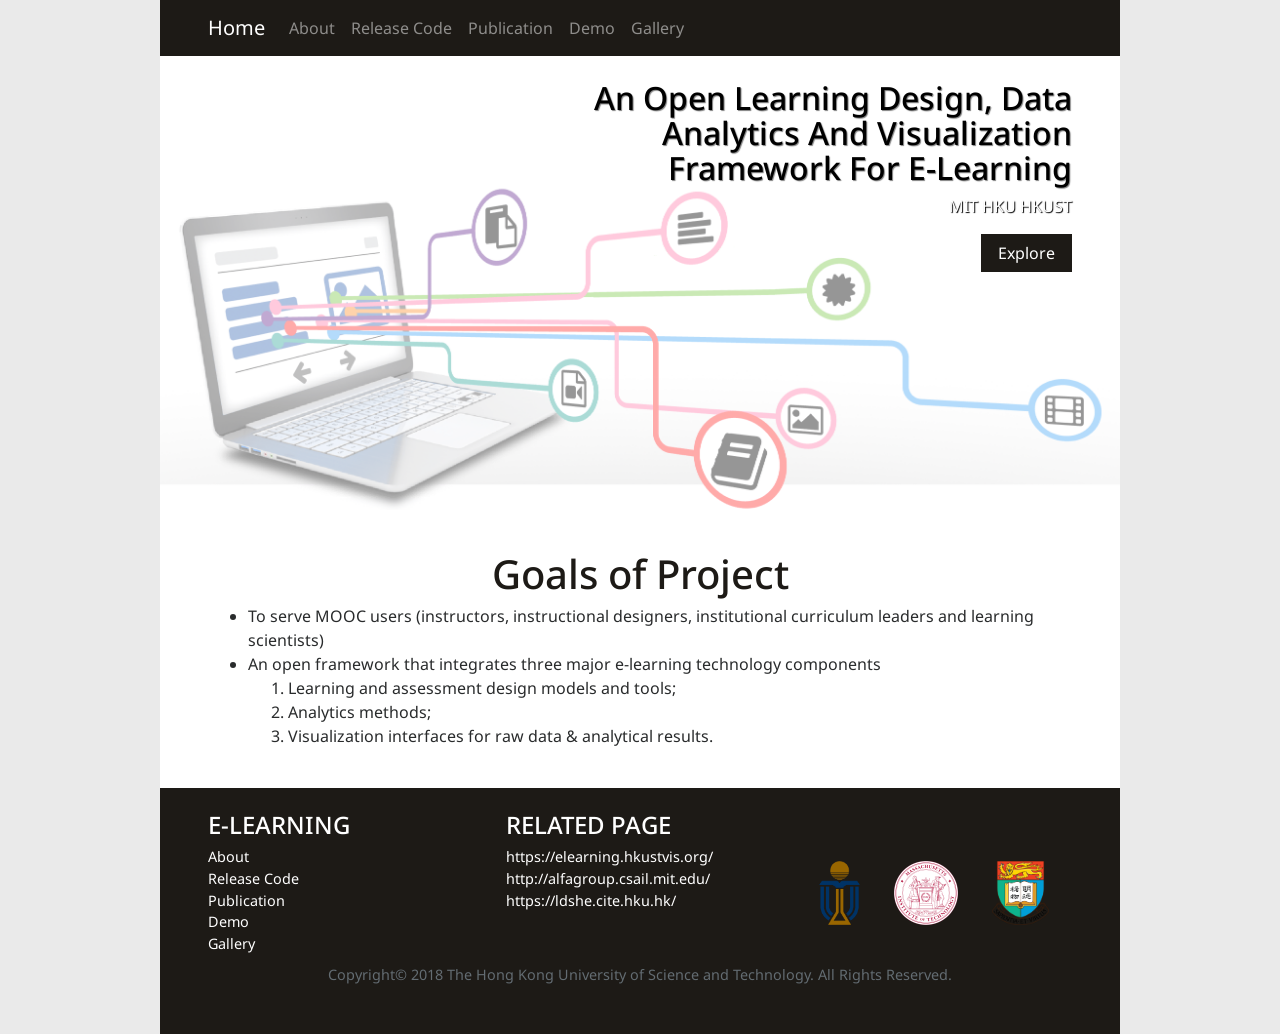
==== index.html @ c4282093 "update index.html" ====
<!DOCTYPE html>

<html class="elearning_phaseI">

<head>
    <meta http-equiv="Content-Type" content="text/html; charset=UTF-8">
    <title>
        E-Learning - Home
    </title>
    <meta content="width=device-width, initial-scale=1" name="viewport">
    <!-- Global site tag (gtag.js) - Google Analytics -->
    <script type="text/javascript" async="" src="./static/home/analytics.js"></script>
    <script async="async" src="./static/home/js"></script>
    <script>
        window.dataLayer = window.dataLayer || [];

        function gtag() {
            dataLayer.push(arguments);
        }
        gtag('js', new Date());
        gtag('config', 'UA-108470614-1');
    </script>
    <link href="./static/home/style.53ef7600775c3a3bb9e1368ebaf57f14.css" rel="stylesheet">
</head>

<body data-gr-c-s-loaded="true">
    <!-- start of header -->
    <!-- <div class="container-fluid">
        <div class="container">
            <div class="row banner">
                <div class="banner_details">
                    <a href="https://www.ust.hk/" target="external"><img src="./static/home/hkust-logo-9a3f146ae8b34b18f84bc801590f8dc1.png"></a>
                    <a href="http://web.mit.edu/" target="external"><img src="./static/home/mit-logo.png"></a>
                    <a href="https://hku.hk/" target="external"><img src="./static/home/hku-logo-eb2a0f9f11566d32be51b784f1034409.png"></a>
                </div>
            </div>
        </div>
    </div> -->
    <div class="container bg-primary">
        <div class="navbar-col">
            <nav class="navbar navbar-toggleable-md navbar-inverse bg-primary">
                <button aria-controls="navbarSupportedContent" aria-expanded="false" aria-label="Toggle navigation" class="navbar-toggler navbar-toggler-right" data-target="#navbarSupportedContent" data-toggle="collapse" type="button">
        <span class="navbar-toggler-icon"></span>
        </button>
                <a class="navbar-brand" href="./home.html">Home</a>
                <div class="collapse navbar-collapse" id="navbarSupportedContent">
                    <ul class="navbar-nav mr-auto">
                        <li class="nav-item">
                            <a aria-role="link" class="nav-link" href="./about.html">About</a>
                        </li>
                        <li class="nav-item">
                            <a aria-role="link" class="nav-link" href="./release_code.html">Release Code</a>
                        </li>
                        <li class="nav-item">
                            <a aria-role="link" class="nav-link" href="./publications.html">Publication</a>
                        </li>
                        <li class="nav-item">
                            <a aria-role="link" class="nav-link" href="./demo.html">Demo</a>
                        </li>
                        <li class="nav-item">
                            <a aria-role="link" class="nav-link" href="./gallery.html">Gallery</a>
                        </li>
                    </ul>
                </div>
            </nav>
        </div>
    </div>
    <!-- end of header -->

    <!-- page -->
    <!-- start of page specific content -->
    <div class="container-fluid">
        <div class="container container-hero">
            <div class="row">
                <div class="hero-content">
                    <h4>An Open Learning Design, Data Analytics and Visualization Framework for E-Learning</h4>
                    <p>MIT HKU HKUST</p>
                    <p>
                        <a class="btn btn-primary" href="./about.html">Explore</a>
                    </p>
                </div>
            </div>
        </div>
    </div>
    <div class="container-fluid content">
        <div class="container">
            <div class="row">
                <div class="col col-12 pt-3">
                    <h1 class="text-center">Goals of Project</h1>
                    <ul>
                        <li>
                            To serve MOOC users (instructors, instructional designers, institutional curriculum leaders and learning scientists) </li>

                        <li>An open framework that integrates three major e-learning technology components</li>
                        <ol>
                            <li>
                                Learning and assessment design models and tools;</li>
                            <li>
                                Analytics methods;</li>
                            <li>
                                Visualization interfaces for raw data & analytical results.</li>
                        </ol>
                    </ul>
                </div>
            </div>
        </div>
        <!-- end of fluid container -->
        <!-- end of page specific content -->
        <!-- end of data -->
        <!-- start of footer -->
        <footer class="container-fluid footer">
            <div class="container pt-4">
                <div class="row sitemap pb-2">
                    <div class="col-sm-6 col-md-4 col-lg-4">
                        <h4>E-Learning</h4>
                        <ul class="nav flex-column">
                            <li>
                                <a aria-role="link" href="./about.html">About</a>
                            </li>
                            <li>
                                <a aria-role="link" href="./release_code.html">Release Code</a>
                            </li>
                            <li>
                                <a aria-role="link" href="./publications.html">Publication</a>
                            </li>
                            <li>
                                <a aria-role="link" href="./demo.html">Demo</a>
                            </li>
                            <li>
                                <a aria-role="link" href="./gallery.html">Gallery</a>
                            </li>
                        </ul>
                    </div>
                    <div class="col-sm-6 col-md-4 col-lg-4">
                        <h4>Related Page</h4>
                        <ul class="nav flex-column">
                            <li>https://elearning.hkustvis.org/</li>
                            <li>http://alfagroup.csail.mit.edu/</li>
                            <li>https://ldshe.cite.hku.hk/</li>
                        </ul>
                    </div>
                    <div class="col-sm-6 col-md-4 col-lg-4 footer_logo">
                        <h4>&nbsp;</h4>
                        <p>
                            <a href="https://www.ust.hk/" target="external">
                                <img src="./static/home/hkust-logo-9a3f146ae8b34b18f84bc801590f8dc1.png">
                            </a>
                            <a href="https://web.mit.edu/" target="external">
                                <img src="./static/home/mit-logo.png">
                            </a>
                            <a href="https://hku.hk/" target="external">
                                <img src="./static/home/hku-logo-eb2a0f9f11566d32be51b784f1034409.png">
                            </a>


                        </p>
                    </div>
                </div>
                <!-- <div class="row mt-2 pb-2">
                <div class="d-flex col-12 d-flex justify-content-around">
                    <a href="./terms.html">
                        <span class="text-muted">Terms &amp; Conditions</span>
                    </a>
                    <a href="./privacy.html">
                        <span class="text-muted">Privacy &amp; Cookies</span>
                    </a>
                </div>
            </div> -->
                <div class="row pb-4">
                    <div class="col-12 d-flex justify-content-around">
                        <a href="./home.html#">
                            <span class="text-muted">Copyright© 2018 The Hong Kong University of Science and Technology. All Rights Reserved.</span>
                        </a>
                    </div>
                </div>
                <!-- row -->
            </div>
            <!-- container -->
        </footer>
        <!-- fluid -->
        <!-- end of footer -->
        <script type="text/javascript" src="./static/home/manifest.8e55c225d43cfbe69810.js"></script>
        <script type="text/javascript" src="./static/home/vendor.76dd07fa4b86179fdd1a.js"></script>
        <script type="text/javascript" src="./static/home/style.680dad9f1b88ca921df9.js"></script>

</body>

</html>
---- static/home/style.53ef7600775c3a3bb9e1368ebaf57f14.css ----
@import url(https://fonts.googleapis.com/css?family=Noto+Sans);

/*!
 * Bootstrap v4.0.0-alpha.6 (https://getbootstrap.com)
 * Copyright 2011-2017 The Bootstrap Authors
 * Copyright 2011-2017 Twitter, Inc.
 * Licensed under MIT (https://github.com/twbs/bootstrap/blob/master/LICENSE)
 */


/*! normalize.css v5.0.0 | MIT License | github.com/necolas/normalize.css */

html {
    font-family: sans-serif;
    line-height: 1.15;
    -ms-text-size-adjust: 100%;
    -webkit-text-size-adjust: 100%;
}

body {
    margin: 0;
}

article,
aside,
footer,
header,
nav,
section {
    display: block;
}

h1 {
    font-size: 2em;
    margin: 0.67em 0;
}

figcaption,
figure,
main {
    display: block;
}

figure {
    margin: 1em 40px;
}

hr {
    box-sizing: content-box;
    height: 0;
    overflow: visible;
}

pre {
    font-family: monospace, monospace;
    font-size: 1em;
}

a {
    background-color: transparent;
    -webkit-text-decoration-skip: objects;
}

a:active,
a:hover {
    outline-width: 0;
}

abbr[title] {
    border-bottom: none;
    text-decoration: underline;
    text-decoration: underline dotted;
}

b,
strong {
    font-weight: inherit;
}

b,
strong {
    font-weight: bolder;
}

code,
kbd,
samp {
    font-family: monospace, monospace;
    font-size: 1em;
}

dfn {
    font-style: italic;
}

mark {
    background-color: #ff0;
    color: #000;
}

small {
    font-size: 80%;
}

sub,
sup {
    font-size: 75%;
    line-height: 0;
    position: relative;
    vertical-align: baseline;
}

sub {
    bottom: -0.25em;
}

sup {
    top: -0.5em;
}

audio,
video {
    display: inline-block;
}

audio:not([controls]) {
    display: none;
    height: 0;
}

img {
    border-style: none;
}

svg:not(:root) {
    overflow: hidden;
}

button,
input,
optgroup,
select,
textarea {
    font-family: sans-serif;
    font-size: 100%;
    line-height: 1.15;
    margin: 0;
}

button,
input {
    overflow: visible;
}

button,
select {
    text-transform: none;
}

button,
html [type="button"],
[type="reset"],
[type="submit"] {
    -webkit-appearance: button;
}

button::-moz-focus-inner,
[type="button"]::-moz-focus-inner,
[type="reset"]::-moz-focus-inner,
[type="submit"]::-moz-focus-inner {
    border-style: none;
    padding: 0;
}

button:-moz-focusring,
[type="button"]:-moz-focusring,
[type="reset"]:-moz-focusring,
[type="submit"]:-moz-focusring {
    outline: 1px dotted ButtonText;
}

fieldset {
    border: 1px solid #c0c0c0;
    margin: 0 2px;
    padding: 0.35em 0.625em 0.75em;
}

legend {
    box-sizing: border-box;
    color: inherit;
    display: table;
    max-width: 100%;
    padding: 0;
    white-space: normal;
}

progress {
    display: inline-block;
    vertical-align: baseline;
}

textarea {
    overflow: auto;
}

[type="checkbox"],
[type="radio"] {
    box-sizing: border-box;
    padding: 0;
}

[type="number"]::-webkit-inner-spin-button,
[type="number"]::-webkit-outer-spin-button {
    height: auto;
}

[type="search"] {
    -webkit-appearance: textfield;
    outline-offset: -2px;
}

[type="search"]::-webkit-search-cancel-button,
[type="search"]::-webkit-search-decoration {
    -webkit-appearance: none;
}

::-webkit-file-upload-button {
    -webkit-appearance: button;
    font: inherit;
}

details,
menu {
    display: block;
}

summary {
    display: list-item;
}

canvas {
    display: inline-block;
}

template {
    display: none;
}

[hidden] {
    display: none;
}

@media print {
    *,
    *::before,
    *::after,
    p::first-letter,
    div::first-letter,
    blockquote::first-letter,
    li::first-letter,
    p::first-line,
    div::first-line,
    blockquote::first-line,
    li::first-line {
        text-shadow: none !important;
        box-shadow: none !important;
    }
    a,
    a:visited {
        text-decoration: underline;
    }
    abbr[title]::after {
        content: " (" attr(title) ")";
    }
    pre {
        white-space: pre-wrap !important;
    }
    pre,
    blockquote {
        border: 1px solid #999;
        page-break-inside: avoid;
    }
    thead {
        display: table-header-group;
    }
    tr,
    img {
        page-break-inside: avoid;
    }
    p,
    h2,
    h3 {
        orphans: 3;
        widows: 3;
    }
    h2,
    h3 {
        page-break-after: avoid;
    }
    .navbar {
        display: none;
    }
    .badge,
    .article-list li .article .article_tags li {
        border: 1px solid #000;
    }
    .table {
        border-collapse: collapse !important;
    }
    .table td,
    .table th {
        background-color: #fff !important;
    }
    .table-bordered th,
    .table-bordered td {
        border: 1px solid #ddd !important;
    }
}

html {
    box-sizing: border-box;
}

*,
*::before,
*::after {
    box-sizing: inherit;
}

@-ms-viewport {
    width: device-width;
}

html {
    -ms-overflow-style: scrollbar;
    -webkit-tap-highlight-color: rgba(0, 0, 0, 0);
}

body {
    font-family: "Noto Sans", -apple-system, system-ui, BlinkMacSystemFont, "Segoe UI", Roboto, "Helvetica Neue", Arial, sans-serif;
    font-size: 1rem;
    font-weight: normal;
    line-height: 1.5;
    color: #292b2c;
    background-color: #fff;
}

[tabindex="-1"]:focus {
    outline: none !important;
}

h1,
h2,
h3,
h4,
h5,
h6 {
    margin-top: 0;
    margin-bottom: .5rem;
}

p {
    margin-top: 0;
    margin-bottom: 1rem;
}

abbr[title],
abbr[data-original-title] {
    cursor: help;
}

address {
    margin-bottom: 1rem;
    font-style: normal;
    line-height: inherit;
}

ol,
ul,
dl {
    margin-top: 0;
    margin-bottom: 1rem;
}

ol ol,
ul ul,
ol ul,
ul ol {
    margin-bottom: 0;
}

dt {
    font-weight: bold;
}

dd {
    margin-bottom: .5rem;
    margin-left: 0;
}

blockquote {
    margin: 0 0 1rem;
}

a {
    color: #ffffff;
    text-decoration: none;
}

a:focus,
a:hover {
    color: #ac7a7a;
    text-decoration: underline;
}

a:not([href]):not([tabindex]) {
    color: inherit;
    text-decoration: none;
}

a:not([href]):not([tabindex]):focus,
a:not([href]):not([tabindex]):hover {
    color: inherit;
    text-decoration: none;
}

a:not([href]):not([tabindex]):focus {
    outline: 0;
}

pre {
    margin-top: 0;
    margin-bottom: 1rem;
    overflow: auto;
}

figure {
    margin: 0 0 1rem;
}

img {
    vertical-align: middle;
}

[role="button"] {
    cursor: pointer;
}

a,
area,
button,
[role="button"],
input,
label,
select,
summary,
textarea {
    touch-action: manipulation;
}

table {
    border-collapse: collapse;
    background-color: transparent;
}

caption {
    padding-top: 0.75rem;
    padding-bottom: 0.75rem;
    color: #636c72;
    text-align: left;
    caption-side: bottom;
}

th {
    text-align: left;
}

label {
    display: inline-block;
    margin-bottom: .5rem;
}

button:focus {
    outline: 1px dotted;
    outline: 5px auto -webkit-focus-ring-color;
}

input,
button,
select,
textarea {
    line-height: inherit;
}

input[type="radio"]:disabled,
input[type="checkbox"]:disabled {
    cursor: not-allowed;
}

input[type="date"],
input[type="time"],
input[type="datetime-local"],
input[type="month"] {
    -webkit-appearance: listbox;
}

textarea {
    resize: vertical;
}

fieldset {
    min-width: 0;
    padding: 0;
    margin: 0;
    border: 0;
}

legend {
    display: block;
    width: 100%;
    padding: 0;
    margin-bottom: .5rem;
    font-size: 1.5rem;
    line-height: inherit;
}

input[type="search"] {
    -webkit-appearance: none;
}

output {
    display: inline-block;
}

[hidden] {
    display: none !important;
}

h1,
h2,
h3,
h4,
h5,
h6,
.h1,
.h2,
.h3,
.h4,
.h5,
.h6 {
    margin-bottom: 0.5rem;
    font-family: "Noto Sans", -apple-system, system-ui, BlinkMacSystemFont, "Segoe UI", Roboto, "Helvetica Neue", Arial, sans-serif;
    font-weight: 500;
    line-height: 1.1;
    color: inherit;
}

h1,
.h1 {
    font-size: 2.5rem;
}

h2,
.h2 {
    font-size: 2rem;
}

h3,
.h3 {
    font-size: 1.75rem;
}

h4,
.h4 {
    font-size: 1.5rem;
}

h5,
.h5 {
    font-size: 1.25rem;
}

h6,
.h6 {
    font-size: 1rem;
}

.lead {
    font-size: 1.25rem;
    font-weight: 300;
}

.display-1 {
    font-size: 6rem;
    font-weight: 300;
    line-height: 1.1;
}

.display-2 {
    font-size: 5.5rem;
    font-weight: 300;
    line-height: 1.1;
}

.display-3 {
    font-size: 4.5rem;
    font-weight: 300;
    line-height: 1.1;
}

.display-4 {
    font-size: 3.5rem;
    font-weight: 300;
    line-height: 1.1;
}

hr {
    margin-top: 1rem;
    margin-bottom: 1rem;
    border: 0;
    border-top: 1px solid rgba(0, 0, 0, 0.1);
}

small,
.small {
    font-size: 80%;
    font-weight: normal;
}

mark,
.mark {
    padding: 0.2em;
    background-color: #fcf8e3;
}

.list-unstyled {
    padding-left: 0;
    list-style: none;
}

.list-inline {
    padding-left: 0;
    list-style: none;
}

.list-inline-item {
    display: inline-block;
}

.list-inline-item:not(:last-child) {
    margin-right: 5px;
}

.initialism {
    font-size: 90%;
    text-transform: uppercase;
}

.blockquote {
    padding: 0.5rem 1rem;
    margin-bottom: 1rem;
    font-size: 1.25rem;
    border-left: 0.25rem solid #eceeef;
}

.blockquote-footer {
    display: block;
    font-size: 80%;
    color: #636c72;
}

.blockquote-footer::before {
    content: "\2014   \A0";
}

.blockquote-reverse {
    padding-right: 1rem;
    padding-left: 0;
    text-align: right;
    border-right: 0.25rem solid #eceeef;
    border-left: 0;
}

.blockquote-reverse .blockquote-footer::before {
    content: "";
}

.blockquote-reverse .blockquote-footer::after {
    content: "\A0   \2014";
}

.img-fluid {
    max-width: 100%;
    height: auto;
}

.img-thumbnail {
    padding: 0.25rem;
    background-color: #fff;
    border: 1px solid #ddd;
    transition: all 0.2s ease-in-out;
    max-width: 100%;
    height: auto;
}

.figure {
    display: inline-block;
}

.figure-img {
    margin-bottom: 0.5rem;
    line-height: 1;
}

.figure-caption {
    font-size: 90%;
    color: #636c72;
}

code,
kbd,
pre,
samp {
    font-family: Menlo, Monaco, Consolas, "Liberation Mono", "Courier New", monospace;
}

code {
    padding: 0.2rem 0.4rem;
    font-size: 90%;
    color: #bd4147;
    background-color: #f7f7f9;
}

a>code {
    padding: 0;
    color: inherit;
    background-color: inherit;
}

kbd {
    padding: 0.2rem 0.4rem;
    font-size: 90%;
    color: #fff;
    background-color: #292b2c;
}

kbd kbd {
    padding: 0;
    font-size: 100%;
    font-weight: bold;
}

pre {
    display: block;
    margin-top: 0;
    margin-bottom: 1rem;
    font-size: 90%;
    color: #292b2c;
}

pre code {
    padding: 0;
    font-size: inherit;
    color: inherit;
    background-color: transparent;
    border-radius: 0;
}

.pre-scrollable {
    max-height: 340px;
    overflow-y: scroll;
}

.container {
    position: relative;
    margin-left: auto;
    margin-right: auto;
    padding-right: 15px;
    padding-left: 15px;
}

@media (min-width: 576px) {
    .container {
        padding-right: 15px;
        padding-left: 15px;
    }
}

@media (min-width: 768px) {
    .container {
        padding-right: 15px;
        padding-left: 15px;
    }
}

@media (min-width: 992px) {
    .container {
        padding-right: 15px;
        padding-left: 15px;
    }
}

@media (min-width: 1470px) {
    .container {
        padding-right: 15px;
        padding-left: 15px;
    }
}

@media (min-width: 576px) {
    .container {
        width: 540px;
        max-width: 100%;
    }
}

@media (min-width: 768px) {
    .container {
        width: 720px;
        max-width: 100%;
    }
}

@media (min-width: 992px) {
    .container {
        width: 960px;
        max-width: 100%;
    }
}

@media (min-width: 1470px) {
    .container {
        width: 1470px;
        max-width: 100%;
    }
}

.container-fluid {
    position: relative;
    margin-left: auto;
    margin-right: auto;
    padding-right: 15px;
    padding-left: 15px;
}

@media (min-width: 576px) {
    .container-fluid {
        padding-right: 15px;
        padding-left: 15px;
    }
}

@media (min-width: 768px) {
    .container-fluid {
        padding-right: 15px;
        padding-left: 15px;
    }
}

@media (min-width: 992px) {
    .container-fluid {
        padding-right: 15px;
        padding-left: 15px;
    }
}

@media (min-width: 1470px) {
    .container-fluid {
        padding-right: 15px;
        padding-left: 15px;
    }
}

.row,
.events-well {
    display: flex;
    flex-wrap: wrap;
    margin-right: -15px;
    margin-left: -15px;
}

@media (min-width: 576px) {
    .row,
    .events-well {
        margin-right: -15px;
        margin-left: -15px;
    }
}

@media (min-width: 768px) {
    .row,
    .events-well {
        margin-right: -15px;
        margin-left: -15px;
    }
}

@media (min-width: 992px) {
    .row,
    .events-well {
        margin-right: -15px;
        margin-left: -15px;
    }
}

@media (min-width: 1470px) {
    .row,
    .events-well {
        margin-right: -15px;
        margin-left: -15px;
    }
}

.no-gutters {
    margin-right: 0;
    margin-left: 0;
}

.no-gutters>.col,
.banner .no-gutters>.banner_logo,
.banner .no-gutters>.banner_logo-small,
.banner .no-gutters>.banner_details,
.container-hero .row .no-gutters>.hero-content,
.container-hero .events-well .no-gutters>.hero-content,
.events-well .no-gutters>li,
.page-content .row .no-gutters>.breadcrumb-col,
.page-content .events-well .no-gutters>.breadcrumb-col,
.page-content .row .no-gutters>.side-panel,
.page-content .events-well .no-gutters>.side-panel,
.page-content .row .no-gutters>aside,
.page-content .events-well .no-gutters>aside,
.page-content .row .no-gutters>.content-panel,
.page-content .events-well .no-gutters>.content-panel,
.page-content .row .no-gutters>main,
.page-content .events-well .no-gutters>main,
.no-gutters>[class*="col-"] {
    padding-right: 0;
    padding-left: 0;
}

.col-1,
.col-2,
.col-3,
.col-4,
.col-5,
.col-6,
.banner .banner_logo,
.banner .banner_logo-small,
.banner .banner_details,
.events-well li,
.col-7,
.col-8,
.col-9,
.col-10,
.work-package-card,
.col-11,
.col-12,
.page-content .row .breadcrumb-col,
.page-content .events-well .breadcrumb-col,
.page-content .row .side-panel,
.page-content .events-well .side-panel,
.page-content .row aside,
.page-content .events-well aside,
.page-content .row .content-panel,
.page-content .events-well .content-panel,
.page-content .row main,
.page-content .events-well main,
.col,
.container-hero .row .hero-content,
.container-hero .events-well .hero-content,
.col-sm-1,
.col-sm-2,
.col-sm-3,
.col-sm-4,
.col-sm-5,
.col-sm-6,
.col-sm-7,
.col-sm-8,
.col-sm-9,
.col-sm-10,
.col-sm-11,
.col-sm-12,
.col-sm,
.col-md-1,
.col-md-2,
.col-md-3,
.col-md-4,
.col-md-5,
.col-md-6,
.col-md-7,
.col-md-8,
.col-md-9,
.col-md-10,
.col-md-11,
.col-md-12,
.col-md,
.col-lg-1,
.col-lg-2,
.col-lg-3,
.col-lg-4,
.col-lg-5,
.col-lg-6,
.col-lg-7,
.col-lg-8,
.col-lg-9,
.col-lg-10,
.col-lg-11,
.col-lg-12,
.col-lg,
.col-xl-1,
.col-xl-2,
.col-xl-3,
.col-xl-4,
.col-xl-5,
.col-xl-6,
.col-xl-7,
.col-xl-8,
.col-xl-9,
.col-xl-10,
.col-xl-11,
.col-xl-12,
.col-xl {
    position: relative;
    width: 100%;
    min-height: 1px;
    padding-right: 15px;
    padding-left: 15px;
}

@media (min-width: 576px) {
    .col-1,
    .col-2,
    .col-3,
    .col-4,
    .col-5,
    .col-6,
    .banner .banner_logo,
    .banner .banner_logo-small,
    .banner .banner_details,
    .events-well li,
    .col-7,
    .col-8,
    .col-9,
    .col-10,
    .work-package-card,
    .col-11,
    .col-12,
    .page-content .row .breadcrumb-col,
    .page-content .events-well .breadcrumb-col,
    .page-content .row .side-panel,
    .page-content .events-well .side-panel,
    .page-content .row aside,
    .page-content .events-well aside,
    .page-content .row .content-panel,
    .page-content .events-well .content-panel,
    .page-content .row main,
    .page-content .events-well main,
    .col,
    .container-hero .row .hero-content,
    .container-hero .events-well .hero-content,
    .col-sm-1,
    .col-sm-2,
    .col-sm-3,
    .col-sm-4,
    .col-sm-5,
    .col-sm-6,
    .col-sm-7,
    .col-sm-8,
    .col-sm-9,
    .col-sm-10,
    .col-sm-11,
    .col-sm-12,
    .col-sm,
    .col-md-1,
    .col-md-2,
    .col-md-3,
    .col-md-4,
    .col-md-5,
    .col-md-6,
    .col-md-7,
    .col-md-8,
    .col-md-9,
    .col-md-10,
    .col-md-11,
    .col-md-12,
    .col-md,
    .col-lg-1,
    .col-lg-2,
    .col-lg-3,
    .col-lg-4,
    .col-lg-5,
    .col-lg-6,
    .col-lg-7,
    .col-lg-8,
    .col-lg-9,
    .col-lg-10,
    .col-lg-11,
    .col-lg-12,
    .col-lg,
    .col-xl-1,
    .col-xl-2,
    .col-xl-3,
    .col-xl-4,
    .col-xl-5,
    .col-xl-6,
    .col-xl-7,
    .col-xl-8,
    .col-xl-9,
    .col-xl-10,
    .col-xl-11,
    .col-xl-12,
    .col-xl {
        padding-right: 15px;
        padding-left: 15px;
    }
}

@media (min-width: 768px) {
    .col-1,
    .col-2,
    .col-3,
    .col-4,
    .col-5,
    .col-6,
    .banner .banner_logo,
    .banner .banner_logo-small,
    .banner .banner_details,
    .events-well li,
    .col-7,
    .col-8,
    .col-9,
    .col-10,
    .work-package-card,
    .col-11,
    .col-12,
    .page-content .row .breadcrumb-col,
    .page-content .events-well .breadcrumb-col,
    .page-content .row .side-panel,
    .page-content .events-well .side-panel,
    .page-content .row aside,
    .page-content .events-well aside,
    .page-content .row .content-panel,
    .page-content .events-well .content-panel,
    .page-content .row main,
    .page-content .events-well main,
    .col,
    .container-hero .row .hero-content,
    .container-hero .events-well .hero-content,
    .col-sm-1,
    .col-sm-2,
    .col-sm-3,
    .col-sm-4,
    .col-sm-5,
    .col-sm-6,
    .col-sm-7,
    .col-sm-8,
    .col-sm-9,
    .col-sm-10,
    .col-sm-11,
    .col-sm-12,
    .col-sm,
    .col-md-1,
    .col-md-2,
    .col-md-3,
    .col-md-4,
    .col-md-5,
    .col-md-6,
    .col-md-7,
    .col-md-8,
    .col-md-9,
    .col-md-10,
    .col-md-11,
    .col-md-12,
    .col-md,
    .col-lg-1,
    .col-lg-2,
    .col-lg-3,
    .col-lg-4,
    .col-lg-5,
    .col-lg-6,
    .col-lg-7,
    .col-lg-8,
    .col-lg-9,
    .col-lg-10,
    .col-lg-11,
    .col-lg-12,
    .col-lg,
    .col-xl-1,
    .col-xl-2,
    .col-xl-3,
    .col-xl-4,
    .col-xl-5,
    .col-xl-6,
    .col-xl-7,
    .col-xl-8,
    .col-xl-9,
    .col-xl-10,
    .col-xl-11,
    .col-xl-12,
    .col-xl {
        padding-right: 15px;
        padding-left: 15px;
    }
}

@media (min-width: 992px) {
    .col-1,
    .col-2,
    .col-3,
    .col-4,
    .col-5,
    .col-6,
    .banner .banner_logo,
    .banner .banner_logo-small,
    .banner .banner_details,
    .events-well li,
    .col-7,
    .col-8,
    .col-9,
    .col-10,
    .work-package-card,
    .col-11,
    .col-12,
    .page-content .row .breadcrumb-col,
    .page-content .events-well .breadcrumb-col,
    .page-content .row .side-panel,
    .page-content .events-well .side-panel,
    .page-content .row aside,
    .page-content .events-well aside,
    .page-content .row .content-panel,
    .page-content .events-well .content-panel,
    .page-content .row main,
    .page-content .events-well main,
    .col,
    .container-hero .row .hero-content,
    .container-hero .events-well .hero-content,
    .col-sm-1,
    .col-sm-2,
    .col-sm-3,
    .col-sm-4,
    .col-sm-5,
    .col-sm-6,
    .col-sm-7,
    .col-sm-8,
    .col-sm-9,
    .col-sm-10,
    .col-sm-11,
    .col-sm-12,
    .col-sm,
    .col-md-1,
    .col-md-2,
    .col-md-3,
    .col-md-4,
    .col-md-5,
    .col-md-6,
    .col-md-7,
    .col-md-8,
    .col-md-9,
    .col-md-10,
    .col-md-11,
    .col-md-12,
    .col-md,
    .col-lg-1,
    .col-lg-2,
    .col-lg-3,
    .col-lg-4,
    .col-lg-5,
    .col-lg-6,
    .col-lg-7,
    .col-lg-8,
    .col-lg-9,
    .col-lg-10,
    .col-lg-11,
    .col-lg-12,
    .col-lg,
    .col-xl-1,
    .col-xl-2,
    .col-xl-3,
    .col-xl-4,
    .col-xl-5,
    .col-xl-6,
    .col-xl-7,
    .col-xl-8,
    .col-xl-9,
    .col-xl-10,
    .col-xl-11,
    .col-xl-12,
    .col-xl {
        padding-right: 15px;
        padding-left: 15px;
    }
}

@media (min-width: 1470px) {
    .col-1,
    .col-2,
    .col-3,
    .col-4,
    .col-5,
    .col-6,
    .banner .banner_logo,
    .banner .banner_logo-small,
    .banner .banner_details,
    .events-well li,
    .col-7,
    .col-8,
    .col-9,
    .col-10,
    .work-package-card,
    .col-11,
    .col-12,
    .page-content .row .breadcrumb-col,
    .page-content .events-well .breadcrumb-col,
    .page-content .row .side-panel,
    .page-content .events-well .side-panel,
    .page-content .row aside,
    .page-content .events-well aside,
    .page-content .row .content-panel,
    .page-content .events-well .content-panel,
    .page-content .row main,
    .page-content .events-well main,
    .col,
    .container-hero .row .hero-content,
    .container-hero .events-well .hero-content,
    .col-sm-1,
    .col-sm-2,
    .col-sm-3,
    .col-sm-4,
    .col-sm-5,
    .col-sm-6,
    .col-sm-7,
    .col-sm-8,
    .col-sm-9,
    .col-sm-10,
    .col-sm-11,
    .col-sm-12,
    .col-sm,
    .col-md-1,
    .col-md-2,
    .col-md-3,
    .col-md-4,
    .col-md-5,
    .col-md-6,
    .col-md-7,
    .col-md-8,
    .col-md-9,
    .col-md-10,
    .col-md-11,
    .col-md-12,
    .col-md,
    .col-lg-1,
    .col-lg-2,
    .col-lg-3,
    .col-lg-4,
    .col-lg-5,
    .col-lg-6,
    .col-lg-7,
    .col-lg-8,
    .col-lg-9,
    .col-lg-10,
    .col-lg-11,
    .col-lg-12,
    .col-lg,
    .col-xl-1,
    .col-xl-2,
    .col-xl-3,
    .col-xl-4,
    .col-xl-5,
    .col-xl-6,
    .col-xl-7,
    .col-xl-8,
    .col-xl-9,
    .col-xl-10,
    .col-xl-11,
    .col-xl-12,
    .col-xl {
        padding-right: 15px;
        padding-left: 15px;
    }
}

.col,
.banner .banner_logo,
.banner .banner_logo-small,
.banner .banner_details,
.container-hero .row .hero-content,
.container-hero .events-well .hero-content,
.events-well li,
.page-content .row .breadcrumb-col,
.page-content .events-well .breadcrumb-col,
.page-content .row .side-panel,
.page-content .events-well .side-panel,
.page-content .row aside,
.page-content .events-well aside,
.page-content .row .content-panel,
.page-content .events-well .content-panel,
.page-content .row main,
.page-content .events-well main {
    flex-basis: 0;
    flex-grow: 1;
    max-width: 100%;
}

.col-auto {
    flex: 0 0 auto;
    width: auto;
}

.col-1 {
    flex: 0 0 8.33333%;
    max-width: 8.33333%;
}

.col-2 {
    flex: 0 0 16.66667%;
    max-width: 16.66667%;
}

.col-3 {
    flex: 0 0 25%;
    max-width: 25%;
}

.col-4 {
    flex: 0 0 33.33333%;
    max-width: 33.33333%;
}

.col-5 {
    flex: 0 0 41.66667%;
    max-width: 41.66667%;
}

.col-6,
.banner .banner_logo,
.banner .banner_logo-small,
.banner .banner_details,
.events-well li {
    flex: 0 0 50%;
    max-width: 50%;
}

.col-7 {
    flex: 0 0 58.33333%;
    max-width: 58.33333%;
}

.col-8 {
    flex: 0 0 66.66667%;
    max-width: 66.66667%;
}

.col-9 {
    flex: 0 0 75%;
    max-width: 75%;
}

.col-10,
.work-package-card {
    flex: 0 0 83.33333%;
    max-width: 83.33333%;
}

.col-11 {
    flex: 0 0 91.66667%;
    max-width: 91.66667%;
}

.col-12,
.page-content .row .breadcrumb-col,
.page-content .events-well .breadcrumb-col,
.page-content .row .side-panel,
.page-content .events-well .side-panel,
.page-content .row aside,
.page-content .events-well aside,
.page-content .row .content-panel,
.page-content .events-well .content-panel,
.page-content .row main,
.page-content .events-well main {
    flex: 0 0 100%;
    max-width: 100%;
}

.pull-0 {
    right: auto;
}

.pull-1 {
    right: 8.33333%;
}

.pull-2 {
    right: 16.66667%;
}

.pull-3 {
    right: 25%;
}

.pull-4 {
    right: 33.33333%;
}

.pull-5 {
    right: 41.66667%;
}

.pull-6 {
    right: 50%;
}

.pull-7 {
    right: 58.33333%;
}

.pull-8 {
    right: 66.66667%;
}

.pull-9 {
    right: 75%;
}

.pull-10 {
    right: 83.33333%;
}

.pull-11 {
    right: 91.66667%;
}

.pull-12 {
    right: 100%;
}

.push-0 {
    left: auto;
}

.push-1 {
    left: 8.33333%;
}

.push-2 {
    left: 16.66667%;
}

.push-3 {
    left: 25%;
}

.push-4 {
    left: 33.33333%;
}

.push-5 {
    left: 41.66667%;
}

.push-6 {
    left: 50%;
}

.push-7 {
    left: 58.33333%;
}

.push-8 {
    left: 66.66667%;
}

.push-9 {
    left: 75%;
}

.push-10 {
    left: 83.33333%;
}

.push-11 {
    left: 91.66667%;
}

.push-12 {
    left: 100%;
}

.offset-1,
.work-package-card {
    margin-left: 8.33333%;
}

.offset-2 {
    margin-left: 16.66667%;
}

.offset-3 {
    margin-left: 25%;
}

.offset-4 {
    margin-left: 33.33333%;
}

.offset-5 {
    margin-left: 41.66667%;
}

.offset-6 {
    margin-left: 50%;
}

.offset-7 {
    margin-left: 58.33333%;
}

.offset-8 {
    margin-left: 66.66667%;
}

.offset-9 {
    margin-left: 75%;
}

.offset-10 {
    margin-left: 83.33333%;
}

.offset-11 {
    margin-left: 91.66667%;
}

@media (min-width: 576px) {
    .col-sm {
        flex-basis: 0;
        flex-grow: 1;
        max-width: 100%;
    }
    .col-sm-auto {
        flex: 0 0 auto;
        width: auto;
    }
    .col-sm-1 {
        flex: 0 0 8.33333%;
        max-width: 8.33333%;
    }
    .col-sm-2 {
        flex: 0 0 16.66667%;
        max-width: 16.66667%;
    }
    .col-sm-3 {
        flex: 0 0 25%;
        max-width: 25%;
    }
    .col-sm-4 {
        flex: 0 0 33.33333%;
        max-width: 33.33333%;
    }
    .col-sm-5 {
        flex: 0 0 41.66667%;
        max-width: 41.66667%;
    }
    .col-sm-6 {
        flex: 0 0 50%;
        max-width: 50%;
    }
    .col-sm-7 {
        flex: 0 0 58.33333%;
        max-width: 58.33333%;
    }
    .col-sm-8 {
        flex: 0 0 66.66667%;
        max-width: 66.66667%;
    }
    .col-sm-9 {
        flex: 0 0 75%;
        max-width: 75%;
    }
    .col-sm-10 {
        flex: 0 0 83.33333%;
        max-width: 83.33333%;
    }
    .col-sm-11 {
        flex: 0 0 91.66667%;
        max-width: 91.66667%;
    }
    .col-sm-12,
    .page-content .row .side-panel,
    .page-content .events-well .side-panel,
    .page-content .row aside,
    .page-content .events-well aside,
    .page-content .row .content-panel,
    .page-content .events-well .content-panel,
    .page-content .row main,
    .page-content .events-well main {
        flex: 0 0 100%;
        max-width: 100%;
    }
    .pull-sm-0 {
        right: auto;
    }
    .pull-sm-1 {
        right: 8.33333%;
    }
    .pull-sm-2 {
        right: 16.66667%;
    }
    .pull-sm-3 {
        right: 25%;
    }
    .pull-sm-4 {
        right: 33.33333%;
    }
    .pull-sm-5 {
        right: 41.66667%;
    }
    .pull-sm-6 {
        right: 50%;
    }
    .pull-sm-7 {
        right: 58.33333%;
    }
    .pull-sm-8 {
        right: 66.66667%;
    }
    .pull-sm-9 {
        right: 75%;
    }
    .pull-sm-10 {
        right: 83.33333%;
    }
    .pull-sm-11 {
        right: 91.66667%;
    }
    .pull-sm-12 {
        right: 100%;
    }
    .push-sm-0 {
        left: auto;
    }
    .push-sm-1 {
        left: 8.33333%;
    }
    .push-sm-2 {
        left: 16.66667%;
    }
    .push-sm-3 {
        left: 25%;
    }
    .push-sm-4 {
        left: 33.33333%;
    }
    .push-sm-5 {
        left: 41.66667%;
    }
    .push-sm-6 {
        left: 50%;
    }
    .push-sm-7 {
        left: 58.33333%;
    }
    .push-sm-8 {
        left: 66.66667%;
    }
    .push-sm-9 {
        left: 75%;
    }
    .push-sm-10 {
        left: 83.33333%;
    }
    .push-sm-11 {
        left: 91.66667%;
    }
    .push-sm-12 {
        left: 100%;
    }
    .offset-sm-0 {
        margin-left: 0%;
    }
    .offset-sm-1 {
        margin-left: 8.33333%;
    }
    .offset-sm-2 {
        margin-left: 16.66667%;
    }
    .offset-sm-3 {
        margin-left: 25%;
    }
    .offset-sm-4 {
        margin-left: 33.33333%;
    }
    .offset-sm-5 {
        margin-left: 41.66667%;
    }
    .offset-sm-6 {
        margin-left: 50%;
    }
    .offset-sm-7 {
        margin-left: 58.33333%;
    }
    .offset-sm-8 {
        margin-left: 66.66667%;
    }
    .offset-sm-9 {
        margin-left: 75%;
    }
    .offset-sm-10 {
        margin-left: 83.33333%;
    }
    .offset-sm-11 {
        margin-left: 91.66667%;
    }
}

@media (min-width: 768px) {
    .col-md {
        flex-basis: 0;
        flex-grow: 1;
        max-width: 100%;
    }
    .col-md-auto {
        flex: 0 0 auto;
        width: auto;
    }
    .col-md-1 {
        flex: 0 0 8.33333%;
        max-width: 8.33333%;
    }
    .col-md-2,
    .page-content .row .side-panel,
    .page-content .events-well .side-panel,
    .page-content .row aside,
    .page-content .events-well aside {
        flex: 0 0 16.66667%;
        max-width: 16.66667%;
    }
    .col-md-3 {
        flex: 0 0 25%;
        max-width: 25%;
    }
    .col-md-4 {
        flex: 0 0 33.33333%;
        max-width: 33.33333%;
    }
    .col-md-5 {
        flex: 0 0 41.66667%;
        max-width: 41.66667%;
    }
    .col-md-6,
    .container-hero .row .hero-content,
    .container-hero .events-well .hero-content {
        flex: 1 0.6 200px;
        max-width: 100%;
    }
    .col-md-7 {
        flex: 0 0 58.33333%;
        max-width: 58.33333%;
    }
    .col-md-8 {
        flex: 0 0 66.66667%;
        max-width: 66.66667%;
    }
    .col-md-9 {
        flex: 0 0 75%;
        max-width: 75%;
    }
    .col-md-10,
    .page-content .row .content-panel,
    .page-content .events-well .content-panel,
    .page-content .row main,
    .page-content .events-well main {
        flex: 0 0 83.33333%;
        max-width: 83.33333%;
    }
    .col-md-11 {
        flex: 0 0 91.66667%;
        max-width: 91.66667%;
    }
    .col-md-12 {
        flex: 0 0 100%;
        max-width: 100%;
    }
    .pull-md-0 {
        right: auto;
    }
    .pull-md-1 {
        right: 8.33333%;
    }
    .pull-md-2 {
        right: 16.66667%;
    }
    .pull-md-3 {
        right: 25%;
    }
    .pull-md-4 {
        right: 33.33333%;
    }
    .pull-md-5 {
        right: 41.66667%;
    }
    .pull-md-6 {
        right: 50%;
    }
    .pull-md-7 {
        right: 58.33333%;
    }
    .pull-md-8 {
        right: 66.66667%;
    }
    .pull-md-9 {
        right: 75%;
    }
    .pull-md-10 {
        right: 83.33333%;
    }
    .pull-md-11 {
        right: 91.66667%;
    }
    .pull-md-12 {
        right: 100%;
    }
    .push-md-0 {
        left: auto;
    }
    .push-md-1 {
        left: 8.33333%;
    }
    .push-md-2 {
        left: 16.66667%;
    }
    .push-md-3 {
        left: 25%;
    }
    .push-md-4 {
        left: 33.33333%;
    }
    .push-md-5 {
        left: 41.66667%;
    }
    .push-md-6 {
        left: 50%;
    }
    .push-md-7 {
        left: 58.33333%;
    }
    .push-md-8 {
        left: 66.66667%;
    }
    .push-md-9 {
        left: 75%;
    }
    .push-md-10 {
        left: 83.33333%;
    }
    .push-md-11 {
        left: 91.66667%;
    }
    .push-md-12 {
        left: 100%;
    }
    .offset-md-0 {
        margin-left: 0%;
    }
    .offset-md-1 {
        margin-left: 8.33333%;
    }
    .offset-md-2 {
        margin-left: 16.66667%;
    }
    .offset-md-3 {
        margin-left: 25%;
    }
    .offset-md-4 {
        margin-left: 33.33333%;
    }
    .offset-md-5 {
        margin-left: 41.66667%;
    }
    .offset-md-6,
    .container-hero .row .hero-content,
    .container-hero .events-well .hero-content {
        margin-left: 35%;
    }
    .offset-md-7 {
        margin-left: 58.33333%;
    }
    .offset-md-8 {
        margin-left: 66.66667%;
    }
    .offset-md-9 {
        margin-left: 75%;
    }
    .offset-md-10 {
        margin-left: 83.33333%;
    }
    .offset-md-11 {
        margin-left: 91.66667%;
    }
}

@media (min-width: 992px) {
    .col-lg {
        flex-basis: 0;
        flex-grow: 1;
        max-width: 100%;
    }
    .col-lg-auto {
        flex: 0 0 auto;
        width: auto;
    }
    .col-lg-1 {
        flex: 0 0 8.33333%;
        max-width: 8.33333%;
    }
    .col-lg-2 {
        flex: 0 0 16.66667%;
        max-width: 16.66667%;
    }
    .col-lg-3 {
        flex: 0 0 25%;
        max-width: 25%;
    }
    .col-lg-4 {
        flex: 0 0 33.33333%;
        max-width: 33.33333%;
    }
    .col-lg-5 {
        flex: 0 0 41.66667%;
        max-width: 41.66667%;
    }
    .col-lg-6 {
        flex: 0 0 50%;
        max-width: 50%;
    }
    .col-lg-7 {
        flex: 0 0 58.33333%;
        max-width: 58.33333%;
    }
    .col-lg-8 {
        flex: 0 0 66.66667%;
        max-width: 66.66667%;
    }
    .col-lg-9 {
        flex: 0 0 75%;
        max-width: 75%;
    }
    .col-lg-10 {
        flex: 0 0 83.33333%;
        max-width: 83.33333%;
    }
    .col-lg-11 {
        flex: 0 0 91.66667%;
        max-width: 91.66667%;
    }
    .col-lg-12 {
        flex: 0 0 100%;
        max-width: 100%;
    }
    .pull-lg-0 {
        right: auto;
    }
    .pull-lg-1 {
        right: 8.33333%;
    }
    .pull-lg-2 {
        right: 16.66667%;
    }
    .pull-lg-3 {
        right: 25%;
    }
    .pull-lg-4 {
        right: 33.33333%;
    }
    .pull-lg-5 {
        right: 41.66667%;
    }
    .pull-lg-6 {
        right: 50%;
    }
    .pull-lg-7 {
        right: 58.33333%;
    }
    .pull-lg-8 {
        right: 66.66667%;
    }
    .pull-lg-9 {
        right: 75%;
    }
    .pull-lg-10 {
        right: 83.33333%;
    }
    .pull-lg-11 {
        right: 91.66667%;
    }
    .pull-lg-12 {
        right: 100%;
    }
    .push-lg-0 {
        left: auto;
    }
    .push-lg-1 {
        left: 8.33333%;
    }
    .push-lg-2 {
        left: 16.66667%;
    }
    .push-lg-3 {
        left: 25%;
    }
    .push-lg-4 {
        left: 33.33333%;
    }
    .push-lg-5 {
        left: 41.66667%;
    }
    .push-lg-6 {
        left: 50%;
    }
    .push-lg-7 {
        left: 58.33333%;
    }
    .push-lg-8 {
        left: 66.66667%;
    }
    .push-lg-9 {
        left: 75%;
    }
    .push-lg-10 {
        left: 83.33333%;
    }
    .push-lg-11 {
        left: 91.66667%;
    }
    .push-lg-12 {
        left: 100%;
    }
    .offset-lg-0 {
        margin-left: 0%;
    }
    .offset-lg-1 {
        margin-left: 8.33333%;
    }
    .offset-lg-2 {
        margin-left: 16.66667%;
    }
    .offset-lg-3 {
        margin-left: 25%;
    }
    .offset-lg-4 {
        margin-left: 33.33333%;
    }
    .offset-lg-5 {
        margin-left: 41.66667%;
    }
    .offset-lg-6 {
        margin-left: 50%;
    }
    .offset-lg-7 {
        margin-left: 58.33333%;
    }
    .offset-lg-8 {
        margin-left: 66.66667%;
    }
    .offset-lg-9 {
        margin-left: 75%;
    }
    .offset-lg-10 {
        margin-left: 83.33333%;
    }
    .offset-lg-11 {
        margin-left: 91.66667%;
    }
}

@media (min-width: 1470px) {
    .col-xl {
        flex-basis: 0;
        flex-grow: 1;
        max-width: 100%;
    }
    .col-xl-auto {
        flex: 0 0 auto;
        width: auto;
    }
    .col-xl-1 {
        flex: 0 0 8.33333%;
        max-width: 8.33333%;
    }
    .col-xl-2 {
        flex: 0 0 16.66667%;
        max-width: 16.66667%;
    }
    .col-xl-3 {
        flex: 0 0 25%;
        max-width: 25%;
    }
    .col-xl-4 {
        flex: 0 0 33.33333%;
        max-width: 33.33333%;
    }
    .col-xl-5 {
        flex: 0 0 41.66667%;
        max-width: 41.66667%;
    }
    .col-xl-6 {
        flex: 0 0 50%;
        max-width: 50%;
    }
    .col-xl-7 {
        flex: 0 0 58.33333%;
        max-width: 58.33333%;
    }
    .col-xl-8 {
        flex: 0 0 66.66667%;
        max-width: 66.66667%;
    }
    .col-xl-9 {
        flex: 0 0 75%;
        max-width: 75%;
    }
    .col-xl-10 {
        flex: 0 0 83.33333%;
        max-width: 83.33333%;
    }
    .col-xl-11 {
        flex: 0 0 91.66667%;
        max-width: 91.66667%;
    }
    .col-xl-12 {
        flex: 0 0 100%;
        max-width: 100%;
    }
    .pull-xl-0 {
        right: auto;
    }
    .pull-xl-1 {
        right: 8.33333%;
    }
    .pull-xl-2 {
        right: 16.66667%;
    }
    .pull-xl-3 {
        right: 25%;
    }
    .pull-xl-4 {
        right: 33.33333%;
    }
    .pull-xl-5 {
        right: 41.66667%;
    }
    .pull-xl-6 {
        right: 50%;
    }
    .pull-xl-7 {
        right: 58.33333%;
    }
    .pull-xl-8 {
        right: 66.66667%;
    }
    .pull-xl-9 {
        right: 75%;
    }
    .pull-xl-10 {
        right: 83.33333%;
    }
    .pull-xl-11 {
        right: 91.66667%;
    }
    .pull-xl-12 {
        right: 100%;
    }
    .push-xl-0 {
        left: auto;
    }
    .push-xl-1 {
        left: 8.33333%;
    }
    .push-xl-2 {
        left: 16.66667%;
    }
    .push-xl-3 {
        left: 25%;
    }
    .push-xl-4 {
        left: 33.33333%;
    }
    .push-xl-5 {
        left: 41.66667%;
    }
    .push-xl-6 {
        left: 50%;
    }
    .push-xl-7 {
        left: 58.33333%;
    }
    .push-xl-8 {
        left: 66.66667%;
    }
    .push-xl-9 {
        left: 75%;
    }
    .push-xl-10 {
        left: 83.33333%;
    }
    .push-xl-11 {
        left: 91.66667%;
    }
    .push-xl-12 {
        left: 100%;
    }
    .offset-xl-0 {
        margin-left: 0%;
    }
    .offset-xl-1 {
        margin-left: 8.33333%;
    }
    .offset-xl-2 {
        margin-left: 16.66667%;
    }
    .offset-xl-3 {
        margin-left: 25%;
    }
    .offset-xl-4 {
        margin-left: 33.33333%;
    }
    .offset-xl-5 {
        margin-left: 41.66667%;
    }
    .offset-xl-6 {
        margin-left: 50%;
    }
    .offset-xl-7 {
        margin-left: 58.33333%;
    }
    .offset-xl-8 {
        margin-left: 66.66667%;
    }
    .offset-xl-9 {
        margin-left: 75%;
    }
    .offset-xl-10 {
        margin-left: 83.33333%;
    }
    .offset-xl-11 {
        margin-left: 91.66667%;
    }
}

.table {
    width: 100%;
    max-width: 100%;
    margin-bottom: 1rem;
}

.table th,
.table td {
    padding: 0.75rem;
    vertical-align: top;
    border-top: 1px solid #eceeef;
}

.table thead th {
    vertical-align: bottom;
    border-bottom: 2px solid #eceeef;
}

.table tbody+tbody {
    border-top: 2px solid #eceeef;
}

.table .table {
    background-color: #fff;
}

.table-sm th,
.table-sm td {
    padding: 0.3rem;
}

.table-bordered {
    border: 1px solid #eceeef;
}

.table-bordered th,
.table-bordered td {
    border: 1px solid #eceeef;
}

.table-bordered thead th,
.table-bordered thead td {
    border-bottom-width: 2px;
}

.table-striped tbody tr:nth-of-type(odd) {
    background-color: rgba(0, 0, 0, 0.05);
}

.table-hover tbody tr:hover {
    background-color: rgba(0, 0, 0, 0.075);
}

.table-active,
.table-active>th,
.table-active>td {
    background-color: rgba(0, 0, 0, 0.075);
}

.table-hover .table-active:hover {
    background-color: rgba(0, 0, 0, 0.075);
}

.table-hover .table-active:hover>td,
.table-hover .table-active:hover>th {
    background-color: rgba(0, 0, 0, 0.075);
}

.table-success,
.table-success>th,
.table-success>td {
    background-color: #dff0d8;
}

.table-hover .table-success:hover {
    background-color: #d0e9c6;
}

.table-hover .table-success:hover>td,
.table-hover .table-success:hover>th {
    background-color: #d0e9c6;
}

.table-info,
.table-info>th,
.table-info>td {
    background-color: #d9edf7;
}

.table-hover .table-info:hover {
    background-color: #c4e3f3;
}

.table-hover .table-info:hover>td,
.table-hover .table-info:hover>th {
    background-color: #c4e3f3;
}

.table-warning,
.table-warning>th,
.table-warning>td {
    background-color: #fcf8e3;
}

.table-hover .table-warning:hover {
    background-color: #faf2cc;
}

.table-hover .table-warning:hover>td,
.table-hover .table-warning:hover>th {
    background-color: #faf2cc;
}

.table-danger,
.table-danger>th,
.table-danger>td {
    background-color: #f2dede;
}

.table-hover .table-danger:hover {
    background-color: #ebcccc;
}

.table-hover .table-danger:hover>td,
.table-hover .table-danger:hover>th {
    background-color: #ebcccc;
}

.thead-inverse th {
    color: #fff;
    background-color: #292b2c;
}

.thead-default th {
    color: #464a4c;
    background-color: #eceeef;
}

.table-inverse {
    color: #fff;
    background-color: #292b2c;
}

.table-inverse th,
.table-inverse td,
.table-inverse thead th {
    border-color: #fff;
}

.table-inverse.table-bordered {
    border: 0;
}

.table-responsive {
    display: block;
    width: 100%;
    overflow-x: auto;
    -ms-overflow-style: -ms-autohiding-scrollbar;
}

.table-responsive.table-bordered {
    border: 0;
}

.form-control {
    display: block;
    width: 100%;
    padding: 0.5rem 0.75rem;
    font-size: 1rem;
    line-height: 1.25;
    color: #464a4c;
    background-color: #fff;
    background-image: none;
    background-clip: padding-box;
    border: 1px solid rgba(0, 0, 0, 0.15);
    border-radius: 0;
    transition: border-color ease-in-out 0.15s, box-shadow ease-in-out 0.15s;
}

.form-control::-ms-expand {
    background-color: transparent;
    border: 0;
}

.form-control:focus {
    color: #464a4c;
    background-color: #fff;
    border-color: #5cb3fd;
    outline: none;
}

.form-control::placeholder {
    color: #636c72;
    opacity: 1;
}

.form-control:disabled,
.form-control[readonly] {
    background-color: #eceeef;
    opacity: 1;
}

.form-control:disabled {
    cursor: not-allowed;
}

select.form-control:not([size]):not([multiple]) {
    height: calc(2.25rem + 2px);
}

select.form-control:focus::-ms-value {
    color: #464a4c;
    background-color: #fff;
}

.form-control-file,
.form-control-range {
    display: block;
}

.col-form-label {
    padding-top: calc(0.5rem - 1px * 2);
    padding-bottom: calc(0.5rem - 1px * 2);
    margin-bottom: 0;
}

.col-form-label-lg {
    padding-top: calc(0.75rem - 1px * 2);
    padding-bottom: calc(0.75rem - 1px * 2);
    font-size: 1.25rem;
}

.col-form-label-sm {
    padding-top: calc(0.25rem - 1px * 2);
    padding-bottom: calc(0.25rem - 1px * 2);
    font-size: 0.875rem;
}

.col-form-legend {
    padding-top: 0.5rem;
    padding-bottom: 0.5rem;
    margin-bottom: 0;
    font-size: 1rem;
}

.form-control-static {
    padding-top: 0.5rem;
    padding-bottom: 0.5rem;
    margin-bottom: 0;
    line-height: 1.25;
    border: solid transparent;
    border-width: 1px 0;
}

.form-control-static.form-control-sm,
.input-group-sm>.form-control-static.form-control,
.input-group-sm>.form-control-static.input-group-addon,
.input-group-sm>.input-group-btn>.form-control-static.btn,
.form-control-static.form-control-lg,
.input-group-lg>.form-control-static.form-control,
.input-group-lg>.form-control-static.input-group-addon,
.input-group-lg>.input-group-btn>.form-control-static.btn {
    padding-right: 0;
    padding-left: 0;
}

.form-control-sm,
.input-group-sm>.form-control,
.input-group-sm>.input-group-addon,
.input-group-sm>.input-group-btn>.btn {
    padding: 0.25rem 0.5rem;
    font-size: 0.875rem;
}

select.form-control-sm:not([size]):not([multiple]),
.input-group-sm>select.form-control:not([size]):not([multiple]),
.input-group-sm>select.input-group-addon:not([size]):not([multiple]),
.input-group-sm>.input-group-btn>select.btn:not([size]):not([multiple]) {
    height: 1.8125rem;
}

.form-control-lg,
.input-group-lg>.form-control,
.input-group-lg>.input-group-addon,
.input-group-lg>.input-group-btn>.btn {
    padding: 0.75rem 1.5rem;
    font-size: 1.25rem;
}

select.form-control-lg:not([size]):not([multiple]),
.input-group-lg>select.form-control:not([size]):not([multiple]),
.input-group-lg>select.input-group-addon:not([size]):not([multiple]),
.input-group-lg>.input-group-btn>select.btn:not([size]):not([multiple]) {
    height: 3.16667rem;
}

.form-group {
    margin-bottom: 1rem;
}

.form-text {
    display: block;
    margin-top: 0.25rem;
}

.form-check {
    position: relative;
    display: block;
    margin-bottom: 0.5rem;
}

.form-check.disabled .form-check-label {
    color: #636c72;
    cursor: not-allowed;
}

.form-check-label {
    padding-left: 1.25rem;
    margin-bottom: 0;
    cursor: pointer;
}

.form-check-input {
    position: absolute;
    margin-top: 0.25rem;
    margin-left: -1.25rem;
}

.form-check-input:only-child {
    position: static;
}

.form-check-inline {
    display: inline-block;
}

.form-check-inline .form-check-label {
    vertical-align: middle;
}

.form-check-inline+.form-check-inline {
    margin-left: 0.75rem;
}

.form-control-feedback {
    margin-top: 0.25rem;
}

.form-control-success,
.form-control-warning,
.form-control-danger {
    padding-right: 2.25rem;
    background-repeat: no-repeat;
    background-position: center right 0.5625rem;
    background-size: 1.125rem 1.125rem;
}

.has-success .form-control-feedback,
.has-success .form-control-label,
.has-success .col-form-label,
.has-success .form-check-label,
.has-success .custom-control {
    color: #a93ba9;
}

.has-success .form-control {
    border-color: #a93ba9;
}

.has-success .input-group-addon {
    color: #a93ba9;
    border-color: #a93ba9;
    background-color: #ebc5eb;
}

.has-success .form-control-success {
    background-image: url("data:image/svg+xml;charset=utf8,%3Csvg xmlns='http://www.w3.org/2000/svg' viewBox='0 0 8 8'%3E%3Cpath fill='%235cb85c' d='M2.3 6.73L.6 4.53c-.4-1.04.46-1.4 1.1-.8l1.1 1.4 3.4-3.8c.6-.63 1.6-.27 1.2.7l-4 4.6c-.43.5-.8.4-1.1.1z'/%3E%3C/svg%3E");
}

.has-warning .form-control-feedback,
.has-warning .form-control-label,
.has-warning .col-form-label,
.has-warning .form-check-label,
.has-warning .custom-control {
    color: #ffa93b;
}

.has-warning .form-control {
    border-color: #ffa93b;
}

.has-warning .input-group-addon {
    color: #ffa93b;
    border-color: #ffa93b;
    background-color: white;
}

.has-warning .form-control-warning {
    background-image: url("data:image/svg+xml;charset=utf8,%3Csvg xmlns='http://www.w3.org/2000/svg' viewBox='0 0 8 8'%3E%3Cpath fill='%23f0ad4e' d='M4.4 5.324h-.8v-2.46h.8zm0 1.42h-.8V5.89h.8zM3.76.63L.04 7.075c-.115.2.016.425.26.426h7.397c.242 0 .372-.226.258-.426C6.726 4.924 5.47 2.79 4.253.63c-.113-.174-.39-.174-.494 0z'/%3E%3C/svg%3E");
}

.has-danger .form-control-feedback,
.has-danger .form-control-label,
.has-danger .col-form-label,
.has-danger .form-check-label,
.has-danger .custom-control {
    color: #a93b3b;
}

.has-danger .form-control {
    border-color: #a93b3b;
}

.has-danger .input-group-addon {
    color: #a93b3b;
    border-color: #a93b3b;
    background-color: #ebc5c5;
}

.has-danger .form-control-danger {
    background-image: url("data:image/svg+xml;charset=utf8,%3Csvg xmlns='http://www.w3.org/2000/svg' fill='%23d9534f' viewBox='-2 -2 7 7'%3E%3Cpath stroke='%23d9534f' d='M0 0l3 3m0-3L0 3'/%3E%3Ccircle r='.5'/%3E%3Ccircle cx='3' r='.5'/%3E%3Ccircle cy='3' r='.5'/%3E%3Ccircle cx='3' cy='3' r='.5'/%3E%3C/svg%3E");
}

.form-inline {
    display: flex;
    flex-flow: row wrap;
    align-items: center;
}

.form-inline .form-check {
    width: 100%;
}

@media (min-width: 576px) {
    .form-inline label {
        display: flex;
        align-items: center;
        justify-content: center;
        margin-bottom: 0;
    }
    .form-inline .form-group {
        display: flex;
        flex: 0 0 auto;
        flex-flow: row wrap;
        align-items: center;
        margin-bottom: 0;
    }
    .form-inline .form-control {
        display: inline-block;
        width: auto;
        vertical-align: middle;
    }
    .form-inline .form-control-static {
        display: inline-block;
    }
    .form-inline .input-group {
        width: auto;
    }
    .form-inline .form-control-label {
        margin-bottom: 0;
        vertical-align: middle;
    }
    .form-inline .form-check {
        display: flex;
        align-items: center;
        justify-content: center;
        width: auto;
        margin-top: 0;
        margin-bottom: 0;
    }
    .form-inline .form-check-label {
        padding-left: 0;
    }
    .form-inline .form-check-input {
        position: relative;
        margin-top: 0;
        margin-right: 0.25rem;
        margin-left: 0;
    }
    .form-inline .custom-control {
        display: flex;
        align-items: center;
        justify-content: center;
        padding-left: 0;
    }
    .form-inline .custom-control-indicator {
        position: static;
        display: inline-block;
        margin-right: 0.25rem;
        vertical-align: text-bottom;
    }
    .form-inline .has-feedback .form-control-feedback {
        top: 0;
    }
}

.btn {
    display: inline-block;
    font-weight: normal;
    line-height: 1.25;
    text-align: center;
    white-space: nowrap;
    vertical-align: middle;
    user-select: none;
    border: 1px solid transparent;
    padding: 0.5rem 1rem;
    font-size: 1rem;
    transition: all 0.2s ease-in-out;
}

.btn:focus,
.btn:hover {
    text-decoration: none;
}

.btn:focus,
.btn.focus {
    outline: 0;
    box-shadow: 0 0 0 2px rgba(238, 128, 2, 0.25);
}

.btn.disabled,
.btn:disabled {
    cursor: not-allowed;
    opacity: .65;
}

.btn:active,
.btn.active {
    background-image: none;
}

a.btn.disabled,
fieldset[disabled] a.btn {
    pointer-events: none;
}

.btn-primary {
    color: #fff;
    background-color: #6b300c;
    border-color: #6b300c;
}

.btn-primary:hover {
    color: #fff;
    background-color: #6b300c;
    border-color: #6b300c;
}

.btn-primary:focus,
.btn-primary.focus {
    box-shadow: 0 0 0 2px rgba(216, 148, 2, 0.5);
}

.btn-primary.disabled,
.btn-primary:disabled {
    background-color: #6b300c;
    border-color: #6b300c;
}

.btn-primary:active,
.btn-primary.active,
.show>.btn-primary.dropdown-toggle {
    color: #fff;
    background-color: #6b300c;
    background-image: none;
    border-color: #6b300c;
}

.btn-secondary {
    color: #292b2c;
    background-color: #fff;
    border-color: #ccc;
}

.btn-secondary:hover {
    color: #292b2c;
    background-color: #e6e6e6;
    border-color: #adadad;
}

.btn-secondary:focus,
.btn-secondary.focus {
    box-shadow: 0 0 0 2px rgba(204, 204, 204, 0.5);
}

.btn-secondary.disabled,
.btn-secondary:disabled {
    background-color: #fff;
    border-color: #ccc;
}

.btn-secondary:active,
.btn-secondary.active,
.show>.btn-secondary.dropdown-toggle {
    color: #292b2c;
    background-color: #e6e6e6;
    background-image: none;
    border-color: #adadad;
}

.btn-info {
    color: #fff;
    background-color: #5bc0de;
    border-color: #5bc0de;
}

.btn-info:hover {
    color: #fff;
    background-color: #31b0d5;
    border-color: #2aabd2;
}

.btn-info:focus,
.btn-info.focus {
    box-shadow: 0 0 0 2px rgba(222, 165, 91, 0.5);
}

.btn-info.disabled,
.btn-info:disabled {
    background-color: #5bc0de;
    border-color: #5bc0de;
}

.btn-info:active,
.btn-info.active,
.show>.btn-info.dropdown-toggle {
    color: #fff;
    background-color: #d5a931;
    background-image: none;
    border-color: #d2842a;
}

.btn-success {
    color: #fff;
    background-color: #5cb85c;
    border-color: #5cb85c;
}

.btn-success:hover {
    color: #fff;
    background-color: #449d44;
    border-color: #419641;
}

.btn-success:focus,
.btn-success.focus {
    box-shadow: 0 0 0 2px rgba(184, 155, 92, 0.5);
}

.btn-success.disabled,
.btn-success:disabled {
    background-color: #5cb85c;
    border-color: #5cb85c;
}

.btn-success:active,
.btn-success.active,
.show>.btn-success.dropdown-toggle {
    color: #fff;
    background-color: #449d44;
    background-image: none;
    border-color: #419641;
}

.btn-warning {
    color: #fff;
    background-color: #f0ad4e;
    border-color: #f0ad4e;
}

.btn-warning:hover {
    color: #fff;
    background-color: #ec971f;
    border-color: #eb9316;
}

.btn-warning:focus,
.btn-warning.focus {
    box-shadow: 0 0 0 2px rgba(240, 173, 78, 0.5);
}

.btn-warning.disabled,
.btn-warning:disabled {
    background-color: #f0ad4e;
    border-color: #f0ad4e;
}

.btn-warning:active,
.btn-warning.active,
.show>.btn-warning.dropdown-toggle {
    color: #fff;
    background-color: #ec971f;
    background-image: none;
    border-color: #eb9316;
}

.btn-danger {
    color: #fff;
    background-color: #d9534f;
    border-color: #d9534f;
}

.btn-danger:hover {
    color: #fff;
    background-color: #c9302c;
    border-color: #c12e2a;
}

.btn-danger:focus,
.btn-danger.focus {
    box-shadow: 0 0 0 2px rgba(217, 83, 79, 0.5);
}

.btn-danger.disabled,
.btn-danger:disabled {
    background-color: #d9534f;
    border-color: #d9534f;
}

.btn-danger:active,
.btn-danger.active,
.show>.btn-danger.dropdown-toggle {
    color: #fff;
    background-color: #c9302c;
    background-image: none;
    border-color: #c12e2a;
}

.btn-outline-primary {
    color: #6b300c;
    background-image: none;
    background-color: transparent;
    border-color: #6b300c;
}

.btn-outline-primary:hover {
    color: #fff;
    background-color: #6b300c;
    border-color: #6b300c;
}

.btn-outline-primary:focus,
.btn-outline-primary.focus {
    box-shadow: 0 0 0 2px rgba(216, 148, 2, 0.5);
}

.btn-outline-primary.disabled,
.btn-outline-primary:disabled {
    color: #6b300c;
    background-color: transparent;
}

.btn-outline-primary:active,
.btn-outline-primary.active,
.show>.btn-outline-primary.dropdown-toggle {
    color: #fff;
    background-color: #6b300c;
    border-color: #6b300c;
}

.btn-outline-secondary {
    color: #ccc;
    background-image: none;
    background-color: transparent;
    border-color: #ccc;
}

.btn-outline-secondary:hover {
    color: #fff;
    background-color: #ccc;
    border-color: #ccc;
}

.btn-outline-secondary:focus,
.btn-outline-secondary.focus {
    box-shadow: 0 0 0 2px rgba(204, 204, 204, 0.5);
}

.btn-outline-secondary.disabled,
.btn-outline-secondary:disabled {
    color: #ccc;
    background-color: transparent;
}

.btn-outline-secondary:active,
.btn-outline-secondary.active,
.show>.btn-outline-secondary.dropdown-toggle {
    color: #fff;
    background-color: #ccc;
    border-color: #ccc;
}

.btn-outline-info {
    color: #5bc0de;
    background-image: none;
    background-color: transparent;
    border-color: #5bc0de;
}

.btn-outline-info:hover {
    color: #fff;
    background-color: #5bc0de;
    border-color: #5bc0de;
}

.btn-outline-info:focus,
.btn-outline-info.focus {
    box-shadow: 0 0 0 2px rgba(222, 176, 91, 0.5);
}

.btn-outline-info.disabled,
.btn-outline-info:disabled {
    color: #5bc0de;
    background-color: transparent;
}

.btn-outline-info:active,
.btn-outline-info.active,
.show>.btn-outline-info.dropdown-toggle {
    color: #fff;
    background-color: #5bc0de;
    border-color: #5bc0de;
}

.btn-outline-success {
    color: #5cb85c;
    background-image: none;
    background-color: transparent;
    border-color: #5cb85c;
}

.btn-outline-success:hover {
    color: #fff;
    background-color: #5cb85c;
    border-color: #5cb85c;
}

.btn-outline-success:focus,
.btn-outline-success.focus {
    box-shadow: 0 0 0 2px rgba(184, 137, 92, 0.5);
}

.btn-outline-success.disabled,
.btn-outline-success:disabled {
    color: #5cb85c;
    background-color: transparent;
}

.btn-outline-success:active,
.btn-outline-success.active,
.show>.btn-outline-success.dropdown-toggle {
    color: #fff;
    background-color: #5cb85c;
    border-color: #5cb85c;
}

.btn-outline-warning {
    color: #f0ad4e;
    background-image: none;
    background-color: transparent;
    border-color: #f0ad4e;
}

.btn-outline-warning:hover {
    color: #fff;
    background-color: #f0ad4e;
    border-color: #f0ad4e;
}

.btn-outline-warning:focus,
.btn-outline-warning.focus {
    box-shadow: 0 0 0 2px rgba(240, 173, 78, 0.5);
}

.btn-outline-warning.disabled,
.btn-outline-warning:disabled {
    color: #f0ad4e;
    background-color: transparent;
}

.btn-outline-warning:active,
.btn-outline-warning.active,
.show>.btn-outline-warning.dropdown-toggle {
    color: #fff;
    background-color: #f0ad4e;
    border-color: #f0ad4e;
}

.btn-outline-danger {
    color: #d9534f;
    background-image: none;
    background-color: transparent;
    border-color: #d9534f;
}

.btn-outline-danger:hover {
    color: #fff;
    background-color: #d9534f;
    border-color: #d9534f;
}

.btn-outline-danger:focus,
.btn-outline-danger.focus {
    box-shadow: 0 0 0 2px rgba(217, 83, 79, 0.5);
}

.btn-outline-danger.disabled,
.btn-outline-danger:disabled {
    color: #d9534f;
    background-color: transparent;
}

.btn-outline-danger:active,
.btn-outline-danger.active,
.show>.btn-outline-danger.dropdown-toggle {
    color: #fff;
    background-color: #d9534f;
    border-color: #d9534f;
}

.btn-link {
    font-weight: normal;
    color: #6b300c;
    border-radius: 0;
}

.btn-link,
.btn-link:active,
.btn-link.active,
.btn-link:disabled {
    background-color: transparent;
}

.btn-link,
.btn-link:focus,
.btn-link:active {
    border-color: transparent;
}

.btn-link:hover {
    border-color: transparent;
}

.btn-link:focus,
.btn-link:hover {
    color: #ac7a7a;
    text-decoration: underline;
    background-color: transparent;
}

.btn-link:disabled {
    color: #636c72;
}

.btn-link:disabled:focus,
.btn-link:disabled:hover {
    text-decoration: none;
}

.btn-lg,
.btn-group-lg>.btn {
    padding: 0.75rem 1.5rem;
    font-size: 1.25rem;
}

.btn-sm,
.btn-group-sm>.btn {
    padding: 0.25rem 0.5rem;
    font-size: 0.875rem;
}

.btn-block {
    display: block;
    width: 100%;
}

.btn-block+.btn-block {
    margin-top: 0.5rem;
}

input[type="submit"].btn-block,
input[type="reset"].btn-block,
input[type="button"].btn-block {
    width: 100%;
}

.fade {
    opacity: 0;
    transition: opacity 0.15s linear;
}

.fade.show {
    opacity: 1;
}

.collapse {
    display: none;
}

.collapse.show {
    display: block;
}

tr.collapse.show {
    display: table-row;
}

tbody.collapse.show {
    display: table-row-group;
}

.collapsing {
    position: relative;
    height: 0;
    overflow: hidden;
    transition: height 0.35s ease;
}

.dropup,
.dropdown {
    position: relative;
}

.dropdown-toggle::after {
    display: inline-block;
    width: 0;
    height: 0;
    margin-left: 0.3em;
    vertical-align: middle;
    content: "";
    border-top: 0.3em solid;
    border-right: 0.3em solid transparent;
    border-left: 0.3em solid transparent;
}

.dropdown-toggle:focus {
    outline: 0;
}

.dropup .dropdown-toggle::after {
    border-top: 0;
    border-bottom: 0.3em solid;
}

.dropdown-menu {
    position: absolute;
    top: 100%;
    left: 0;
    z-index: 1000;
    display: none;
    float: left;
    min-width: 10rem;
    padding: 0.5rem 0;
    margin: 0.125rem 0 0;
    font-size: 1rem;
    color: #292b2c;
    text-align: left;
    list-style: none;
    background-color: #fff;
    background-clip: padding-box;
    border: 1px solid rgba(0, 0, 0, 0.15);
}

.dropdown-divider {
    height: 1px;
    margin: 0.5rem 0;
    overflow: hidden;
    background-color: #eceeef;
}

.dropdown-item,
.dropdown-menu a {
    display: block;
    width: 100%;
    padding: 3px 1.5rem;
    clear: both;
    font-weight: normal;
    color: #292b2c;
    text-align: inherit;
    white-space: nowrap;
    background: none;
    border: 0;
}

.dropdown-item:focus,
.dropdown-menu a:focus,
.dropdown-item:hover,
.dropdown-menu a:hover {
    color: #1d1e1f;
    text-decoration: none;
    background-color: #f7f7f9;
}

.dropdown-item.active,
.dropdown-menu a.active,
.dropdown-item:active,
.dropdown-menu a:active {
    color: #fff;
    text-decoration: none;
    background-color: #6b300c;
}

.dropdown-item.disabled,
.dropdown-menu a.disabled,
.dropdown-item:disabled,
.dropdown-menu a:disabled {
    color: #636c72;
    cursor: not-allowed;
    background-color: transparent;
}

.show>.dropdown-menu {
    display: block;
}

.show>a {
    outline: 0;
}

.dropdown-menu-right {
    right: 0;
    left: auto;
}

.dropdown-menu-left {
    right: auto;
    left: 0;
}

.dropdown-header {
    display: block;
    padding: 0.5rem 1.5rem;
    margin-bottom: 0;
    font-size: 0.875rem;
    color: #636c72;
    white-space: nowrap;
}

.dropdown-backdrop {
    position: fixed;
    top: 0;
    right: 0;
    bottom: 0;
    left: 0;
    z-index: 990;
}

.dropup .dropdown-menu {
    top: auto;
    bottom: 100%;
    margin-bottom: 0.125rem;
}

.btn-group,
.btn-group-vertical {
    position: relative;
    display: inline-flex;
    vertical-align: middle;
}

.btn-group>.btn,
.btn-group-vertical>.btn {
    position: relative;
    flex: 0 1 auto;
}

.btn-group>.btn:hover,
.btn-group-vertical>.btn:hover {
    z-index: 2;
}

.btn-group>.btn:focus,
.btn-group>.btn:active,
.btn-group>.btn.active,
.btn-group-vertical>.btn:focus,
.btn-group-vertical>.btn:active,
.btn-group-vertical>.btn.active {
    z-index: 2;
}

.btn-group .btn+.btn,
.btn-group .btn+.btn-group,
.btn-group .btn-group+.btn,
.btn-group .btn-group+.btn-group,
.btn-group-vertical .btn+.btn,
.btn-group-vertical .btn+.btn-group,
.btn-group-vertical .btn-group+.btn,
.btn-group-vertical .btn-group+.btn-group {
    margin-left: -1px;
}

.btn-toolbar {
    display: flex;
    justify-content: flex-start;
}

.btn-toolbar .input-group {
    width: auto;
}

.btn-group>.btn:not(:first-child):not(:last-child):not(.dropdown-toggle) {
    border-radius: 0;
}

.btn-group>.btn:first-child {
    margin-left: 0;
}

.btn-group>.btn-group {
    float: left;
}

.btn-group>.btn-group:not(:first-child):not(:last-child)>.btn {
    border-radius: 0;
}

.btn-group .dropdown-toggle:active,
.btn-group.open .dropdown-toggle {
    outline: 0;
}

.btn+.dropdown-toggle-split {
    padding-right: 0.75rem;
    padding-left: 0.75rem;
}

.btn+.dropdown-toggle-split::after {
    margin-left: 0;
}

.btn-sm+.dropdown-toggle-split,
.btn-group-sm>.btn+.dropdown-toggle-split {
    padding-right: 0.375rem;
    padding-left: 0.375rem;
}

.btn-lg+.dropdown-toggle-split,
.btn-group-lg>.btn+.dropdown-toggle-split {
    padding-right: 1.125rem;
    padding-left: 1.125rem;
}

.btn-group-vertical {
    display: inline-flex;
    flex-direction: column;
    align-items: flex-start;
    justify-content: center;
}

.btn-group-vertical .btn,
.btn-group-vertical .btn-group {
    width: 100%;
}

.btn-group-vertical>.btn+.btn,
.btn-group-vertical>.btn+.btn-group,
.btn-group-vertical>.btn-group+.btn,
.btn-group-vertical>.btn-group+.btn-group {
    margin-top: -1px;
    margin-left: 0;
}

.btn-group-vertical>.btn:not(:first-child):not(:last-child) {
    border-radius: 0;
}

.btn-group-vertical>.btn-group:not(:first-child):not(:last-child)>.btn {
    border-radius: 0;
}

[data-toggle="buttons"]>.btn input[type="radio"],
[data-toggle="buttons"]>.btn input[type="checkbox"],
[data-toggle="buttons"]>.btn-group>.btn input[type="radio"],
[data-toggle="buttons"]>.btn-group>.btn input[type="checkbox"] {
    position: absolute;
    clip: rect(0, 0, 0, 0);
    pointer-events: none;
}

.input-group {
    position: relative;
    display: flex;
    width: 100%;
}

.input-group .form-control {
    position: relative;
    z-index: 2;
    flex: 1 1 auto;
    width: 1%;
    margin-bottom: 0;
}

.input-group .form-control:focus,
.input-group .form-control:active,
.input-group .form-control:hover {
    z-index: 3;
}

.input-group-addon,
.input-group-btn,
.input-group .form-control {
    display: flex;
    flex-direction: column;
    justify-content: center;
}

.input-group-addon,
.input-group-btn {
    white-space: nowrap;
    vertical-align: middle;
}

.input-group-addon {
    padding: 0.5rem 0.75rem;
    margin-bottom: 0;
    font-size: 1rem;
    font-weight: normal;
    line-height: 1.25;
    color: #464a4c;
    text-align: center;
    background-color: #eceeef;
    border: 1px solid rgba(0, 0, 0, 0.15);
}

.input-group-addon.form-control-sm,
.input-group-sm>.input-group-addon,
.input-group-sm>.input-group-btn>.input-group-addon.btn {
    padding: 0.25rem 0.5rem;
    font-size: 0.875rem;
}

.input-group-addon.form-control-lg,
.input-group-lg>.input-group-addon,
.input-group-lg>.input-group-btn>.input-group-addon.btn {
    padding: 0.75rem 1.5rem;
    font-size: 1.25rem;
}

.input-group-addon input[type="radio"],
.input-group-addon input[type="checkbox"] {
    margin-top: 0;
}

.input-group-addon:not(:last-child) {
    border-right: 0;
}

.form-control+.input-group-addon:not(:first-child) {
    border-left: 0;
}

.input-group-btn {
    position: relative;
    font-size: 0;
    white-space: nowrap;
}

.input-group-btn>.btn {
    position: relative;
    flex: 1;
}

.input-group-btn>.btn+.btn {
    margin-left: -1px;
}

.input-group-btn>.btn:focus,
.input-group-btn>.btn:active,
.input-group-btn>.btn:hover {
    z-index: 3;
}

.input-group-btn:not(:last-child)>.btn,
.input-group-btn:not(:last-child)>.btn-group {
    margin-right: -1px;
}

.input-group-btn:not(:first-child)>.btn,
.input-group-btn:not(:first-child)>.btn-group {
    z-index: 2;
    margin-left: -1px;
}

.input-group-btn:not(:first-child)>.btn:focus,
.input-group-btn:not(:first-child)>.btn:active,
.input-group-btn:not(:first-child)>.btn:hover,
.input-group-btn:not(:first-child)>.btn-group:focus,
.input-group-btn:not(:first-child)>.btn-group:active,
.input-group-btn:not(:first-child)>.btn-group:hover {
    z-index: 3;
}

.custom-control {
    position: relative;
    display: inline-flex;
    min-height: 1.5rem;
    padding-left: 1.5rem;
    margin-right: 1rem;
    cursor: pointer;
}

.custom-control-input {
    position: absolute;
    z-index: -1;
    opacity: 0;
}

.custom-control-input:checked~.custom-control-indicator {
    color: #fff;
    background-color: #6b300c;
}

.custom-control-input:focus~.custom-control-indicator {
    box-shadow: 0 0 0 1px #fff, 0 0 0 3px #6b300c;
}

.custom-control-input:active~.custom-control-indicator {
    color: #fff;
    background-color: #8fcafe;
}

.custom-control-input:disabled~.custom-control-indicator {
    cursor: not-allowed;
    background-color: #eceeef;
}

.custom-control-input:disabled~.custom-control-description {
    color: #636c72;
    cursor: not-allowed;
}

.custom-control-indicator {
    position: absolute;
    top: 0.25rem;
    left: 0;
    display: block;
    width: 1rem;
    height: 1rem;
    pointer-events: none;
    user-select: none;
    background-color: #ddd;
    background-repeat: no-repeat;
    background-position: center center;
    background-size: 50% 50%;
}

.custom-checkbox .custom-control-input:checked~.custom-control-indicator {
    background-image: url("data:image/svg+xml;charset=utf8,%3Csvg xmlns='http://www.w3.org/2000/svg' viewBox='0 0 8 8'%3E%3Cpath fill='%23fff' d='M6.564.75l-3.59 3.612-1.538-1.55L0 4.26 2.974 7.25 8 2.193z'/%3E%3C/svg%3E");
}

.custom-checkbox .custom-control-input:indeterminate~.custom-control-indicator {
    background-color: #6b300c;
    background-image: url("data:image/svg+xml;charset=utf8,%3Csvg xmlns='http://www.w3.org/2000/svg' viewBox='0 0 4 4'%3E%3Cpath stroke='%23fff' d='M0 2h4'/%3E%3C/svg%3E");
}

.custom-radio .custom-control-indicator {
    border-radius: 50%;
}

.custom-radio .custom-control-input:checked~.custom-control-indicator {
    background-image: url("data:image/svg+xml;charset=utf8,%3Csvg xmlns='http://www.w3.org/2000/svg' viewBox='-4 -4 8 8'%3E%3Ccircle r='3' fill='%23fff'/%3E%3C/svg%3E");
}

.custom-controls-stacked {
    display: flex;
    flex-direction: column;
}

.custom-controls-stacked .custom-control {
    margin-bottom: 0.25rem;
}

.custom-controls-stacked .custom-control+.custom-control {
    margin-left: 0;
}

.custom-select {
    display: inline-block;
    max-width: 100%;
    height: calc(2.25rem + 2px);
    padding: 0.375rem 1.75rem 0.375rem 0.75rem;
    line-height: 1.25;
    color: #464a4c;
    vertical-align: middle;
    background: #fff url("data:image/svg+xml;charset=utf8,%3Csvg xmlns='http://www.w3.org/2000/svg' viewBox='0 0 4 5'%3E%3Cpath fill='%23333' d='M2 0L0 2h4zm0 5L0 3h4z'/%3E%3C/svg%3E") no-repeat right 0.75rem center;
    background-size: 8px 10px;
    border: 1px solid rgba(0, 0, 0, 0.15);
    -moz-appearance: none;
    -webkit-appearance: none;
}

.custom-select:focus {
    border-color: #5cb3fd;
    outline: none;
}

.custom-select:focus::-ms-value {
    color: #464a4c;
    background-color: #fff;
}

.custom-select:disabled {
    color: #636c72;
    cursor: not-allowed;
    background-color: #eceeef;
}

.custom-select::-ms-expand {
    opacity: 0;
}

.custom-select-sm {
    padding-top: 0.375rem;
    padding-bottom: 0.375rem;
    font-size: 75%;
}

.custom-file {
    position: relative;
    display: inline-block;
    max-width: 100%;
    height: 2.5rem;
    margin-bottom: 0;
    cursor: pointer;
}

.custom-file-input {
    min-width: 14rem;
    max-width: 100%;
    height: 2.5rem;
    margin: 0;
    filter: alpha(opacity=0);
    opacity: 0;
}

.custom-file-control {
    position: absolute;
    top: 0;
    right: 0;
    left: 0;
    z-index: 5;
    height: 2.5rem;
    padding: 0.5rem 1rem;
    line-height: 1.5;
    color: #464a4c;
    pointer-events: none;
    user-select: none;
    background-color: #fff;
    border: 1px solid rgba(0, 0, 0, 0.15);
}

.custom-file-control:lang(en)::after {
    content: "Choose file...";
}

.custom-file-control::before {
    position: absolute;
    top: -1px;
    right: -1px;
    bottom: -1px;
    z-index: 6;
    display: block;
    height: 2.5rem;
    padding: 0.5rem 1rem;
    line-height: 1.5;
    color: #464a4c;
    background-color: #eceeef;
    border: 1px solid rgba(0, 0, 0, 0.15);
}

.custom-file-control:lang(en)::before {
    content: "Browse";
}

.nav {
    display: flex;
    padding-left: 0;
    margin-bottom: 0;
    list-style: none;
}

.nav-link {
    display: block;
    padding: 0.5em 1em;
}

.nav-link:focus,
.nav-link:hover {
    text-decoration: none;
}

.nav-link.disabled {
    color: #636c72;
    cursor: not-allowed;
}

.nav-tabs {
    border-bottom: 1px solid #ddd;
}

.nav-tabs .nav-item {
    margin-bottom: -1px;
}

.nav-tabs .nav-link {
    border: 1px solid transparent;
}

.nav-tabs .nav-link:focus,
.nav-tabs .nav-link:hover {
    border-color: #eceeef #eceeef #ddd;
}

.nav-tabs .nav-link.disabled {
    color: #636c72;
    background-color: transparent;
    border-color: transparent;
}

.nav-tabs .nav-link.active,
.nav-tabs .nav-item.show .nav-link {
    color: #464a4c;
    background-color: #fff;
    border-color: #ddd #ddd #fff;
}

.nav-tabs .dropdown-menu {
    margin-top: -1px;
}

.nav-pills .nav-link.active,
.nav-pills .nav-item.show .nav-link {
    color: #fff;
    cursor: default;
    background-color: #6b300c;
}

.nav-fill .nav-item {
    flex: 1 1 auto;
    text-align: center;
}

.nav-justified .nav-item {
    flex: 1 1 100%;
    text-align: center;
}

.tab-content>.tab-pane {
    display: none;
}

.tab-content>.active {
    display: block;
}

.navbar {
    position: relative;
    display: flex;
    flex-direction: column;
    padding: 0.5rem 1rem;
}

.navbar-brand {
    display: inline-block;
    padding-top: .25rem;
    padding-bottom: .25rem;
    margin-right: 1rem;
    font-size: 1.25rem;
    line-height: inherit;
    white-space: nowrap;
}

.navbar-brand:focus,
.navbar-brand:hover {
    text-decoration: none;
}

.navbar-nav {
    display: flex;
    flex-direction: column;
    padding-left: 0;
    margin-bottom: 0;
    list-style: none;
}

.navbar-nav .nav-link {
    padding-right: 0;
    padding-left: 0;
}

.navbar-text {
    display: inline-block;
    padding-top: .425rem;
    padding-bottom: .425rem;
}

.navbar-toggler {
    align-self: flex-start;
    padding: 0.25rem 0.75rem;
    font-size: 1.25rem;
    line-height: 1;
    background: transparent;
    border: 1px solid transparent;
}

.navbar-toggler:focus,
.navbar-toggler:hover {
    text-decoration: none;
}

.navbar-toggler-icon {
    display: inline-block;
    width: 1.5em;
    height: 1.5em;
    vertical-align: middle;
    content: "";
    background: no-repeat center center;
    background-size: 100% 100%;
}

.navbar-toggler-left {
    position: absolute;
    left: 1rem;
}

.navbar-toggler-right {
    position: absolute;
    right: 1rem;
}

@media (max-width: 575px) {
    .navbar-toggleable .navbar-nav .dropdown-menu {
        position: static;
        float: none;
    }
    .navbar-toggleable>.container {
        padding-right: 0;
        padding-left: 0;
    }
}

@media (min-width: 576px) {
    .navbar-toggleable {
        flex-direction: row;
        flex-wrap: nowrap;
        align-items: center;
    }
    .navbar-toggleable .navbar-nav {
        flex-direction: row;
    }
    .navbar-toggleable .navbar-nav .nav-link {
        padding-right: .5rem;
        padding-left: .5rem;
    }
    .navbar-toggleable>.container {
        display: flex;
        flex-wrap: nowrap;
        align-items: center;
    }
    .navbar-toggleable .navbar-collapse {
        display: flex !important;
        width: 100%;
    }
    .navbar-toggleable .navbar-toggler {
        display: none;
    }
}

@media (max-width: 767px) {
    .navbar-toggleable-sm .navbar-nav .dropdown-menu {
        position: static;
        float: none;
    }
    .navbar-toggleable-sm>.container {
        padding-right: 0;
        padding-left: 0;
    }
}

@media (min-width: 768px) {
    .navbar-toggleable-sm {
        flex-direction: row;
        flex-wrap: nowrap;
        align-items: center;
    }
    .navbar-toggleable-sm .navbar-nav {
        flex-direction: row;
    }
    .navbar-toggleable-sm .navbar-nav .nav-link {
        padding-right: .5rem;
        padding-left: .5rem;
    }
    .navbar-toggleable-sm>.container {
        display: flex;
        flex-wrap: nowrap;
        align-items: center;
    }
    .navbar-toggleable-sm .navbar-collapse {
        display: flex !important;
        width: 100%;
    }
    .navbar-toggleable-sm .navbar-toggler {
        display: none;
    }
}

@media (max-width: 991px) {
    .navbar-toggleable-md .navbar-nav .dropdown-menu {
        position: static;
        float: none;
    }
    .navbar-toggleable-md>.container {
        padding-right: 0;
        padding-left: 0;
    }
}

@media (min-width: 992px) {
    .navbar-toggleable-md {
        flex-direction: row;
        flex-wrap: nowrap;
        align-items: center;
    }
    .navbar-toggleable-md .navbar-nav {
        flex-direction: row;
    }
    .navbar-toggleable-md .navbar-nav .nav-link {
        padding-right: .5rem;
        padding-left: .5rem;
    }
    .navbar-toggleable-md>.container {
        display: flex;
        flex-wrap: nowrap;
        align-items: center;
    }
    .navbar-toggleable-md .navbar-collapse {
        display: flex !important;
        width: 100%;
    }
    .navbar-toggleable-md .navbar-toggler {
        display: none;
    }
}

@media (max-width: 1469px) {
    .navbar-toggleable-lg .navbar-nav .dropdown-menu {
        position: static;
        float: none;
    }
    .navbar-toggleable-lg>.container {
        padding-right: 0;
        padding-left: 0;
    }
}

@media (min-width: 1470px) {
    .navbar-toggleable-lg {
        flex-direction: row;
        flex-wrap: nowrap;
        align-items: center;
    }
    .navbar-toggleable-lg .navbar-nav {
        flex-direction: row;
    }
    .navbar-toggleable-lg .navbar-nav .nav-link {
        padding-right: .5rem;
        padding-left: .5rem;
    }
    .navbar-toggleable-lg>.container {
        display: flex;
        flex-wrap: nowrap;
        align-items: center;
    }
    .navbar-toggleable-lg .navbar-collapse {
        display: flex !important;
        width: 100%;
    }
    .navbar-toggleable-lg .navbar-toggler {
        display: none;
    }
}

.navbar-toggleable-xl {
    flex-direction: row;
    flex-wrap: nowrap;
    align-items: center;
}

.navbar-toggleable-xl .navbar-nav .dropdown-menu {
    position: static;
    float: none;
}

.navbar-toggleable-xl>.container {
    padding-right: 0;
    padding-left: 0;
}

.navbar-toggleable-xl .navbar-nav {
    flex-direction: row;
}

.navbar-toggleable-xl .navbar-nav .nav-link {
    padding-right: .5rem;
    padding-left: .5rem;
}

.navbar-toggleable-xl>.container {
    display: flex;
    flex-wrap: nowrap;
    align-items: center;
}

.navbar-toggleable-xl .navbar-collapse {
    display: flex !important;
    width: 100%;
}

.navbar-toggleable-xl .navbar-toggler {
    display: none;
}

.navbar-light .navbar-brand,
.navbar-light .navbar-toggler {
    color: rgba(0, 0, 0, 0.9);
}

.navbar-light .navbar-brand:focus,
.navbar-light .navbar-brand:hover,
.navbar-light .navbar-toggler:focus,
.navbar-light .navbar-toggler:hover {
    color: rgba(0, 0, 0, 0.9);
}

.navbar-light .navbar-nav .nav-link {
    color: rgba(0, 0, 0, 0.5);
}

.navbar-light .navbar-nav .nav-link:focus,
.navbar-light .navbar-nav .nav-link:hover {
    color: rgba(0, 0, 0, 0.7);
}

.navbar-light .navbar-nav .nav-link.disabled {
    color: rgba(0, 0, 0, 0.3);
}

.navbar-light .navbar-nav .open>.nav-link,
.navbar-light .navbar-nav .active>.nav-link,
.navbar-light .navbar-nav .nav-link.open,
.navbar-light .navbar-nav .nav-link.active {
    color: rgba(0, 0, 0, 0.9);
}

.navbar-light .navbar-toggler {
    border-color: rgba(0, 0, 0, 0.1);
}

.navbar-light .navbar-toggler-icon {
    background-image: url("data:image/svg+xml;charset=utf8,%3Csvg viewBox='0 0 32 32' xmlns='http://www.w3.org/2000/svg'%3E%3Cpath stroke='rgba(0, 0, 0, 0.5)' stroke-width='2' stroke-linecap='round' stroke-miterlimit='10' d='M4 8h24M4 16h24M4 24h24'/%3E%3C/svg%3E");
}

.navbar-light .navbar-text {
    color: rgba(0, 0, 0, 0.5);
}

.navbar-inverse .navbar-brand,
.navbar-inverse .navbar-toggler {
    color: white;
}

.navbar-inverse .navbar-brand:focus,
.navbar-inverse .navbar-brand:hover,
.navbar-inverse .navbar-toggler:focus,
.navbar-inverse .navbar-toggler:hover {
    color: white;
}

.navbar-inverse .navbar-nav .nav-link {
    color: rgba(255, 255, 255, 0.5);
}

.navbar-inverse .navbar-nav .nav-link:focus,
.navbar-inverse .navbar-nav .nav-link:hover {
    color: rgba(255, 255, 255, 0.75);
}

.navbar-inverse .navbar-nav .nav-link.disabled {
    color: rgba(255, 255, 255, 0.25);
}

.navbar-inverse .navbar-nav .open>.nav-link,
.navbar-inverse .navbar-nav .active>.nav-link,
.navbar-inverse .navbar-nav .nav-link.open,
.navbar-inverse .navbar-nav .nav-link.active {
    color: white;
}

.navbar-inverse .navbar-toggler {
    border-color: rgba(255, 255, 255, 0.1);
}

.navbar-inverse .navbar-toggler-icon {
    background-image: url("data:image/svg+xml;charset=utf8,%3Csvg viewBox='0 0 32 32' xmlns='http://www.w3.org/2000/svg'%3E%3Cpath stroke='rgba(255, 255, 255, 0.5)' stroke-width='2' stroke-linecap='round' stroke-miterlimit='10' d='M4 8h24M4 16h24M4 24h24'/%3E%3C/svg%3E");
}

.navbar-inverse .navbar-text {
    color: rgba(255, 255, 255, 0.5);
}

.card {
    position: relative;
    display: flex;
    flex-direction: column;
    background-color: #fff;
    border: 1px solid rgba(0, 0, 0, 0.125);
}

.card-block {
    flex: 1 1 auto;
    padding: 1.25rem;
}

.card-title {
    margin-bottom: 0.75rem;
}

.card-subtitle {
    margin-top: -0.375rem;
    margin-bottom: 0;
}

.card-text:last-child {
    margin-bottom: 0;
}

.card-link:hover {
    text-decoration: none;
}

.card-link+.card-link {
    margin-left: 1.25rem;
}

.card-header {
    padding: 0.75rem 1.25rem;
    margin-bottom: 0;
    background-color: #f7f7f9;
    border-bottom: 1px solid rgba(0, 0, 0, 0.125);
}

.card-footer {
    padding: 0.75rem 1.25rem;
    background-color: #f7f7f9;
    border-top: 1px solid rgba(0, 0, 0, 0.125);
}

.card-header-tabs {
    margin-right: -0.625rem;
    margin-bottom: -0.75rem;
    margin-left: -0.625rem;
    border-bottom: 0;
}

.card-header-pills {
    margin-right: -0.625rem;
    margin-left: -0.625rem;
}

.card-primary {
    background-color: #1d1a16;
    border-color: #1d1a16;
}

.card-primary .card-header,
.card-primary .card-footer {
    background-color: transparent;
}

.card-success {
    background-color: #a93ba9;
    border-color: #a93ba9;
}

.card-success .card-header,
.card-success .card-footer {
    background-color: transparent;
}

.card-info {
    background-color: #3ba93b;
    border-color: #3ba93b;
}

.card-info .card-header,
.card-info .card-footer {
    background-color: transparent;
}

.card-warning {
    background-color: #ffa93b;
    border-color: #ffa93b;
}

.card-warning .card-header,
.card-warning .card-footer {
    background-color: transparent;
}

.card-danger {
    background-color: #a93b3b;
    border-color: #a93b3b;
}

.card-danger .card-header,
.card-danger .card-footer {
    background-color: transparent;
}

.card-outline-primary {
    background-color: transparent;
    border-color: #6b300c;
}

.card-outline-secondary {
    background-color: transparent;
    border-color: #ccc;
}

.card-outline-info {
    background-color: transparent;
    border-color: #5bc0de;
}

.card-outline-success {
    background-color: transparent;
    border-color: #5cb85c;
}

.card-outline-warning {
    background-color: transparent;
    border-color: #f0ad4e;
}

.card-outline-danger {
    background-color: transparent;
    border-color: #d9534f;
}

.card-inverse {
    color: rgba(255, 255, 255, 0.65);
}

.card-inverse .card-header,
.card-inverse .card-footer {
    background-color: transparent;
    border-color: rgba(255, 255, 255, 0.2);
}

.card-inverse .card-header,
.card-inverse .card-footer,
.card-inverse .card-title,
.card-inverse .card-blockquote {
    color: #fff;
}

.card-inverse .card-link,
.card-inverse .card-text,
.card-inverse .card-subtitle,
.card-inverse .card-blockquote .blockquote-footer {
    color: rgba(255, 255, 255, 0.65);
}

.card-inverse .card-link:focus,
.card-inverse .card-link:hover {
    color: #fff;
}

.card-blockquote {
    padding: 0;
    margin-bottom: 0;
    border-left: 0;
}

.card-img-overlay {
    position: absolute;
    top: 0;
    right: 0;
    bottom: 0;
    left: 0;
    padding: 1.25rem;
}

@media (min-width: 576px) {
    .card-deck {
        display: flex;
        flex-flow: row wrap;
    }
    .card-deck .card {
        display: flex;
        flex: 1 0 0;
        flex-direction: column;
    }
    .card-deck .card:not(:first-child) {
        margin-left: 15px;
    }
    .card-deck .card:not(:last-child) {
        margin-right: 15px;
    }
}

@media (min-width: 576px) {
    .card-group {
        display: flex;
        flex-flow: row wrap;
    }
    .card-group .card {
        flex: 1 0 0;
    }
    .card-group .card+.card {
        margin-left: 0;
        border-left: 0;
    }
}

@media (min-width: 576px) {
    .card-columns {
        column-count: 3;
        column-gap: 1.25rem;
    }
    .card-columns .card {
        display: inline-block;
        width: 100%;
        margin-bottom: 0.75rem;
    }
}

.breadcrumb {
    padding: 0.75rem 1rem;
    margin-bottom: 1rem;
    list-style: none;
    background-color: #eceeef;
}

.breadcrumb::after {
    display: block;
    content: "";
    clear: both;
}

.breadcrumb-item {
    float: left;
}

.breadcrumb-item+.breadcrumb-item::before {
    display: inline-block;
    padding-right: 0.5rem;
    padding-left: 0.5rem;
    color: #636c72;
    content: "/";
}

.breadcrumb-item+.breadcrumb-item:hover::before {
    text-decoration: underline;
}

.breadcrumb-item+.breadcrumb-item:hover::before {
    text-decoration: none;
}

.breadcrumb-item.active {
    color: #636c72;
}

.pagination {
    display: flex;
    padding-left: 0;
    list-style: none;
}

.page-item:first-child .page-link {
    margin-left: 0;
}

.page-item.active .page-link {
    z-index: 2;
    color: #fff;
    background-color: #6b300c;
    border-color: #6b300c;
}

.page-item.disabled .page-link {
    color: #636c72;
    pointer-events: none;
    cursor: not-allowed;
    background-color: #fff;
    border-color: #ddd;
}

.page-link {
    position: relative;
    display: block;
    padding: 0.5rem 0.75rem;
    margin-left: -1px;
    line-height: 1.25;
    color: #6b300c;
    background-color: #fff;
    border: 1px solid #ddd;
}

.page-link:focus,
.page-link:hover {
    color: #ac7a7a;
    text-decoration: none;
    background-color: #eceeef;
    border-color: #ddd;
}

.pagination-lg .page-link {
    padding: 0.75rem 1.5rem;
    font-size: 1.25rem;
}

.pagination-sm .page-link {
    padding: 0.25rem 0.5rem;
    font-size: 0.875rem;
}

.badge,
.article-list li .article .article_tags li {
    display: inline-block;
    padding: 0.25em 0.4em;
    font-size: 75%;
    font-weight: bold;
    line-height: 1;
    color: #fff;
    text-align: center;
    white-space: nowrap;
    vertical-align: baseline;
}

.badge:empty,
.article-list li .article .article_tags li:empty {
    display: none;
}

.btn .badge,
.btn .article-list li .article .article_tags li,
.article-list li .article .article_tags .btn li {
    position: relative;
    top: -1px;
}

a.badge:focus,
a.badge:hover {
    color: #fff;
    text-decoration: none;
    cursor: pointer;
}

.badge-pill {
    padding-right: 0.6em;
    padding-left: 0.6em;
}

.badge-default {
    background-color: #636c72;
}

.badge-default[href]:focus,
.badge-default[href]:hover {
    background-color: #4b5257;
}

.badge-primary {
    background-color: #6b300c;
}

.badge-primary[href]:focus,
.badge-primary[href]:hover {
    background-color: #6b300c;
}

.badge-success {
    background-color: #5cb85c;
}

.badge-success[href]:focus,
.badge-success[href]:hover {
    background-color: #449d44;
}

.badge-info,
.article-list li .article .article_tags li {
    background-color: #5bc0de;
}

.badge-info[href]:focus,
.article-list li .article .article_tags li[href]:focus,
.badge-info[href]:hover,
.article-list li .article .article_tags li[href]:hover {
    background-color: #31b0d5;
}

.badge-warning {
    background-color: #f0ad4e;
}

.badge-warning[href]:focus,
.badge-warning[href]:hover {
    background-color: #ec971f;
}

.badge-danger {
    background-color: #d9534f;
}

.badge-danger[href]:focus,
.badge-danger[href]:hover {
    background-color: #c9302c;
}

.jumbotron {
    padding: 2rem 1rem;
    margin-bottom: 2rem;
    background-color: #eceeef;
}

@media (min-width: 576px) {
    .jumbotron {
        padding: 4rem 2rem;
    }
}

.jumbotron-hr {
    border-top-color: #d0d5d8;
}

.jumbotron-fluid {
    padding-right: 0;
    padding-left: 0;
}

.alert {
    padding: 0.75rem 1.25rem;
    margin-bottom: 1rem;
    border: 1px solid transparent;
}

.alert-heading {
    color: inherit;
}

.alert-link {
    font-weight: bold;
}

.alert-dismissible .close {
    position: relative;
    top: -0.75rem;
    right: -1.25rem;
    padding: 0.75rem 1.25rem;
    color: inherit;
}

.alert-success {
    background-color: #dff0d8;
    border-color: #d0e9c6;
    color: #6b300c;
}

.alert-success hr {
    border-top-color: #c1e2b3;
}

.alert-success .alert-link {
    color: #2b542c;
}

.alert-info {
    background-color: #d9edf7;
    border-color: #bcdff1;
    color: #6b300c;
}

.alert-info hr {
    border-top-color: #a6d5ec;
}

.alert-info .alert-link {
    color: #245269;
}

.alert-warning {
    background-color: #fcf8e3;
    border-color: #faf2cc;
    color: #8a6d3b;
}

.alert-warning hr {
    border-top-color: #f7ecb5;
}

.alert-warning .alert-link {
    color: #66512c;
}

.alert-danger {
    background-color: #f2dede;
    border-color: #ebcccc;
    color: #a94442;
}

.alert-danger hr {
    border-top-color: #e4b9b9;
}

.alert-danger .alert-link {
    color: #843534;
}

@keyframes progress-bar-stripes {
    from {
        background-position: 1rem 0;
    }
    to {
        background-position: 0 0;
    }
}

.progress {
    display: flex;
    overflow: hidden;
    font-size: 0.75rem;
    line-height: 1rem;
    text-align: center;
    background-color: #eceeef;
}

.progress-bar {
    height: 1rem;
    color: #fff;
    background-color: #6b300c;
}

.progress-bar-striped {
    background-image: linear-gradient(45deg, rgba(255, 255, 255, 0.15) 25%, transparent 25%, transparent 50%, rgba(255, 255, 255, 0.15) 50%, rgba(255, 255, 255, 0.15) 75%, transparent 75%, transparent);
    background-size: 1rem 1rem;
}

.progress-bar-animated {
    animation: progress-bar-stripes 1s linear infinite;
}

.media,
.banner {
    display: flex;
    align-items: flex-start;
}

.media-body {
    flex: 1;
}

.list-group {
    display: flex;
    flex-direction: column;
    padding-left: 0;
    margin-bottom: 0;
}

.list-group-item-action {
    width: 100%;
    color: #464a4c;
    text-align: inherit;
}

.list-group-item-action .list-group-item-heading {
    color: #292b2c;
}

.list-group-item-action:focus,
.list-group-item-action:hover {
    color: #464a4c;
    text-decoration: none;
    background-color: #f7f7f9;
}

.list-group-item-action:active {
    color: #292b2c;
    background-color: #eceeef;
}

.list-group-item {
    position: relative;
    display: flex;
    flex-flow: row wrap;
    align-items: center;
    padding: 0.75rem 1.25rem;
    margin-bottom: -1px;
    background-color: #fff;
    border: 1px solid rgba(0, 0, 0, 0.125);
}

.list-group-item:last-child {
    margin-bottom: 0;
}

.list-group-item:focus,
.list-group-item:hover {
    text-decoration: none;
}

.list-group-item.disabled,
.list-group-item:disabled {
    color: #636c72;
    cursor: not-allowed;
    background-color: #fff;
}

.list-group-item.disabled .list-group-item-heading,
.list-group-item:disabled .list-group-item-heading {
    color: inherit;
}

.list-group-item.disabled .list-group-item-text,
.list-group-item:disabled .list-group-item-text {
    color: #636c72;
}

.list-group-item.active {
    z-index: 2;
    color: #fff;
    background-color: #6b300c;
    border-color: #6b300c;
}

.list-group-item.active .list-group-item-heading,
.list-group-item.active .list-group-item-heading>small,
.list-group-item.active .list-group-item-heading>.small {
    color: inherit;
}

.list-group-item.active .list-group-item-text {
    color: #daeeff;
}

.list-group-flush .list-group-item {
    border-right: 0;
    border-left: 0;
    border-radius: 0;
}

.list-group-flush:first-child .list-group-item:first-child {
    border-top: 0;
}

.list-group-flush:last-child .list-group-item:last-child {
    border-bottom: 0;
}

.list-group-item-success {
    color: #6b300c;
    background-color: #dff0d8;
}

a.list-group-item-success,
button.list-group-item-success {
    color: #6b300c;
}

a.list-group-item-success .list-group-item-heading,
button.list-group-item-success .list-group-item-heading {
    color: inherit;
}

a.list-group-item-success:focus,
a.list-group-item-success:hover,
button.list-group-item-success:focus,
button.list-group-item-success:hover {
    color: #6b300c;
    background-color: #d0e9c6;
}

a.list-group-item-success.active,
button.list-group-item-success.active {
    color: #fff;
    background-color: #6b300c;
    border-color: #6b300c;
}

.list-group-item-info {
    color: #6b300c;
    background-color: #d9edf7;
}

a.list-group-item-info,
button.list-group-item-info {
    color: #6b300c;
}

a.list-group-item-info .list-group-item-heading,
button.list-group-item-info .list-group-item-heading {
    color: inherit;
}

a.list-group-item-info:focus,
a.list-group-item-info:hover,
button.list-group-item-info:focus,
button.list-group-item-info:hover {
    color: #6b300c;
    background-color: #c4e3f3;
}

a.list-group-item-info.active,
button.list-group-item-info.active {
    color: #fff;
    background-color: #6b300c;
    border-color: #6b300c;
}

.list-group-item-warning {
    color: #8a6d3b;
    background-color: #fcf8e3;
}

a.list-group-item-warning,
button.list-group-item-warning {
    color: #8a6d3b;
}

a.list-group-item-warning .list-group-item-heading,
button.list-group-item-warning .list-group-item-heading {
    color: inherit;
}

a.list-group-item-warning:focus,
a.list-group-item-warning:hover,
button.list-group-item-warning:focus,
button.list-group-item-warning:hover {
    color: #8a6d3b;
    background-color: #faf2cc;
}

a.list-group-item-warning.active,
button.list-group-item-warning.active {
    color: #fff;
    background-color: #8a6d3b;
    border-color: #8a6d3b;
}

.list-group-item-danger {
    color: #a94442;
    background-color: #f2dede;
}

a.list-group-item-danger,
button.list-group-item-danger {
    color: #a94442;
}

a.list-group-item-danger .list-group-item-heading,
button.list-group-item-danger .list-group-item-heading {
    color: inherit;
}

a.list-group-item-danger:focus,
a.list-group-item-danger:hover,
button.list-group-item-danger:focus,
button.list-group-item-danger:hover {
    color: #a94442;
    background-color: #ebcccc;
}

a.list-group-item-danger.active,
button.list-group-item-danger.active {
    color: #fff;
    background-color: #a94442;
    border-color: #a94442;
}

.embed-responsive {
    position: relative;
    display: block;
    width: 100%;
    padding: 0;
    overflow: hidden;
}

.embed-responsive::before {
    display: block;
    content: "";
}

.embed-responsive .embed-responsive-item,
.embed-responsive iframe,
.embed-responsive embed,
.embed-responsive object,
.embed-responsive video {
    position: absolute;
    top: 0;
    bottom: 0;
    left: 0;
    width: 100%;
    height: 100%;
    border: 0;
}

.embed-responsive-21by9::before {
    padding-top: 42.85714%;
}

.embed-responsive-16by9::before {
    padding-top: 56.25%;
}

.embed-responsive-4by3::before {
    padding-top: 75%;
}

.embed-responsive-1by1::before {
    padding-top: 100%;
}

.close {
    float: right;
    font-size: 1.5rem;
    font-weight: bold;
    line-height: 1;
    color: #000;
    text-shadow: 0 1px 0 #fff;
    opacity: .5;
}

.close:focus,
.close:hover {
    color: #000;
    text-decoration: none;
    cursor: pointer;
    opacity: .75;
}

button.close {
    padding: 0;
    cursor: pointer;
    background: transparent;
    border: 0;
    -webkit-appearance: none;
}

.modal-open {
    overflow: hidden;
}

.modal {
    position: fixed;
    top: 0;
    right: 0;
    bottom: 0;
    left: 0;
    z-index: 1050;
    display: none;
    overflow: hidden;
    outline: 0;
}

.modal.fade .modal-dialog {
    transition: transform 0.3s ease-out;
    transform: translate(0, -25%);
}

.modal.show .modal-dialog {
    transform: translate(0, 0);
}

.modal-open .modal {
    overflow-x: hidden;
    overflow-y: auto;
}

.modal-dialog {
    position: relative;
    width: auto;
    margin: 10px;
}

.modal-content {
    position: relative;
    display: flex;
    flex-direction: column;
    background-color: #fff;
    background-clip: padding-box;
    border: 1px solid rgba(0, 0, 0, 0.2);
    outline: 0;
}

.modal-backdrop {
    position: fixed;
    top: 0;
    right: 0;
    bottom: 0;
    left: 0;
    z-index: 1040;
    background-color: #000;
}

.modal-backdrop.fade {
    opacity: 0;
}

.modal-backdrop.show {
    opacity: 0.5;
}

.modal-header {
    display: flex;
    align-items: center;
    justify-content: space-between;
    padding: 15px;
    border-bottom: 1px solid #eceeef;
}

.modal-title {
    margin-bottom: 0;
    line-height: 1.5;
}

.modal-body {
    position: relative;
    flex: 1 1 auto;
    padding: 15px;
}

.modal-footer {
    display: flex;
    align-items: center;
    justify-content: flex-end;
    padding: 15px;
    border-top: 1px solid #eceeef;
}

.modal-footer> :not(:first-child) {
    margin-left: .25rem;
}

.modal-footer> :not(:last-child) {
    margin-right: .25rem;
}

.modal-scrollbar-measure {
    position: absolute;
    top: -9999px;
    width: 50px;
    height: 50px;
    overflow: scroll;
}

@media (min-width: 576px) {
    .modal-dialog {
        max-width: 500px;
        margin: 30px auto;
    }
    .modal-sm {
        max-width: 300px;
    }
}

@media (min-width: 992px) {
    .modal-lg {
        max-width: 800px;
    }
}

.tooltip {
    position: absolute;
    z-index: 1070;
    display: block;
    font-family: "Noto Sans", -apple-system, system-ui, BlinkMacSystemFont, "Segoe UI", Roboto, "Helvetica Neue", Arial, sans-serif;
    font-style: normal;
    font-weight: normal;
    letter-spacing: normal;
    line-break: auto;
    line-height: 1.5;
    text-align: left;
    text-align: start;
    text-decoration: none;
    text-shadow: none;
    text-transform: none;
    white-space: normal;
    word-break: normal;
    word-spacing: normal;
    font-size: 0.875rem;
    word-wrap: break-word;
    opacity: 0;
}

.tooltip.show {
    opacity: 0.9;
}

.tooltip.tooltip-top,
.tooltip.bs-tether-element-attached-bottom {
    padding: 5px 0;
    margin-top: -3px;
}

.tooltip.tooltip-top .tooltip-inner::before,
.tooltip.bs-tether-element-attached-bottom .tooltip-inner::before {
    bottom: 0;
    left: 50%;
    margin-left: -5px;
    content: "";
    border-width: 5px 5px 0;
    border-top-color: #000;
}

.tooltip.tooltip-right,
.tooltip.bs-tether-element-attached-left {
    padding: 0 5px;
    margin-left: 3px;
}

.tooltip.tooltip-right .tooltip-inner::before,
.tooltip.bs-tether-element-attached-left .tooltip-inner::before {
    top: 50%;
    left: 0;
    margin-top: -5px;
    content: "";
    border-width: 5px 5px 5px 0;
    border-right-color: #000;
}

.tooltip.tooltip-bottom,
.tooltip.bs-tether-element-attached-top {
    padding: 5px 0;
    margin-top: 3px;
}

.tooltip.tooltip-bottom .tooltip-inner::before,
.tooltip.bs-tether-element-attached-top .tooltip-inner::before {
    top: 0;
    left: 50%;
    margin-left: -5px;
    content: "";
    border-width: 0 5px 5px;
    border-bottom-color: #000;
}

.tooltip.tooltip-left,
.tooltip.bs-tether-element-attached-right {
    padding: 0 5px;
    margin-left: -3px;
}

.tooltip.tooltip-left .tooltip-inner::before,
.tooltip.bs-tether-element-attached-right .tooltip-inner::before {
    top: 50%;
    right: 0;
    margin-top: -5px;
    content: "";
    border-width: 5px 0 5px 5px;
    border-left-color: #000;
}

.tooltip-inner {
    max-width: 200px;
    padding: 3px 8px;
    color: #fff;
    text-align: center;
    background-color: #000;
}

.tooltip-inner::before {
    position: absolute;
    width: 0;
    height: 0;
    border-color: transparent;
    border-style: solid;
}

.popover {
    position: absolute;
    top: 0;
    left: 0;
    z-index: 1060;
    display: block;
    max-width: 276px;
    padding: 1px;
    font-family: "Noto Sans", -apple-system, system-ui, BlinkMacSystemFont, "Segoe UI", Roboto, "Helvetica Neue", Arial, sans-serif;
    font-style: normal;
    font-weight: normal;
    letter-spacing: normal;
    line-break: auto;
    line-height: 1.5;
    text-align: left;
    text-align: start;
    text-decoration: none;
    text-shadow: none;
    text-transform: none;
    white-space: normal;
    word-break: normal;
    word-spacing: normal;
    font-size: 0.875rem;
    word-wrap: break-word;
    background-color: #fff;
    background-clip: padding-box;
    border: 1px solid rgba(0, 0, 0, 0.2);
}

.popover.popover-top,
.popover.bs-tether-element-attached-bottom {
    margin-top: -10px;
}

.popover.popover-top::before,
.popover.popover-top::after,
.popover.bs-tether-element-attached-bottom::before,
.popover.bs-tether-element-attached-bottom::after {
    left: 50%;
    border-bottom-width: 0;
}

.popover.popover-top::before,
.popover.bs-tether-element-attached-bottom::before {
    bottom: -11px;
    margin-left: -11px;
    border-top-color: rgba(0, 0, 0, 0.25);
}

.popover.popover-top::after,
.popover.bs-tether-element-attached-bottom::after {
    bottom: -10px;
    margin-left: -10px;
    border-top-color: #fff;
}

.popover.popover-right,
.popover.bs-tether-element-attached-left {
    margin-left: 10px;
}

.popover.popover-right::before,
.popover.popover-right::after,
.popover.bs-tether-element-attached-left::before,
.popover.bs-tether-element-attached-left::after {
    top: 50%;
    border-left-width: 0;
}

.popover.popover-right::before,
.popover.bs-tether-element-attached-left::before {
    left: -11px;
    margin-top: -11px;
    border-right-color: rgba(0, 0, 0, 0.25);
}

.popover.popover-right::after,
.popover.bs-tether-element-attached-left::after {
    left: -10px;
    margin-top: -10px;
    border-right-color: #fff;
}

.popover.popover-bottom,
.popover.bs-tether-element-attached-top {
    margin-top: 10px;
}

.popover.popover-bottom::before,
.popover.popover-bottom::after,
.popover.bs-tether-element-attached-top::before,
.popover.bs-tether-element-attached-top::after {
    left: 50%;
    border-top-width: 0;
}

.popover.popover-bottom::before,
.popover.bs-tether-element-attached-top::before {
    top: -11px;
    margin-left: -11px;
    border-bottom-color: rgba(0, 0, 0, 0.25);
}

.popover.popover-bottom::after,
.popover.bs-tether-element-attached-top::after {
    top: -10px;
    margin-left: -10px;
    border-bottom-color: #f7f7f7;
}

.popover.popover-bottom .popover-title::before,
.popover.bs-tether-element-attached-top .popover-title::before {
    position: absolute;
    top: 0;
    left: 50%;
    display: block;
    width: 20px;
    margin-left: -10px;
    content: "";
    border-bottom: 1px solid #f7f7f7;
}

.popover.popover-left,
.popover.bs-tether-element-attached-right {
    margin-left: -10px;
}

.popover.popover-left::before,
.popover.popover-left::after,
.popover.bs-tether-element-attached-right::before,
.popover.bs-tether-element-attached-right::after {
    top: 50%;
    border-right-width: 0;
}

.popover.popover-left::before,
.popover.bs-tether-element-attached-right::before {
    right: -11px;
    margin-top: -11px;
    border-left-color: rgba(0, 0, 0, 0.25);
}

.popover.popover-left::after,
.popover.bs-tether-element-attached-right::after {
    right: -10px;
    margin-top: -10px;
    border-left-color: #fff;
}

.popover-title {
    padding: 8px 14px;
    margin-bottom: 0;
    font-size: 1rem;
    background-color: #f7f7f7;
    border-bottom: 1px solid #ebebeb;
}

.popover-title:empty {
    display: none;
}

.popover-content {
    padding: 9px 14px;
}

.popover::before,
.popover::after {
    position: absolute;
    display: block;
    width: 0;
    height: 0;
    border-color: transparent;
    border-style: solid;
}

.popover::before {
    content: "";
    border-width: 11px;
}

.popover::after {
    content: "";
    border-width: 10px;
}

.carousel {
    position: relative;
}

.carousel-inner {
    position: relative;
    width: 100%;
    overflow: hidden;
}

.carousel-item {
    position: relative;
    display: none;
    width: 100%;
}

@media (-webkit-transform-3d) {
    .carousel-item {
        transition: transform 0.6s ease-in-out;
        backface-visibility: hidden;
        perspective: 1000px;
    }
}

@supports (transform: translate3d(0,
0,
0)) {
    .carousel-item {
        transition: transform 0.6s ease-in-out;
        backface-visibility: hidden;
        perspective: 1000px;
    }
}

.carousel-item.active,
.carousel-item-next,
.carousel-item-prev {
    display: flex;
}

.carousel-item-next,
.carousel-item-prev {
    position: absolute;
    top: 0;
}

@media (-webkit-transform-3d) {
    .carousel-item-next.carousel-item-left,
    .carousel-item-prev.carousel-item-right {
        transform: translate3d(0, 0, 0);
    }
    .carousel-item-next,
    .active.carousel-item-right {
        transform: translate3d(100%, 0, 0);
    }
    .carousel-item-prev,
    .active.carousel-item-left {
        transform: translate3d(-100%, 0, 0);
    }
}

@supports (transform: translate3d(0,
0,
0)) {
    .carousel-item-next.carousel-item-left,
    .carousel-item-prev.carousel-item-right {
        transform: translate3d(0, 0, 0);
    }
    .carousel-item-next,
    .active.carousel-item-right {
        transform: translate3d(100%, 0, 0);
    }
    .carousel-item-prev,
    .active.carousel-item-left {
        transform: translate3d(-100%, 0, 0);
    }
}

.carousel-control-prev,
.carousel-control-next {
    position: absolute;
    top: 0;
    bottom: 0;
    display: flex;
    align-items: center;
    justify-content: center;
    width: 15%;
    color: #fff;
    text-align: center;
    opacity: 0.5;
}

.carousel-control-prev:focus,
.carousel-control-prev:hover,
.carousel-control-next:focus,
.carousel-control-next:hover {
    color: #fff;
    text-decoration: none;
    outline: 0;
    opacity: .9;
}

.carousel-control-prev {
    left: 0;
}

.carousel-control-next {
    right: 0;
}

.carousel-control-prev-icon,
.carousel-control-next-icon {
    display: inline-block;
    width: 20px;
    height: 20px;
    background: transparent no-repeat center center;
    background-size: 100% 100%;
}

.carousel-control-prev-icon {
    background-image: url("data:image/svg+xml;charset=utf8,%3Csvg xmlns='http://www.w3.org/2000/svg' fill='%23fff' viewBox='0 0 8 8'%3E%3Cpath d='M4 0l-4 4 4 4 1.5-1.5-2.5-2.5 2.5-2.5-1.5-1.5z'/%3E%3C/svg%3E");
}

.carousel-control-next-icon {
    background-image: url("data:image/svg+xml;charset=utf8,%3Csvg xmlns='http://www.w3.org/2000/svg' fill='%23fff' viewBox='0 0 8 8'%3E%3Cpath d='M1.5 0l-1.5 1.5 2.5 2.5-2.5 2.5 1.5 1.5 4-4-4-4z'/%3E%3C/svg%3E");
}

.carousel-indicators {
    position: absolute;
    right: 0;
    bottom: 10px;
    left: 0;
    z-index: 15;
    display: flex;
    justify-content: center;
    padding-left: 0;
    margin-right: 15%;
    margin-left: 15%;
    list-style: none;
}

.carousel-indicators li {
    position: relative;
    flex: 1 0 auto;
    max-width: 30px;
    height: 3px;
    margin-right: 3px;
    margin-left: 3px;
    text-indent: -999px;
    cursor: pointer;
    background-color: rgba(255, 255, 255, 0.5);
}

.carousel-indicators li::before {
    position: absolute;
    top: -10px;
    left: 0;
    display: inline-block;
    width: 100%;
    height: 10px;
    content: "";
}

.carousel-indicators li::after {
    position: absolute;
    bottom: -10px;
    left: 0;
    display: inline-block;
    width: 100%;
    height: 10px;
    content: "";
}

.carousel-indicators .active {
    background-color: #fff;
}

.carousel-caption {
    position: absolute;
    right: 15%;
    bottom: 20px;
    left: 15%;
    z-index: 10;
    padding-top: 20px;
    padding-bottom: 20px;
    color: #fff;
    text-align: center;
}

.align-baseline {
    vertical-align: baseline !important;
}

.align-top {
    vertical-align: top !important;
}

.align-middle {
    vertical-align: middle !important;
}

.align-bottom {
    vertical-align: bottom !important;
}

.align-text-bottom {
    vertical-align: text-bottom !important;
}

.align-text-top {
    vertical-align: text-top !important;
}

.bg-faded {
    background-color: #f7f7f7;
}

.bg-primary {
    background-color: #1d1a16 !important;
}

a.bg-primary:focus,
a.bg-primary:hover {
    background-color: #6b300c !important;
}

.bg-success {
    background-color: #a93ba9 !important;
}

a.bg-success:focus,
a.bg-success:hover {
    background-color: #832e83 !important;
}

.bg-info {
    background-color: #3ba93b !important;
}

a.bg-info:focus,
a.bg-info:hover {
    background-color: #2e832e !important;
}

.bg-warning {
    background-color: #ffa93b !important;
}

a.bg-warning:focus,
a.bg-warning:hover {
    background-color: #ff9308 !important;
}

.bg-danger {
    background-color: #a93b3b !important;
}

a.bg-danger:focus,
a.bg-danger:hover {
    background-color: #832e2e !important;
}

.bg-inverse {
    background-color: #292b2c !important;
}

a.bg-inverse:focus,
a.bg-inverse:hover {
    background-color: #101112 !important;
}

.border-0 {
    border: 0 !important;
}

.border-top-0 {
    border-top: 0 !important;
}

.border-right-0 {
    border-right: 0 !important;
}

.border-bottom-0 {
    border-bottom: 0 !important;
}

.border-left-0 {
    border-left: 0 !important;
}

.rounded-circle,
.post .post_content .post_meta .post_author {
    border-radius: 50%;
}

.rounded-0 {
    border-radius: 0;
}

.clearfix::after {
    display: block;
    content: "";
    clear: both;
}

.d-none,
.event .event_time,
.event .event_venue {
    display: none !important;
}

.d-inline,
.event-list li .event .event_time .event_end-time,
.event-list li .event .event_time .event_start-time {
    display: inline !important;
}

.d-inline-block {
    display: inline-block !important;
}

.d-block,
.event-list li .event .event_time {
    display: block !important;
}

.d-table {
    display: table !important;
}

.d-table-cell {
    display: table-cell !important;
}

.d-flex,
.banner .banner_logo,
.banner .banner_logo-small,
.banner .banner_details,
.container-hero .row .hero-content,
.container-hero .events-well .hero-content,
.events-well,
.events-well li .event,
.work-package-card,
.page-content .row,
.page-content .events-well {
    display: flex !important;
}

.d-inline-flex {
    display: inline-flex !important;
}

@media (min-width: 576px) {
    .d-sm-none {
        display: none !important;
    }
    .d-sm-inline {
        display: inline !important;
    }
    .d-sm-inline-block {
        display: inline-block !important;
    }
    .d-sm-block {
        display: block !important;
    }
    .d-sm-table {
        display: table !important;
    }
    .d-sm-table-cell {
        display: table-cell !important;
    }
    .d-sm-flex {
        display: flex !important;
    }
    .d-sm-inline-flex {
        display: inline-flex !important;
    }
}

@media (min-width: 768px) {
    .d-md-none {
        display: none !important;
    }
    .d-md-inline {
        display: inline !important;
    }
    .d-md-inline-block {
        display: inline-block !important;
    }
    .d-md-block {
        display: block !important;
    }
    .d-md-table {
        display: table !important;
    }
    .d-md-table-cell {
        display: table-cell !important;
    }
    .d-md-flex {
        display: flex !important;
    }
    .d-md-inline-flex {
        display: inline-flex !important;
    }
}

@media (min-width: 992px) {
    .d-lg-none {
        display: none !important;
    }
    .d-lg-inline {
        display: inline !important;
    }
    .d-lg-inline-block {
        display: inline-block !important;
    }
    .d-lg-block {
        display: block !important;
    }
    .d-lg-table {
        display: table !important;
    }
    .d-lg-table-cell {
        display: table-cell !important;
    }
    .d-lg-flex {
        display: flex !important;
    }
    .d-lg-inline-flex {
        display: inline-flex !important;
    }
}

@media (min-width: 1470px) {
    .d-xl-none {
        display: none !important;
    }
    .d-xl-inline {
        display: inline !important;
    }
    .d-xl-inline-block {
        display: inline-block !important;
    }
    .d-xl-block {
        display: block !important;
    }
    .d-xl-table {
        display: table !important;
    }
    .d-xl-table-cell {
        display: table-cell !important;
    }
    .d-xl-flex {
        display: flex !important;
    }
    .d-xl-inline-flex {
        display: inline-flex !important;
    }
}

.flex-first {
    order: -1;
}

.flex-last {
    order: 1;
}

.flex-unordered {
    order: 0;
}

.flex-row,
.work-package-card:nth-child(2n) {
    flex-direction: row !important;
}

.flex-column,
.container-hero .row .hero-content,
.container-hero .events-well .hero-content,
.events-well li .event {
    flex-direction: column !important;
}

.flex-row-reverse,
.work-package-card:nth-child(2n+1) {
    flex-direction: row-reverse !important;
}

.flex-column-reverse {
    flex-direction: column-reverse !important;
}

.flex-wrap,
.events-well {
    flex-wrap: wrap !important;
}

.flex-nowrap {
    flex-wrap: nowrap !important;
}

.flex-wrap-reverse {
    flex-wrap: wrap-reverse !important;
}

.justify-content-start {
    justify-content: flex-start !important;
}

.justify-content-end,
.banner .banner_details {
    justify-content: flex-end !important;
}

.justify-content-center {
    justify-content: center !important;
}

.justify-content-between {
    justify-content: space-between !important;
}

.justify-content-around {
    justify-content: space-around !important;
}

.align-items-start {
    align-items: flex-start !important;
}

.align-items-end {
    align-items: flex-end !important;
}

.align-items-center,
.work-package-card {
    align-items: center !important;
}

.align-items-baseline {
    align-items: baseline !important;
}

.align-items-stretch {
    align-items: stretch !important;
}

.align-content-start {
    align-content: flex-start !important;
}

.align-content-end {
    align-content: flex-end !important;
}

.align-content-center {
    align-content: center !important;
}

.align-content-between {
    align-content: space-between !important;
}

.align-content-around {
    align-content: space-around !important;
}

.align-content-stretch {
    align-content: stretch !important;
}

.align-self-auto {
    align-self: auto !important;
}

.align-self-start {
    align-self: flex-start !important;
}

.align-self-end,
.banner .banner_logo,
.banner .banner_logo-small,
.banner .banner_details {
    align-self: flex-end !important;
}

.align-self-center,
.banner .banner_logo-small {
    align-self: center !important;
}

.align-self-baseline {
    align-self: baseline !important;
}

.align-self-stretch {
    align-self: stretch !important;
}

@media (min-width: 576px) {
    .flex-sm-first {
        order: -1;
    }
    .flex-sm-last {
        order: 1;
    }
    .flex-sm-unordered {
        order: 0;
    }
    .flex-sm-row {
        flex-direction: row !important;
    }
    .flex-sm-column {
        flex-direction: column !important;
    }
    .flex-sm-row-reverse {
        flex-direction: row-reverse !important;
    }
    .flex-sm-column-reverse {
        flex-direction: column-reverse !important;
    }
    .flex-sm-wrap {
        flex-wrap: wrap !important;
    }
    .flex-sm-nowrap {
        flex-wrap: nowrap !important;
    }
    .flex-sm-wrap-reverse {
        flex-wrap: wrap-reverse !important;
    }
    .justify-content-sm-start {
        justify-content: flex-start !important;
    }
    .justify-content-sm-end {
        justify-content: flex-end !important;
    }
    .justify-content-sm-center {
        justify-content: center !important;
    }
    .justify-content-sm-between {
        justify-content: space-between !important;
    }
    .justify-content-sm-around {
        justify-content: space-around !important;
    }
    .align-items-sm-start {
        align-items: flex-start !important;
    }
    .align-items-sm-end {
        align-items: flex-end !important;
    }
    .align-items-sm-center {
        align-items: center !important;
    }
    .align-items-sm-baseline {
        align-items: baseline !important;
    }
    .align-items-sm-stretch {
        align-items: stretch !important;
    }
    .align-content-sm-start {
        align-content: flex-start !important;
    }
    .align-content-sm-end {
        align-content: flex-end !important;
    }
    .align-content-sm-center {
        align-content: center !important;
    }
    .align-content-sm-between {
        align-content: space-between !important;
    }
    .align-content-sm-around {
        align-content: space-around !important;
    }
    .align-content-sm-stretch {
        align-content: stretch !important;
    }
    .align-self-sm-auto {
        align-self: auto !important;
    }
    .align-self-sm-start {
        align-self: flex-start !important;
    }
    .align-self-sm-end {
        align-self: flex-end !important;
    }
    .align-self-sm-center {
        align-self: center !important;
    }
    .align-self-sm-baseline {
        align-self: baseline !important;
    }
    .align-self-sm-stretch {
        align-self: stretch !important;
    }
}

@media (min-width: 768px) {
    .flex-md-first {
        order: -1;
    }
    .flex-md-last {
        order: 1;
    }
    .flex-md-unordered {
        order: 0;
    }
    .flex-md-row {
        flex-direction: row !important;
    }
    .flex-md-column {
        flex-direction: column !important;
    }
    .flex-md-row-reverse {
        flex-direction: row-reverse !important;
    }
    .flex-md-column-reverse {
        flex-direction: column-reverse !important;
    }
    .flex-md-wrap {
        flex-wrap: wrap !important;
    }
    .flex-md-nowrap {
        flex-wrap: nowrap !important;
    }
    .flex-md-wrap-reverse {
        flex-wrap: wrap-reverse !important;
    }
    .justify-content-md-start {
        justify-content: flex-start !important;
    }
    .justify-content-md-end {
        justify-content: flex-end !important;
    }
    .justify-content-md-center {
        justify-content: center !important;
    }
    .justify-content-md-between {
        justify-content: space-between !important;
    }
    .justify-content-md-around {
        justify-content: space-around !important;
    }
    .align-items-md-start {
        align-items: flex-start !important;
    }
    .align-items-md-end {
        align-items: flex-end !important;
    }
    .align-items-md-center {
        align-items: center !important;
    }
    .align-items-md-baseline {
        align-items: baseline !important;
    }
    .align-items-md-stretch {
        align-items: stretch !important;
    }
    .align-content-md-start {
        align-content: flex-start !important;
    }
    .align-content-md-end {
        align-content: flex-end !important;
    }
    .align-content-md-center {
        align-content: center !important;
    }
    .align-content-md-between {
        align-content: space-between !important;
    }
    .align-content-md-around {
        align-content: space-around !important;
    }
    .align-content-md-stretch {
        align-content: stretch !important;
    }
    .align-self-md-auto {
        align-self: auto !important;
    }
    .align-self-md-start {
        align-self: flex-start !important;
    }
    .align-self-md-end {
        align-self: flex-end !important;
    }
    .align-self-md-center {
        align-self: center !important;
    }
    .align-self-md-baseline {
        align-self: baseline !important;
    }
    .align-self-md-stretch {
        align-self: stretch !important;
    }
}

@media (min-width: 992px) {
    .flex-lg-first {
        order: -1;
    }
    .flex-lg-last {
        order: 1;
    }
    .flex-lg-unordered {
        order: 0;
    }
    .flex-lg-row {
        flex-direction: row !important;
    }
    .flex-lg-column {
        flex-direction: column !important;
    }
    .flex-lg-row-reverse {
        flex-direction: row-reverse !important;
    }
    .flex-lg-column-reverse {
        flex-direction: column-reverse !important;
    }
    .flex-lg-wrap {
        flex-wrap: wrap !important;
    }
    .flex-lg-nowrap {
        flex-wrap: nowrap !important;
    }
    .flex-lg-wrap-reverse {
        flex-wrap: wrap-reverse !important;
    }
    .justify-content-lg-start {
        justify-content: flex-start !important;
    }
    .justify-content-lg-end {
        justify-content: flex-end !important;
    }
    .justify-content-lg-center {
        justify-content: center !important;
    }
    .justify-content-lg-between {
        justify-content: space-between !important;
    }
    .justify-content-lg-around {
        justify-content: space-around !important;
    }
    .align-items-lg-start {
        align-items: flex-start !important;
    }
    .align-items-lg-end {
        align-items: flex-end !important;
    }
    .align-items-lg-center {
        align-items: center !important;
    }
    .align-items-lg-baseline {
        align-items: baseline !important;
    }
    .align-items-lg-stretch {
        align-items: stretch !important;
    }
    .align-content-lg-start {
        align-content: flex-start !important;
    }
    .align-content-lg-end {
        align-content: flex-end !important;
    }
    .align-content-lg-center {
        align-content: center !important;
    }
    .align-content-lg-between {
        align-content: space-between !important;
    }
    .align-content-lg-around {
        align-content: space-around !important;
    }
    .align-content-lg-stretch {
        align-content: stretch !important;
    }
    .align-self-lg-auto {
        align-self: auto !important;
    }
    .align-self-lg-start {
        align-self: flex-start !important;
    }
    .align-self-lg-end {
        align-self: flex-end !important;
    }
    .align-self-lg-center {
        align-self: center !important;
    }
    .align-self-lg-baseline {
        align-self: baseline !important;
    }
    .align-self-lg-stretch {
        align-self: stretch !important;
    }
}

@media (min-width: 1470px) {
    .flex-xl-first {
        order: -1;
    }
    .flex-xl-last {
        order: 1;
    }
    .flex-xl-unordered {
        order: 0;
    }
    .flex-xl-row {
        flex-direction: row !important;
    }
    .flex-xl-column {
        flex-direction: column !important;
    }
    .flex-xl-row-reverse {
        flex-direction: row-reverse !important;
    }
    .flex-xl-column-reverse {
        flex-direction: column-reverse !important;
    }
    .flex-xl-wrap {
        flex-wrap: wrap !important;
    }
    .flex-xl-nowrap {
        flex-wrap: nowrap !important;
    }
    .flex-xl-wrap-reverse {
        flex-wrap: wrap-reverse !important;
    }
    .justify-content-xl-start {
        justify-content: flex-start !important;
    }
    .justify-content-xl-end {
        justify-content: flex-end !important;
    }
    .justify-content-xl-center {
        justify-content: center !important;
    }
    .justify-content-xl-between {
        justify-content: space-between !important;
    }
    .justify-content-xl-around {
        justify-content: space-around !important;
    }
    .align-items-xl-start {
        align-items: flex-start !important;
    }
    .align-items-xl-end {
        align-items: flex-end !important;
    }
    .align-items-xl-center {
        align-items: center !important;
    }
    .align-items-xl-baseline {
        align-items: baseline !important;
    }
    .align-items-xl-stretch {
        align-items: stretch !important;
    }
    .align-content-xl-start {
        align-content: flex-start !important;
    }
    .align-content-xl-end {
        align-content: flex-end !important;
    }
    .align-content-xl-center {
        align-content: center !important;
    }
    .align-content-xl-between {
        align-content: space-between !important;
    }
    .align-content-xl-around {
        align-content: space-around !important;
    }
    .align-content-xl-stretch {
        align-content: stretch !important;
    }
    .align-self-xl-auto {
        align-self: auto !important;
    }
    .align-self-xl-start {
        align-self: flex-start !important;
    }
    .align-self-xl-end {
        align-self: flex-end !important;
    }
    .align-self-xl-center {
        align-self: center !important;
    }
    .align-self-xl-baseline {
        align-self: baseline !important;
    }
    .align-self-xl-stretch {
        align-self: stretch !important;
    }
}

.float-left {
    float: left !important;
}

.float-right {
    float: right !important;
}

.float-none {
    float: none !important;
}

@media (min-width: 576px) {
    .float-sm-left {
        float: left !important;
    }
    .float-sm-right {
        float: right !important;
    }
    .float-sm-none {
        float: none !important;
    }
}

@media (min-width: 768px) {
    .float-md-left {
        float: left !important;
    }
    .float-md-right {
        float: right !important;
    }
    .float-md-none {
        float: none !important;
    }
}

@media (min-width: 992px) {
    .float-lg-left {
        float: left !important;
    }
    .float-lg-right {
        float: right !important;
    }
    .float-lg-none {
        float: none !important;
    }
}

@media (min-width: 1470px) {
    .float-xl-left {
        float: left !important;
    }
    .float-xl-right {
        float: right !important;
    }
    .float-xl-none {
        float: none !important;
    }
}

.fixed-top {
    position: fixed;
    top: 0;
    right: 0;
    left: 0;
    z-index: 1030;
}

.fixed-bottom {
    position: fixed;
    right: 0;
    bottom: 0;
    left: 0;
    z-index: 1030;
}

.sticky-top {
    position: sticky;
    top: 0;
    z-index: 1030;
}

.sr-only {
    position: absolute;
    width: 1px;
    height: 1px;
    padding: 0;
    margin: -1px;
    overflow: hidden;
    clip: rect(0, 0, 0, 0);
    border: 0;
}

.sr-only-focusable:active,
.sr-only-focusable:focus {
    position: static;
    width: auto;
    height: auto;
    margin: 0;
    overflow: visible;
    clip: auto;
}

.w-25 {
    width: 25% !important;
}

.w-50 {
    width: 50% !important;
}

.w-75 {
    width: 75% !important;
}

.w-100 {
    width: 100% !important;
}

.h-25 {
    height: 25% !important;
}

.h-50 {
    height: 50% !important;
}

.h-75 {
    height: 75% !important;
}

.h-100 {
    height: 100% !important;
}

.mw-100 {
    max-width: 100% !important;
}

.mh-100 {
    max-height: 100% !important;
}

.m-0 {
    margin: 0 0 !important;
}

.mt-0 {
    margin-top: 0 !important;
}

.mr-0 {
    margin-right: 0 !important;
}

.mb-0 {
    margin-bottom: 0 !important;
}

.ml-0 {
    margin-left: 0 !important;
}

.mx-0 {
    margin-right: 0 !important;
    margin-left: 0 !important;
}

.my-0 {
    margin-top: 0 !important;
    margin-bottom: 0 !important;
}

.m-1 {
    margin: 0.25rem 0.25rem !important;
}

.mt-1 {
    margin-top: 0.25rem !important;
}

.mr-1 {
    margin-right: 0.25rem !important;
}

.mb-1 {
    margin-bottom: 0.25rem !important;
}

.ml-1 {
    margin-left: 0.25rem !important;
}

.mx-1 {
    margin-right: 0.25rem !important;
    margin-left: 0.25rem !important;
}

.my-1 {
    margin-top: 0.25rem !important;
    margin-bottom: 0.25rem !important;
}

.m-2 {
    margin: 0.5rem 0.5rem !important;
}

.mt-2 {
    margin-top: 0.5rem !important;
}

.mr-2 {
    margin-right: 0.5rem !important;
}

.mb-2 {
    margin-bottom: 0.5rem !important;
}

.ml-2 {
    margin-left: 0.5rem !important;
}

.mx-2 {
    margin-right: 0.5rem !important;
    margin-left: 0.5rem !important;
}

.my-2 {
    margin-top: 0.5rem !important;
    margin-bottom: 0.5rem !important;
}

.m-3 {
    margin: 1rem 1rem !important;
}

.mt-3 {
    margin-top: 1rem !important;
}

.mr-3 {
    margin-right: 1rem !important;
}

.mb-3 {
    margin-bottom: 1rem !important;
}

.ml-3 {
    margin-left: 1rem !important;
}

.mx-3 {
    margin-right: 1rem !important;
    margin-left: 1rem !important;
}

.my-3 {
    margin-top: 1rem !important;
    margin-bottom: 1rem !important;
}

.m-4 {
    margin: 1.5rem 1.5rem !important;
}

.mt-4 {
    margin-top: 1.5rem !important;
}

.mr-4 {
    margin-right: 1.5rem !important;
}

.mb-4 {
    margin-bottom: 1.5rem !important;
}

.ml-4 {
    margin-left: 1.5rem !important;
}

.mx-4 {
    margin-right: 1.5rem !important;
    margin-left: 1.5rem !important;
}

.my-4 {
    margin-top: 1.5rem !important;
    margin-bottom: 1.5rem !important;
}

.m-5 {
    margin: 3rem 3rem !important;
}

.mt-5 {
    margin-top: 3rem !important;
}

.mr-5 {
    margin-right: 3rem !important;
}

.mb-5 {
    margin-bottom: 3rem !important;
}

.ml-5 {
    margin-left: 3rem !important;
}

.mx-5 {
    margin-right: 3rem !important;
    margin-left: 3rem !important;
}

.my-5 {
    margin-top: 3rem !important;
    margin-bottom: 3rem !important;
}

.p-0 {
    padding: 0 0 !important;
}

.pt-0 {
    padding-top: 0 !important;
}

.pr-0 {
    padding-right: 0 !important;
}

.pb-0 {
    padding-bottom: 0 !important;
}

.pl-0 {
    padding-left: 0 !important;
}

.px-0 {
    padding-right: 0 !important;
    padding-left: 0 !important;
}

.py-0 {
    padding-top: 0 !important;
    padding-bottom: 0 !important;
}

.p-1,
.events-well li {
    padding: 0.25rem 0.25rem !important;
}

.pt-1 {
    padding-top: 0.25rem !important;
}

.pr-1 {
    padding-right: 0.25rem !important;
}

.pb-1 {
    padding-bottom: 0.25rem !important;
}

.pl-1 {
    padding-left: 0.25rem !important;
}

.px-1 {
    padding-right: 0.25rem !important;
    padding-left: 0.25rem !important;
}

.py-1 {
    padding-top: 0.25rem !important;
    padding-bottom: 0.25rem !important;
}

.p-2 {
    padding: 0.5rem 0.5rem !important;
}

.pt-2,
.tab-pane,
.profile {
    padding-top: 0.5rem !important;
}

.pr-2 {
    padding-right: 0.5rem !important;
}

.pb-2,
.profile {
    padding-bottom: 0.5rem !important;
}

.pl-2 {
    padding-left: 0.5rem !important;
}

.px-2 {
    padding-right: 0.5rem !important;
    padding-left: 0.5rem !important;
}

.py-2 {
    padding-top: 0.5rem !important;
    padding-bottom: 0.5rem !important;
}

.p-3 {
    padding: 1rem 1rem !important;
}

.pt-3 {
    padding-top: 1rem !important;
}

.pr-3 {
    padding-right: 1rem !important;
}

.pb-3 {
    padding-bottom: 1rem !important;
}

.pl-3 {
    padding-left: 1rem !important;
}

.px-3 {
    padding-right: 1rem !important;
    padding-left: 1rem !important;
}

.py-3 {
    padding-top: 1rem !important;
    padding-bottom: 1rem !important;
}

.p-4 {
    padding: 1.5rem 1.5rem !important;
}

.pt-4,
footer .container,
.container-hero .row .hero-content,
.container-hero .events-well .hero-content,
.page-content .row:nth-child(1),
.page-content .events-well:nth-child(1) {
    padding-top: 1.5rem !important;
}

.pr-4 {
    padding-right: 1.5rem !important;
}

.pb-4,
.content .container {
    padding-bottom: 1.5rem !important;
}

.pl-4 {
    padding-left: 1.5rem !important;
}

.px-4 {
    padding-right: 1.5rem !important;
    padding-left: 1.5rem !important;
}

.py-4 {
    padding-top: 1.5rem !important;
    padding-bottom: 1.5rem !important;
}

.p-5 {
    padding: 3rem 3rem !important;
}

.pt-5 {
    padding-top: 3rem !important;
}

.pr-5 {
    padding-right: 3rem !important;
}

.pb-5 {
    padding-bottom: 3rem !important;
}

.pl-5 {
    padding-left: 3rem !important;
}

.px-5 {
    padding-right: 3rem !important;
    padding-left: 3rem !important;
}

.py-5 {
    padding-top: 3rem !important;
    padding-bottom: 3rem !important;
}

.m-auto {
    margin: auto !important;
}

.mt-auto {
    margin-top: auto !important;
}

.mr-auto {
    margin-right: auto !important;
}

.mb-auto {
    margin-bottom: auto !important;
}

.ml-auto {
    margin-left: auto !important;
}

.mx-auto {
    margin-right: auto !important;
    margin-left: auto !important;
}

.my-auto,
.banner .banner_logo {
    margin-top: auto !important;
    margin-bottom: auto !important;
}

@media (min-width: 576px) {
    .m-sm-0 {
        margin: 0 0 !important;
    }
    .mt-sm-0 {
        margin-top: 0 !important;
    }
    .mr-sm-0 {
        margin-right: 0 !important;
    }
    .mb-sm-0 {
        margin-bottom: 0 !important;
    }
    .ml-sm-0 {
        margin-left: 0 !important;
    }
    .mx-sm-0 {
        margin-right: 0 !important;
        margin-left: 0 !important;
    }
    .my-sm-0 {
        margin-top: 0 !important;
        margin-bottom: 0 !important;
    }
    .m-sm-1 {
        margin: 0.25rem 0.25rem !important;
    }
    .mt-sm-1 {
        margin-top: 0.25rem !important;
    }
    .mr-sm-1 {
        margin-right: 0.25rem !important;
    }
    .mb-sm-1 {
        margin-bottom: 0.25rem !important;
    }
    .ml-sm-1 {
        margin-left: 0.25rem !important;
    }
    .mx-sm-1 {
        margin-right: 0.25rem !important;
        margin-left: 0.25rem !important;
    }
    .my-sm-1 {
        margin-top: 0.25rem !important;
        margin-bottom: 0.25rem !important;
    }
    .m-sm-2 {
        margin: 0.5rem 0.5rem !important;
    }
    .mt-sm-2 {
        margin-top: 0.5rem !important;
    }
    .mr-sm-2 {
        margin-right: 0.5rem !important;
    }
    .mb-sm-2,
    section article {
        margin-bottom: 0.5rem !important;
    }
    .ml-sm-2 {
        margin-left: 0.5rem !important;
    }
    .mx-sm-2 {
        margin-right: 0.5rem !important;
        margin-left: 0.5rem !important;
    }
    .my-sm-2 {
        margin-top: 0.5rem !important;
        margin-bottom: 0.5rem !important;
    }
    .m-sm-3 {
        margin: 1rem 1rem !important;
    }
    .mt-sm-3 {
        margin-top: 1rem !important;
    }
    .mr-sm-3 {
        margin-right: 1rem !important;
    }
    .mb-sm-3 {
        margin-bottom: 1rem !important;
    }
    .ml-sm-3 {
        margin-left: 1rem !important;
    }
    .mx-sm-3 {
        margin-right: 1rem !important;
        margin-left: 1rem !important;
    }
    .my-sm-3 {
        margin-top: 1rem !important;
        margin-bottom: 1rem !important;
    }
    .m-sm-4 {
        margin: 1.5rem 1.5rem !important;
    }
    .mt-sm-4 {
        margin-top: 1.5rem !important;
    }
    .mr-sm-4 {
        margin-right: 1.5rem !important;
    }
    .mb-sm-4 {
        margin-bottom: 1.5rem !important;
    }
    .ml-sm-4 {
        margin-left: 1.5rem !important;
    }
    .mx-sm-4 {
        margin-right: 1.5rem !important;
        margin-left: 1.5rem !important;
    }
    .my-sm-4 {
        margin-top: 1.5rem !important;
        margin-bottom: 1.5rem !important;
    }
    .m-sm-5 {
        margin: 3rem 3rem !important;
    }
    .mt-sm-5 {
        margin-top: 3rem !important;
    }
    .mr-sm-5 {
        margin-right: 3rem !important;
    }
    .mb-sm-5 {
        margin-bottom: 3rem !important;
    }
    .ml-sm-5 {
        margin-left: 3rem !important;
    }
    .mx-sm-5 {
        margin-right: 3rem !important;
        margin-left: 3rem !important;
    }
    .my-sm-5 {
        margin-top: 3rem !important;
        margin-bottom: 3rem !important;
    }
    .p-sm-0 {
        padding: 0 0 !important;
    }
    .pt-sm-0 {
        padding-top: 0 !important;
    }
    .pr-sm-0 {
        padding-right: 0 !important;
    }
    .pb-sm-0 {
        padding-bottom: 0 !important;
    }
    .pl-sm-0 {
        padding-left: 0 !important;
    }
    .px-sm-0 {
        padding-right: 0 !important;
        padding-left: 0 !important;
    }
    .py-sm-0 {
        padding-top: 0 !important;
        padding-bottom: 0 !important;
    }
    .p-sm-1 {
        padding: 0.25rem 0.25rem !important;
    }
    .pt-sm-1 {
        padding-top: 0.25rem !important;
    }
    .pr-sm-1 {
        padding-right: 0.25rem !important;
    }
    .pb-sm-1 {
        padding-bottom: 0.25rem !important;
    }
    .pl-sm-1 {
        padding-left: 0.25rem !important;
    }
    .px-sm-1 {
        padding-right: 0.25rem !important;
        padding-left: 0.25rem !important;
    }
    .py-sm-1 {
        padding-top: 0.25rem !important;
        padding-bottom: 0.25rem !important;
    }
    .p-sm-2 {
        padding: 0.5rem 0.5rem !important;
    }
    .pt-sm-2 {
        padding-top: 0.5rem !important;
    }
    .pr-sm-2 {
        padding-right: 0.5rem !important;
    }
    .pb-sm-2 {
        padding-bottom: 0.5rem !important;
    }
    .pl-sm-2 {
        padding-left: 0.5rem !important;
    }
    .px-sm-2 {
        padding-right: 0.5rem !important;
        padding-left: 0.5rem !important;
    }
    .py-sm-2 {
        padding-top: 0.5rem !important;
        padding-bottom: 0.5rem !important;
    }
    .p-sm-3 {
        padding: 1rem 1rem !important;
    }
    .pt-sm-3 {
        padding-top: 1rem !important;
    }
    .pr-sm-3 {
        padding-right: 1rem !important;
    }
    .pb-sm-3 {
        padding-bottom: 1rem !important;
    }
    .pl-sm-3 {
        padding-left: 1rem !important;
    }
    .px-sm-3 {
        padding-right: 1rem !important;
        padding-left: 1rem !important;
    }
    .py-sm-3 {
        padding-top: 1rem !important;
        padding-bottom: 1rem !important;
    }
    .p-sm-4 {
        padding: 1.5rem 1.5rem !important;
    }
    .pt-sm-4 {
        padding-top: 1.5rem !important;
    }
    .pr-sm-4 {
        padding-right: 1.5rem !important;
    }
    .pb-sm-4 {
        padding-bottom: 1.5rem !important;
    }
    .pl-sm-4 {
        padding-left: 1.5rem !important;
    }
    .px-sm-4 {
        padding-right: 1.5rem !important;
        padding-left: 1.5rem !important;
    }
    .py-sm-4 {
        padding-top: 1.5rem !important;
        padding-bottom: 1.5rem !important;
    }
    .p-sm-5 {
        padding: 3rem 3rem !important;
    }
    .pt-sm-5 {
        padding-top: 3rem !important;
    }
    .pr-sm-5 {
        padding-right: 3rem !important;
    }
    .pb-sm-5 {
        padding-bottom: 3rem !important;
    }
    .pl-sm-5 {
        padding-left: 3rem !important;
    }
    .px-sm-5 {
        padding-right: 3rem !important;
        padding-left: 3rem !important;
    }
    .py-sm-5 {
        padding-top: 3rem !important;
        padding-bottom: 3rem !important;
    }
    .m-sm-auto {
        margin: auto !important;
    }
    .mt-sm-auto {
        margin-top: auto !important;
    }
    .mr-sm-auto {
        margin-right: auto !important;
    }
    .mb-sm-auto {
        margin-bottom: auto !important;
    }
    .ml-sm-auto {
        margin-left: auto !important;
    }
    .mx-sm-auto {
        margin-right: auto !important;
        margin-left: auto !important;
    }
    .my-sm-auto {
        margin-top: auto !important;
        margin-bottom: auto !important;
    }
}

@media (min-width: 768px) {
    .m-md-0 {
        margin: 0 0 !important;
    }
    .mt-md-0 {
        margin-top: 0 !important;
    }
    .mr-md-0 {
        margin-right: 0 !important;
    }
    .mb-md-0 {
        margin-bottom: 0 !important;
    }
    .ml-md-0 {
        margin-left: 0 !important;
    }
    .mx-md-0 {
        margin-right: 0 !important;
        margin-left: 0 !important;
    }
    .my-md-0 {
        margin-top: 0 !important;
        margin-bottom: 0 !important;
    }
    .m-md-1 {
        margin: 0.25rem 0.25rem !important;
    }
    .mt-md-1 {
        margin-top: 0.25rem !important;
    }
    .mr-md-1 {
        margin-right: 0.25rem !important;
    }
    .mb-md-1 {
        margin-bottom: 0.25rem !important;
    }
    .ml-md-1 {
        margin-left: 0.25rem !important;
    }
    .mx-md-1 {
        margin-right: 0.25rem !important;
        margin-left: 0.25rem !important;
    }
    .my-md-1 {
        margin-top: 0.25rem !important;
        margin-bottom: 0.25rem !important;
    }
    .m-md-2 {
        margin: 0.5rem 0.5rem !important;
    }
    .mt-md-2 {
        margin-top: 0.5rem !important;
    }
    .mr-md-2 {
        margin-right: 0.5rem !important;
    }
    .mb-md-2 {
        margin-bottom: 0.5rem !important;
    }
    .ml-md-2 {
        margin-left: 0.5rem !important;
    }
    .mx-md-2 {
        margin-right: 0.5rem !important;
        margin-left: 0.5rem !important;
    }
    .my-md-2 {
        margin-top: 0.5rem !important;
        margin-bottom: 0.5rem !important;
    }
    .m-md-3 {
        margin: 1rem 1rem !important;
    }
    .mt-md-3 {
        margin-top: 1rem !important;
    }
    .mr-md-3 {
        margin-right: 1rem !important;
    }
    .mb-md-3 {
        margin-bottom: 1rem !important;
    }
    .ml-md-3 {
        margin-left: 1rem !important;
    }
    .mx-md-3 {
        margin-right: 1rem !important;
        margin-left: 1rem !important;
    }
    .my-md-3 {
        margin-top: 1rem !important;
        margin-bottom: 1rem !important;
    }
    .m-md-4 {
        margin: 1.5rem 1.5rem !important;
    }
    .mt-md-4 {
        margin-top: 1.5rem !important;
    }
    .mr-md-4 {
        margin-right: 1.5rem !important;
    }
    .mb-md-4 {
        margin-bottom: 1.5rem !important;
    }
    .ml-md-4 {
        margin-left: 1.5rem !important;
    }
    .mx-md-4 {
        margin-right: 1.5rem !important;
        margin-left: 1.5rem !important;
    }
    .my-md-4 {
        margin-top: 1.5rem !important;
        margin-bottom: 1.5rem !important;
    }
    .m-md-5 {
        margin: 3rem 3rem !important;
    }
    .mt-md-5 {
        margin-top: 3rem !important;
    }
    .mr-md-5 {
        margin-right: 3rem !important;
    }
    .mb-md-5 {
        margin-bottom: 3rem !important;
    }
    .ml-md-5 {
        margin-left: 3rem !important;
    }
    .mx-md-5 {
        margin-right: 3rem !important;
        margin-left: 3rem !important;
    }
    .my-md-5 {
        margin-top: 3rem !important;
        margin-bottom: 3rem !important;
    }
    .p-md-0 {
        padding: 0 0 !important;
    }
    .pt-md-0 {
        padding-top: 0 !important;
    }
    .pr-md-0 {
        padding-right: 0 !important;
    }
    .pb-md-0 {
        padding-bottom: 0 !important;
    }
    .pl-md-0 {
        padding-left: 0 !important;
    }
    .px-md-0 {
        padding-right: 0 !important;
        padding-left: 0 !important;
    }
    .py-md-0 {
        padding-top: 0 !important;
        padding-bottom: 0 !important;
    }
    .p-md-1 {
        padding: 0.25rem 0.25rem !important;
    }
    .pt-md-1 {
        padding-top: 0.25rem !important;
    }
    .pr-md-1 {
        padding-right: 0.25rem !important;
    }
    .pb-md-1 {
        padding-bottom: 0.25rem !important;
    }
    .pl-md-1 {
        padding-left: 0.25rem !important;
    }
    .px-md-1 {
        padding-right: 0.25rem !important;
        padding-left: 0.25rem !important;
    }
    .py-md-1 {
        padding-top: 0.25rem !important;
        padding-bottom: 0.25rem !important;
    }
    .p-md-2 {
        padding: 0.5rem 0.5rem !important;
    }
    .pt-md-2 {
        padding-top: 0.5rem !important;
    }
    .pr-md-2,
    .container {
        padding-right: 0.5rem !important;
    }
    .pb-md-2 {
        padding-bottom: 0.5rem !important;
    }
    .pl-md-2,
    .container {
        padding-left: 0.5rem !important;
    }
    .px-md-2 {
        padding-right: 0.5rem !important;
        padding-left: 0.5rem !important;
    }
    .py-md-2 {
        padding-top: 0.5rem !important;
        padding-bottom: 0.5rem !important;
    }
    .p-md-3 {
        padding: 1rem 1rem !important;
    }
    .pt-md-3 {
        padding-top: 1rem !important;
    }
    .pr-md-3 {
        padding-right: 1rem !important;
    }
    .pb-md-3 {
        padding-bottom: 1rem !important;
    }
    .pl-md-3 {
        padding-left: 1rem !important;
    }
    .px-md-3 {
        padding-right: 1rem !important;
        padding-left: 1rem !important;
    }
    .py-md-3 {
        padding-top: 1rem !important;
        padding-bottom: 1rem !important;
    }
    .p-md-4 {
        padding: 1.5rem 1.5rem !important;
    }
    .pt-md-4 {
        padding-top: 1.5rem !important;
    }
    .pr-md-4 {
        padding-right: 1.5rem !important;
    }
    .pb-md-4 {
        padding-bottom: 1.5rem !important;
    }
    .pl-md-4 {
        padding-left: 1.5rem !important;
    }
    .px-md-4 {
        padding-right: 1.5rem !important;
        padding-left: 1.5rem !important;
    }
    .py-md-4 {
        padding-top: 1.5rem !important;
        padding-bottom: 1.5rem !important;
    }
    .p-md-5 {
        padding: 3rem 3rem !important;
    }
    .pt-md-5 {
        padding-top: 3rem !important;
    }
    .pr-md-5 {
        padding-right: 3rem !important;
    }
    .pb-md-5 {
        padding-bottom: 3rem !important;
    }
    .pl-md-5 {
        padding-left: 3rem !important;
    }
    .px-md-5 {
        padding-right: 3rem !important;
        padding-left: 3rem !important;
    }
    .py-md-5 {
        padding-top: 3rem !important;
        padding-bottom: 3rem !important;
    }
    .m-md-auto {
        margin: auto !important;
    }
    .mt-md-auto {
        margin-top: auto !important;
    }
    .mr-md-auto {
        margin-right: auto !important;
    }
    .mb-md-auto {
        margin-bottom: auto !important;
    }
    .ml-md-auto {
        margin-left: auto !important;
    }
    .mx-md-auto {
        margin-right: auto !important;
        margin-left: auto !important;
    }
    .my-md-auto {
        margin-top: auto !important;
        margin-bottom: auto !important;
    }
}

@media (min-width: 992px) {
    .m-lg-0 {
        margin: 0 0 !important;
    }
    .mt-lg-0 {
        margin-top: 0 !important;
    }
    .mr-lg-0 {
        margin-right: 0 !important;
    }
    .mb-lg-0 {
        margin-bottom: 0 !important;
    }
    .ml-lg-0 {
        margin-left: 0 !important;
    }
    .mx-lg-0 {
        margin-right: 0 !important;
        margin-left: 0 !important;
    }
    .my-lg-0 {
        margin-top: 0 !important;
        margin-bottom: 0 !important;
    }
    .m-lg-1 {
        margin: 0.25rem 0.25rem !important;
    }
    .mt-lg-1 {
        margin-top: 0.25rem !important;
    }
    .mr-lg-1 {
        margin-right: 0.25rem !important;
    }
    .mb-lg-1 {
        margin-bottom: 0.25rem !important;
    }
    .ml-lg-1 {
        margin-left: 0.25rem !important;
    }
    .mx-lg-1 {
        margin-right: 0.25rem !important;
        margin-left: 0.25rem !important;
    }
    .my-lg-1 {
        margin-top: 0.25rem !important;
        margin-bottom: 0.25rem !important;
    }
    .m-lg-2 {
        margin: 0.5rem 0.5rem !important;
    }
    .mt-lg-2 {
        margin-top: 0.5rem !important;
    }
    .mr-lg-2 {
        margin-right: 0.5rem !important;
    }
    .mb-lg-2 {
        margin-bottom: 0.5rem !important;
    }
    .ml-lg-2 {
        margin-left: 0.5rem !important;
    }
    .mx-lg-2 {
        margin-right: 0.5rem !important;
        margin-left: 0.5rem !important;
    }
    .my-lg-2 {
        margin-top: 0.5rem !important;
        margin-bottom: 0.5rem !important;
    }
    .m-lg-3 {
        margin: 1rem 1rem !important;
    }
    .mt-lg-3 {
        margin-top: 1rem !important;
    }
    .mr-lg-3 {
        margin-right: 1rem !important;
    }
    .mb-lg-3 {
        margin-bottom: 1rem !important;
    }
    .ml-lg-3 {
        margin-left: 1rem !important;
    }
    .mx-lg-3 {
        margin-right: 1rem !important;
        margin-left: 1rem !important;
    }
    .my-lg-3 {
        margin-top: 1rem !important;
        margin-bottom: 1rem !important;
    }
    .m-lg-4 {
        margin: 1.5rem 1.5rem !important;
    }
    .mt-lg-4 {
        margin-top: 1.5rem !important;
    }
    .mr-lg-4 {
        margin-right: 1.5rem !important;
    }
    .mb-lg-4,
    section article {
        margin-bottom: 1.5rem !important;
    }
    .ml-lg-4 {
        margin-left: 1.5rem !important;
    }
    .mx-lg-4 {
        margin-right: 1.5rem !important;
        margin-left: 1.5rem !important;
    }
    .my-lg-4 {
        margin-top: 1.5rem !important;
        margin-bottom: 1.5rem !important;
    }
    .m-lg-5 {
        margin: 3rem 3rem !important;
    }
    .mt-lg-5 {
        margin-top: 3rem !important;
    }
    .mr-lg-5 {
        margin-right: 3rem !important;
    }
    .mb-lg-5 {
        margin-bottom: 3rem !important;
    }
    .ml-lg-5 {
        margin-left: 3rem !important;
    }
    .mx-lg-5 {
        margin-right: 3rem !important;
        margin-left: 3rem !important;
    }
    .my-lg-5 {
        margin-top: 3rem !important;
        margin-bottom: 3rem !important;
    }
    .p-lg-0 {
        padding: 0 0 !important;
    }
    .pt-lg-0 {
        padding-top: 0 !important;
    }
    .pr-lg-0 {
        padding-right: 0 !important;
    }
    .pb-lg-0 {
        padding-bottom: 0 !important;
    }
    .pl-lg-0 {
        padding-left: 0 !important;
    }
    .px-lg-0 {
        padding-right: 0 !important;
        padding-left: 0 !important;
    }
    .py-lg-0 {
        padding-top: 0 !important;
        padding-bottom: 0 !important;
    }
    .p-lg-1 {
        padding: 0.25rem 0.25rem !important;
    }
    .pt-lg-1 {
        padding-top: 0.25rem !important;
    }
    .pr-lg-1 {
        padding-right: 0.25rem !important;
    }
    .pb-lg-1 {
        padding-bottom: 0.25rem !important;
    }
    .pl-lg-1 {
        padding-left: 0.25rem !important;
    }
    .px-lg-1 {
        padding-right: 0.25rem !important;
        padding-left: 0.25rem !important;
    }
    .py-lg-1 {
        padding-top: 0.25rem !important;
        padding-bottom: 0.25rem !important;
    }
    .p-lg-2 {
        padding: 0.5rem 0.5rem !important;
    }
    .pt-lg-2 {
        padding-top: 0.5rem !important;
    }
    .pr-lg-2 {
        padding-right: 0.5rem !important;
    }
    .pb-lg-2 {
        padding-bottom: 0.5rem !important;
    }
    .pl-lg-2 {
        padding-left: 0.5rem !important;
    }
    .px-lg-2 {
        padding-right: 0.5rem !important;
        padding-left: 0.5rem !important;
    }
    .py-lg-2 {
        padding-top: 0.5rem !important;
        padding-bottom: 0.5rem !important;
    }
    .p-lg-3 {
        padding: 1rem 1rem !important;
    }
    .pt-lg-3 {
        padding-top: 1rem !important;
    }
    .pr-lg-3 {
        padding-right: 1rem !important;
    }
    .pb-lg-3 {
        padding-bottom: 1rem !important;
    }
    .pl-lg-3 {
        padding-left: 1rem !important;
    }
    .px-lg-3 {
        padding-right: 1rem !important;
        padding-left: 1rem !important;
    }
    .py-lg-3 {
        padding-top: 1rem !important;
        padding-bottom: 1rem !important;
    }
    .p-lg-4 {
        padding: 1.5rem 1.5rem !important;
    }
    .pt-lg-4 {
        padding-top: 1.5rem !important;
    }
    .pr-lg-4 {
        padding-right: 1.5rem !important;
    }
    .pb-lg-4 {
        padding-bottom: 1.5rem !important;
    }
    .pl-lg-4 {
        padding-left: 1.5rem !important;
    }
    .px-lg-4 {
        padding-right: 1.5rem !important;
        padding-left: 1.5rem !important;
    }
    .py-lg-4 {
        padding-top: 1.5rem !important;
        padding-bottom: 1.5rem !important;
    }
    .p-lg-5 {
        padding: 3rem 3rem !important;
    }
    .pt-lg-5 {
        padding-top: 3rem !important;
    }
    .pr-lg-5,
    .container {
        padding-right: 3rem !important;
    }
    .pb-lg-5 {
        padding-bottom: 3rem !important;
    }
    .pl-lg-5,
    .container {
        padding-left: 3rem !important;
    }
    .px-lg-5 {
        padding-right: 3rem !important;
        padding-left: 3rem !important;
    }
    .py-lg-5 {
        padding-top: 3rem !important;
        padding-bottom: 3rem !important;
    }
    .m-lg-auto {
        margin: auto !important;
    }
    .mt-lg-auto {
        margin-top: auto !important;
    }
    .mr-lg-auto {
        margin-right: auto !important;
    }
    .mb-lg-auto {
        margin-bottom: auto !important;
    }
    .ml-lg-auto {
        margin-left: auto !important;
    }
    .mx-lg-auto {
        margin-right: auto !important;
        margin-left: auto !important;
    }
    .my-lg-auto {
        margin-top: auto !important;
        margin-bottom: auto !important;
    }
}

@media (min-width: 1470px) {
    .m-xl-0 {
        margin: 0 0 !important;
    }
    .mt-xl-0 {
        margin-top: 0 !important;
    }
    .mr-xl-0 {
        margin-right: 0 !important;
    }
    .mb-xl-0 {
        margin-bottom: 0 !important;
    }
    .ml-xl-0 {
        margin-left: 0 !important;
    }
    .mx-xl-0 {
        margin-right: 0 !important;
        margin-left: 0 !important;
    }
    .my-xl-0 {
        margin-top: 0 !important;
        margin-bottom: 0 !important;
    }
    .m-xl-1 {
        margin: 0.25rem 0.25rem !important;
    }
    .mt-xl-1 {
        margin-top: 0.25rem !important;
    }
    .mr-xl-1 {
        margin-right: 0.25rem !important;
    }
    .mb-xl-1 {
        margin-bottom: 0.25rem !important;
    }
    .ml-xl-1 {
        margin-left: 0.25rem !important;
    }
    .mx-xl-1 {
        margin-right: 0.25rem !important;
        margin-left: 0.25rem !important;
    }
    .my-xl-1 {
        margin-top: 0.25rem !important;
        margin-bottom: 0.25rem !important;
    }
    .m-xl-2 {
        margin: 0.5rem 0.5rem !important;
    }
    .mt-xl-2 {
        margin-top: 0.5rem !important;
    }
    .mr-xl-2 {
        margin-right: 0.5rem !important;
    }
    .mb-xl-2 {
        margin-bottom: 0.5rem !important;
    }
    .ml-xl-2 {
        margin-left: 0.5rem !important;
    }
    .mx-xl-2 {
        margin-right: 0.5rem !important;
        margin-left: 0.5rem !important;
    }
    .my-xl-2 {
        margin-top: 0.5rem !important;
        margin-bottom: 0.5rem !important;
    }
    .m-xl-3 {
        margin: 1rem 1rem !important;
    }
    .mt-xl-3 {
        margin-top: 1rem !important;
    }
    .mr-xl-3 {
        margin-right: 1rem !important;
    }
    .mb-xl-3 {
        margin-bottom: 1rem !important;
    }
    .ml-xl-3 {
        margin-left: 1rem !important;
    }
    .mx-xl-3 {
        margin-right: 1rem !important;
        margin-left: 1rem !important;
    }
    .my-xl-3 {
        margin-top: 1rem !important;
        margin-bottom: 1rem !important;
    }
    .m-xl-4 {
        margin: 1.5rem 1.5rem !important;
    }
    .mt-xl-4 {
        margin-top: 1.5rem !important;
    }
    .mr-xl-4 {
        margin-right: 1.5rem !important;
    }
    .mb-xl-4 {
        margin-bottom: 1.5rem !important;
    }
    .ml-xl-4 {
        margin-left: 1.5rem !important;
    }
    .mx-xl-4 {
        margin-right: 1.5rem !important;
        margin-left: 1.5rem !important;
    }
    .my-xl-4 {
        margin-top: 1.5rem !important;
        margin-bottom: 1.5rem !important;
    }
    .m-xl-5 {
        margin: 3rem 3rem !important;
    }
    .mt-xl-5 {
        margin-top: 3rem !important;
    }
    .mr-xl-5 {
        margin-right: 3rem !important;
    }
    .mb-xl-5 {
        margin-bottom: 3rem !important;
    }
    .ml-xl-5 {
        margin-left: 3rem !important;
    }
    .mx-xl-5 {
        margin-right: 3rem !important;
        margin-left: 3rem !important;
    }
    .my-xl-5 {
        margin-top: 3rem !important;
        margin-bottom: 3rem !important;
    }
    .p-xl-0 {
        padding: 0 0 !important;
    }
    .pt-xl-0 {
        padding-top: 0 !important;
    }
    .pr-xl-0 {
        padding-right: 0 !important;
    }
    .pb-xl-0 {
        padding-bottom: 0 !important;
    }
    .pl-xl-0 {
        padding-left: 0 !important;
    }
    .px-xl-0 {
        padding-right: 0 !important;
        padding-left: 0 !important;
    }
    .py-xl-0 {
        padding-top: 0 !important;
        padding-bottom: 0 !important;
    }
    .p-xl-1 {
        padding: 0.25rem 0.25rem !important;
    }
    .pt-xl-1 {
        padding-top: 0.25rem !important;
    }
    .pr-xl-1 {
        padding-right: 0.25rem !important;
    }
    .pb-xl-1 {
        padding-bottom: 0.25rem !important;
    }
    .pl-xl-1 {
        padding-left: 0.25rem !important;
    }
    .px-xl-1 {
        padding-right: 0.25rem !important;
        padding-left: 0.25rem !important;
    }
    .py-xl-1 {
        padding-top: 0.25rem !important;
        padding-bottom: 0.25rem !important;
    }
    .p-xl-2 {
        padding: 0.5rem 0.5rem !important;
    }
    .pt-xl-2 {
        padding-top: 0.5rem !important;
    }
    .pr-xl-2 {
        padding-right: 0.5rem !important;
    }
    .pb-xl-2 {
        padding-bottom: 0.5rem !important;
    }
    .pl-xl-2 {
        padding-left: 0.5rem !important;
    }
    .px-xl-2 {
        padding-right: 0.5rem !important;
        padding-left: 0.5rem !important;
    }
    .py-xl-2 {
        padding-top: 0.5rem !important;
        padding-bottom: 0.5rem !important;
    }
    .p-xl-3 {
        padding: 1rem 1rem !important;
    }
    .pt-xl-3 {
        padding-top: 1rem !important;
    }
    .pr-xl-3 {
        padding-right: 1rem !important;
    }
    .pb-xl-3 {
        padding-bottom: 1rem !important;
    }
    .pl-xl-3 {
        padding-left: 1rem !important;
    }
    .px-xl-3 {
        padding-right: 1rem !important;
        padding-left: 1rem !important;
    }
    .py-xl-3 {
        padding-top: 1rem !important;
        padding-bottom: 1rem !important;
    }
    .p-xl-4 {
        padding: 1.5rem 1.5rem !important;
    }
    .pt-xl-4 {
        padding-top: 1.5rem !important;
    }
    .pr-xl-4 {
        padding-right: 1.5rem !important;
    }
    .pb-xl-4 {
        padding-bottom: 1.5rem !important;
    }
    .pl-xl-4 {
        padding-left: 1.5rem !important;
    }
    .px-xl-4 {
        padding-right: 1.5rem !important;
        padding-left: 1.5rem !important;
    }
    .py-xl-4 {
        padding-top: 1.5rem !important;
        padding-bottom: 1.5rem !important;
    }
    .p-xl-5 {
        padding: 3rem 3rem !important;
    }
    .pt-xl-5 {
        padding-top: 3rem !important;
    }
    .pr-xl-5 {
        padding-right: 3rem !important;
    }
    .pb-xl-5 {
        padding-bottom: 3rem !important;
    }
    .pl-xl-5 {
        padding-left: 3rem !important;
    }
    .px-xl-5 {
        padding-right: 3rem !important;
        padding-left: 3rem !important;
    }
    .py-xl-5 {
        padding-top: 3rem !important;
        padding-bottom: 3rem !important;
    }
    .m-xl-auto {
        margin: auto !important;
    }
    .mt-xl-auto {
        margin-top: auto !important;
    }
    .mr-xl-auto {
        margin-right: auto !important;
    }
    .mb-xl-auto {
        margin-bottom: auto !important;
    }
    .ml-xl-auto {
        margin-left: auto !important;
    }
    .mx-xl-auto {
        margin-right: auto !important;
        margin-left: auto !important;
    }
    .my-xl-auto {
        margin-top: auto !important;
        margin-bottom: auto !important;
    }
}

.text-justify {
    text-align: justify !important;
}

.text-nowrap {
    white-space: nowrap !important;
}

.text-truncate {
    overflow: hidden;
    text-overflow: ellipsis;
    white-space: nowrap;
}

.text-left {
    text-align: left !important;
}

.text-right {
    text-align: right !important;
}

.text-center {
    text-align: center !important;
}

@media (min-width: 576px) {
    .text-sm-left {
        text-align: left !important;
    }
    .text-sm-right {
        text-align: right !important;
    }
    .text-sm-center {
        text-align: center !important;
    }
}

@media (min-width: 768px) {
    .text-md-left {
        text-align: left !important;
    }
    .text-md-right {
        text-align: right !important;
    }
    .text-md-center {
        text-align: center !important;
    }
}

@media (min-width: 992px) {
    .text-lg-left {
        text-align: left !important;
    }
    .text-lg-right {
        text-align: right !important;
    }
    .text-lg-center {
        text-align: center !important;
    }
}

@media (min-width: 1470px) {
    .text-xl-left {
        text-align: left !important;
    }
    .text-xl-right {
        text-align: right !important;
    }
    .text-xl-center {
        text-align: center !important;
    }
}

.text-lowercase {
    text-transform: lowercase !important;
}

.text-uppercase {
    text-transform: uppercase !important;
}

.text-capitalize {
    text-transform: capitalize !important;
}

.font-weight-normal {
    font-weight: normal;
}

.font-weight-bold {
    font-weight: bold;
}

.font-italic {
    font-style: italic;
}

.text-white {
    color: #fff !important;
}

.text-muted {
    color: #636c72 !important;
}

a.text-muted:focus,
a.text-muted:hover {
    color: #4b5257 !important;
}

.text-primary {
    color: #1d1a16 !important;
}

a.text-primary:focus,
a.text-primary:hover {
    color: #6b300c !important;
}

.text-success {
    color: #a93ba9 !important;
}

a.text-success:focus,
a.text-success:hover {
    color: #832e83 !important;
}

.text-info {
    color: #3ba93b !important;
}

a.text-info:focus,
a.text-info:hover {
    color: #2e832e !important;
}

.text-warning {
    color: #ffa93b !important;
}

a.text-warning:focus,
a.text-warning:hover {
    color: #ff9308 !important;
}

.text-danger {
    color: #a93b3b !important;
}

a.text-danger:focus,
a.text-danger:hover {
    color: #832e2e !important;
}

.text-gray-dark {
    color: #292b2c !important;
}

a.text-gray-dark:focus,
a.text-gray-dark:hover {
    color: #101112 !important;
}

.text-hide {
    font: 0/0 a;
    color: transparent;
    text-shadow: none;
    background-color: transparent;
    border: 0;
}

.invisible {
    visibility: hidden !important;
}

.hidden-xs-up {
    display: none !important;
}

@media (max-width: 575px) {
    .hidden-xs-down {
        display: none !important;
    }
}

@media (min-width: 576px) {
    .hidden-sm-up {
        display: none !important;
    }
}

@media (max-width: 767px) {
    .hidden-sm-down,
    .banner .banner_logo {
        display: none !important;
    }
}

@media (min-width: 768px) {
    .hidden-md-up,
    .banner .banner_logo-small {
        display: none !important;
    }
}

@media (max-width: 991px) {
    .hidden-md-down {
        display: none !important;
    }
}

@media (min-width: 992px) {
    .hidden-lg-up {
        display: none !important;
    }
}

@media (max-width: 1469px) {
    .hidden-lg-down {
        display: none !important;
    }
}

@media (min-width: 1470px) {
    .hidden-xl-up {
        display: none !important;
    }
}

.hidden-xl-down {
    display: none !important;
}

.visible-print-block {
    display: none !important;
}

@media print {
    .visible-print-block {
        display: block !important;
    }
}

.visible-print-inline {
    display: none !important;
}

@media print {
    .visible-print-inline {
        display: inline !important;
    }
}

.visible-print-inline-block {
    display: none !important;
}

@media print {
    .visible-print-inline-block {
        display: inline-block !important;
    }
}

@media print {
    .hidden-print {
        display: none !important;
    }
}

.dropdown-menu {
    background-color: #1d1a16;
    opacity: 0.9;
}

.carousel-control-prev {
    color: #1d1a16;
}

.carousel-control-next {
    color: #1d1a16;
}

.btn-primary {
    background-color: #1d1a16;
    border-color: #1d1a16;
}

.btn-secondary {
    background-color: #172271;
    border-color: #172271;
    color: white;
}

body {
    background-color: #eaeaea;
}

.container {
    background-color: white;
}

.navbar {
    padding-left: 0px;
    padding-right: 0px;
}

nav .nav-link:hover {
    background-color: #f19143;
}

.breadcrumb-container {
    background-color: #f19143;
}

.breadcrumb-container .breadcrumb {
    background: none;
    margin-bottom: 0px;
}

a:hover {
    text-decoration: none;
}

h1,
h2,
h3,
h4,
h5,
h6 {
    color: #1d1a16;
}

p {
    color: #172271;
}

.card-title {
    text-transform: uppercase;
}

footer {
    padding-top: 2rem;
    font-size: 0.9rem;
    color: white;
    padding-top: 0px;
}

footer a {
    color: #ffffff;
}

footer a:hover {
    color: #BAD4AA;
}

footer .container {
    background-color: #1d1a16;
}

footer h1,
footer h2,
footer h3,
footer h4,
footer h5,
footer h6 {
    color: white;
}

footer h1,
footer h2,
footer h3,
footer h4 {
    text-transform: uppercase;
}

footer p,
footer i {
    color: white;
}

footer .footer_logo img {
    margin: 15px 15px 15px 15px;
    height: 4rem;
}

footer .footer_logo a::hover {
    text-decoration: none;
}

footer .second-section {
    background-color: white;
}

.last-updated-date::before {
    content: "Last Updated: ";
    font-weight: bold;
}

.remark::before {
    content: "* ";
    color: #a93b3b;
}

@font-face {
    font-family: "ATViCE";
    src: url(/fonts/ATViCE-046108234475a2ba1c0876ed21d018e6.ttf);
}

.member-role {
    color: #3ba93b;
}

mark {
    color: #3ba93b;
    font-weight: bold;
    background: none;
}

.banner .banner_logo img {
    height: 6rem;
}

.banner .banner_logo-small img {
    height: 4rem;
}

.banner .banner_details a::hover {
    text-decoration: none;
}

.banner .banner_details img {
    margin: 0.5rem 0.5rem 0.5rem 0.5rem;
    height: 4rem;
}

.container-hero {
    background: url(/static/home/digitallearning1.png);
    background-size: cover;
    background-position: center;
    height: 480px;
}

.container-hero .row,
.container-hero .events-well {
    height: 150px;
}

.container-hero .row .hero-content,
.container-hero .events-well .hero-content {
    height: 150px;
    text-align: right;
}

.container-hero .row .hero-content h4,
.container-hero .events-well .hero-content h4 {
    color: black;
    font-family: "Noto Sans", -apple-system, system-ui, BlinkMacSystemFont, "Segoe UI", Roboto, "Helvetica Neue", Arial, sans-serif;
    ;
    font-size: 2rem;
    text-transform: capitalize;
    text-shadow: 1px 1px 1px grey;
}

.container-hero .row .hero-content p,
.container-hero .events-well .hero-content p {
    color: white;
    text-shadow: 1px 1px 1px black;
}

.container-hero .row .hero-content .btn,
.container-hero .events-well .hero-content .btn {
    text-shadow: none;
}

.container-hero2 {
    padding: 0 0 0 0;
}

.container-hero2 img {
    width: 100%;
    max-height: 500px;
    overflow-y: hidden;
}

.container-hero2 .hero-content {
    color: white;
    position: absolute;
    bottom: 0px;
    padding: 1rem 1rem 1rem 1rem;
}

.container-hero2 .hero-content h4 {
    font-family: "ATViCE";
    font-size: 2rem;
    text-transform: capitalize;
    text-shadow: 1px 1px 1px black;
}

.container-hero2 .hero-content p {
    color: white;
    text-shadow: 1px 1px 1px black;
}

.container-hero2 .hero-content .btn {
    text-shadow: none;
}

.post {
    position: relative;
    z-index: 1;
    display: block;
    background: #fff;
    min-width: 250px;
    /*height: 470px; comment out to allow row grows naturally */
}

.post:hover .post_thumbnail img {
    -webkit-transform: scale(1.1);
    -moz-transform: scale(1.1);
    transform: scale(1.1);
    opacity: .6;
}

.post .post_thumbnail {
    background: #000;
    min-height: 150px;
    height: 150px;
    overflow: hidden;
}

.post .post_thumbnail time {
    position: absolute;
    top: 20px;
    right: 20px;
    z-index: 1;
    background: #1d1a16;
    width: 3rem;
    height: 4.5rem;
    padding: 0.5rem 0;
    color: #fff;
    font-weight: 700;
    text-align: center;
    font-size: 1rem;
    text-transform: uppercase;
}

.post .post_thumbnail time:first-line {
    font-size: 1.25rem;
}

.post .post_thumbnail img {
    display: block;
    width: 100%;
}

.post .post_content {
    /*position: absolute;
       comment out to allow row grows naturally  */
    background: #fff;
    width: 100%;
    padding: 1.5rem 0 0 0;
}

.post .post_content div:nth-child(1) {
    position: absolute;
    top: 130px;
    left: 15px;
    background: #1d1a16;
    padding: 10px 15px;
    color: #fff;
    font-size: 14px;
    font-weight: 600;
    text-transform: uppercase;
}

.post .post_content h1 {
    margin: 0;
    padding: 0 0 0.5rem;
    color: #1d1a16;
    font-size: 1.5rem;
    font-weight: 700;
}

.post .post_content h2 {
    margin: 0;
    padding: 0 0 1rem;
    color: #444;
    font-size: 1rem;
    font-weight: 400;
}

.post .post_content .post_description {
    display: none;
    color: #464a4c;
    font-size: 1rem;
    line-height: 1.8em;
}

.post .post_content .post_meta {
    margin: 1.5rem 0 0;
    color: #aaa;
}

.post .post_content .post_meta .timestamp {
    margin: 0 1rem 0 0;
}

.post .post_content .post_meta a {
    color: #aaa;
    text-decoration: none;
}

.post .post_content .post_meta .post_author {
    height: 2rem;
    width: 2rem;
}

.event a {
    text-decoration: none;
}

.event h1.event_title {
    color: #3ba93b;
    font-weight: bold;
    font-size: 1.5rem;
}

.event .event_abstract {
    color: #464a4c;
}

.event .event_date .event_start-date[data-dayofweek]::after {
    content: " (" attr(data-dayofweek) ")";
}

.event .event_date .event_end-date::before {
    content: " to ";
}

.event .event_date .event_end-date[data-dayofweek]::after {
    content: " (" attr(data-dayofweek) ")";
}

.event .event_time .event_end-time::before {
    content: " - ";
}

.event .event_highlights {
    height: 10rem;
    width: 100%;
    overflow: hidden;
    order: -1;
}

.event .event_highlights img {
    width: 100%;
}

.events-well {
    margin: 0 0 0 0;
    padding: 0 0 0 0;
}

.events-well li {
    list-style: none;
}

.event-list li .event {
    display: flex;
    flex-direction: column;
    width: 80%;
}

.event-list li .event .event_highlights {
    width: 20%;
    height: 4rem;
    position: absolute;
    right: 0px;
}

.work-package-card {
    background-color: #e6f2f7;
    padding: 0 0 0 0;
}

.work-package-card img {
    height: 300px;
    padding: 0 0 0 0;
}

.article-list li .article {
    width: 80%;
    display: flex;
    flex-direction: column;
}

.article-list li .article a {
    text-decoration: none;
}

.article-list li .article .article_details {
    display: none;
}

.article-list li .article .article_tags {
    list-style: none;
    color: #3ba93b;
    margin-left: 0;
    padding-left: 0;
}

.article-list li .article .article_tags li {
    font-weight: normal;
}

.article-list li .article .article_highlights {
    width: 20%;
    height: 4rem;
    position: absolute;
    right: 0;
}

.article-list li .article .article_highlights img {
    width: 100%;
}

.work-package .work-package_header {
    min-height: 100px;
    background-size: contain;
    background-repeat: no-repeat;
    background-color: black;
}

.work-package .work-package_header div:first-child {
    margin-left: 25%;
    background-color: #172271;
    min-height: 100px;
    color: white;
    padding: 2rem;
}

.work-package .work-package_header div:first-child h4 {
    color: white;
}

.work-package .work-package_header div:first-child p {
    color: white;
    text-align: justify;
}

.work-package .wkp1 {
    background-image: url(/images/wkp1-banner-264757ecfba57267f94b8df36154bf9c.png);
}

.work-package .wkp2 {
    background-image: url(/images/wkp2-banner-264757ecfba57267f94b8df36154bf9c.png);
}

.work-package .wkp3 {
    background-image: url(/images/wkp3-banner-264757ecfba57267f94b8df36154bf9c.png);
}

.work-package .wkp4 {
    background-image: url(/images/wkp4-banner-264757ecfba57267f94b8df36154bf9c.png);
}

.work-package .wkp5 {
    background-image: url(/images/wkp5-banner-264757ecfba57267f94b8df36154bf9c.png);
}

.page-content .row .side-panel,
.page-content .events-well .side-panel,
.page-content .row aside,
.page-content .events-well aside {
    padding-bottom: 2rem;
}

.page-content .row .side-panel h4,
.page-content .events-well .side-panel h4,
.page-content .row aside h4,
.page-content .events-well aside h4 {
    color: #1d1a16;
    text-decoration: underline;
}

.page-content .row .side-panel .toc,
.page-content .events-well .side-panel .toc,
.page-content .row aside .toc,
.page-content .events-well aside .toc {
    list-style: none;
    padding: 0 0 0 0;
    margin: 0 0 0 0;
    padding-bottom: 1rem;
}

.page-content .row .side-panel .toc .toc_item a,
.page-content .events-well .side-panel .toc .toc_item a,
.page-content .row aside .toc .toc_item a,
.page-content .events-well aside .toc .toc_item a {
    width: 100%;
}

.page-content .row .side-panel .toc .toc_item:hover,
.page-content .events-well .side-panel .toc .toc_item:hover,
.page-content .row aside .toc .toc_item:hover,
.page-content .events-well aside .toc .toc_item:hover {
    background-color: #f19143;
}

.page-content .row .side-panel .toc .toc_item__active,
.page-content .events-well .side-panel .toc .toc_item__active,
.page-content .row aside .toc .toc_item__active,
.page-content .events-well aside .toc .toc_item__active {
    background-color: #f19143;
}

.page-content .row .content-panel,
.page-content .events-well .content-panel,
.page-content .row main,
.page-content .events-well main {
    padding-bottom: 8rem;
}

.bg-light-primary {
    background-color: #e6f2f7;
}

.profile img {
    width: 125px;
    border-radius: 100%;
    border: 2px solid #1d1a16;
    padding: 5px;
    margin: 0px 15px 15px 0px;
    position: relative;
    float: left;
}

.profile .profile_text {
    min-height: 150px;
}

.profile .profile_text .profile_source::before {
    content: "Biography: ";
}


/*!
 *  Font Awesome 4.7.0 by @davegandy - http://fontawesome.io - @fontawesome
 *  License - http://fontawesome.io/license (Font: SIL OFL 1.1, CSS: MIT License)
 */

@font-face {
    font-family: 'FontAwesome';
    src: url(/fonts/fontawesome-webfont-674f50d287a8c48dc19ba404d20fe713.eot);
    src: url(/fonts/fontawesome-webfont-674f50d287a8c48dc19ba404d20fe713.eot?#iefix&v=4.7.0) format('embedded-opentype'), url(/fonts/fontawesome-webfont-af7ae505a9eed503f8b8e6982036873e.woff2) format('woff2'), url(/fonts/fontawesome-webfont-fee66e712a8a08eef5805a46892932ad.woff) format('woff'), url(/fonts/fontawesome-webfont-b06871f281fee6b241d60582ae9369b9.ttf) format('truetype'), url(/fonts/fontawesome-webfont-912ec66d7572ff821749319396470bde.svg#fontawesomeregular) format('svg');
    font-weight: normal;
    font-style: normal
}

.fa {
    display: inline-block;
    font: normal normal normal 14px/1 FontAwesome;
    font-size: inherit;
    text-rendering: auto;
    -webkit-font-smoothing: antialiased;
    -moz-osx-font-smoothing: grayscale
}

.fa-lg {
    font-size: 1.33333333em;
    line-height: .75em;
    vertical-align: -15%
}

.fa-2x {
    font-size: 2em
}

.fa-3x {
    font-size: 3em
}

.fa-4x {
    font-size: 4em
}

.fa-5x {
    font-size: 5em
}

.fa-fw {
    width: 1.28571429em;
    text-align: center
}

.fa-ul {
    padding-left: 0;
    margin-left: 2.14285714em;
    list-style-type: none
}

.fa-ul>li {
    position: relative
}

.fa-li {
    position: absolute;
    left: -2.14285714em;
    width: 2.14285714em;
    top: .14285714em;
    text-align: center
}

.fa-li.fa-lg {
    left: -1.85714286em
}

.fa-border {
    padding: .2em .25em .15em;
    border: solid .08em #eee;
    border-radius: .1em
}

.fa-pull-left {
    float: left
}

.fa-pull-right {
    float: right
}

.fa.fa-pull-left {
    margin-right: .3em
}

.fa.fa-pull-right {
    margin-left: .3em
}

.pull-right {
    float: right
}

.pull-left {
    float: left
}

.fa.pull-left {
    margin-right: .3em
}

.fa.pull-right {
    margin-left: .3em
}

.fa-spin {
    -webkit-animation: fa-spin 2s infinite linear;
    animation: fa-spin 2s infinite linear
}

.fa-pulse {
    -webkit-animation: fa-spin 1s infinite steps(8);
    animation: fa-spin 1s infinite steps(8)
}

@-webkit-keyframes fa-spin {
    0% {
        -webkit-transform: rotate(0deg);
        transform: rotate(0deg)
    }
    100% {
        -webkit-transform: rotate(359deg);
        transform: rotate(359deg)
    }
}

@keyframes fa-spin {
    0% {
        -webkit-transform: rotate(0deg);
        transform: rotate(0deg)
    }
    100% {
        -webkit-transform: rotate(359deg);
        transform: rotate(359deg)
    }
}

.fa-rotate-90 {
    -ms-filter: "progid:DXImageTransform.Microsoft.BasicImage(rotation=1)";
    -webkit-transform: rotate(90deg);
    -ms-transform: rotate(90deg);
    transform: rotate(90deg)
}

.fa-rotate-180 {
    -ms-filter: "progid:DXImageTransform.Microsoft.BasicImage(rotation=2)";
    -webkit-transform: rotate(180deg);
    -ms-transform: rotate(180deg);
    transform: rotate(180deg)
}

.fa-rotate-270 {
    -ms-filter: "progid:DXImageTransform.Microsoft.BasicImage(rotation=3)";
    -webkit-transform: rotate(270deg);
    -ms-transform: rotate(270deg);
    transform: rotate(270deg)
}

.fa-flip-horizontal {
    -ms-filter: "progid:DXImageTransform.Microsoft.BasicImage(rotation=0, mirror=1)";
    -webkit-transform: scale(-1, 1);
    -ms-transform: scale(-1, 1);
    transform: scale(-1, 1)
}

.fa-flip-vertical {
    -ms-filter: "progid:DXImageTransform.Microsoft.BasicImage(rotation=2, mirror=1)";
    -webkit-transform: scale(1, -1);
    -ms-transform: scale(1, -1);
    transform: scale(1, -1)
}

:root .fa-rotate-90,
:root .fa-rotate-180,
:root .fa-rotate-270,
:root .fa-flip-horizontal,
:root .fa-flip-vertical {
    filter: none
}

.fa-stack {
    position: relative;
    display: inline-block;
    width: 2em;
    height: 2em;
    line-height: 2em;
    vertical-align: middle
}

.fa-stack-1x,
.fa-stack-2x {
    position: absolute;
    left: 0;
    width: 100%;
    text-align: center
}

.fa-stack-1x {
    line-height: inherit
}

.fa-stack-2x {
    font-size: 2em
}

.fa-inverse {
    color: #fff
}

.fa-glass:before {
    content: "\F000"
}

.fa-music:before {
    content: "\F001"
}

.fa-search:before {
    content: "\F002"
}

.fa-envelope-o:before {
    content: "\F003"
}

.fa-heart:before {
    content: "\F004"
}

.fa-star:before {
    content: "\F005"
}

.fa-star-o:before {
    content: "\F006"
}

.fa-user:before {
    content: "\F007"
}

.fa-film:before {
    content: "\F008"
}

.fa-th-large:before {
    content: "\F009"
}

.fa-th:before {
    content: "\F00A"
}

.fa-th-list:before {
    content: "\F00B"
}

.fa-check:before {
    content: "\F00C"
}

.fa-remove:before,
.fa-close:before,
.fa-times:before {
    content: "\F00D"
}

.fa-search-plus:before {
    content: "\F00E"
}

.fa-search-minus:before {
    content: "\F010"
}

.fa-power-off:before {
    content: "\F011"
}

.fa-signal:before {
    content: "\F012"
}

.fa-gear:before,
.fa-cog:before {
    content: "\F013"
}

.fa-trash-o:before {
    content: "\F014"
}

.fa-home:before {
    content: "\F015"
}

.fa-file-o:before {
    content: "\F016"
}

.fa-clock-o:before {
    content: "\F017"
}

.fa-road:before {
    content: "\F018"
}

.fa-download:before {
    content: "\F019"
}

.fa-arrow-circle-o-down:before {
    content: "\F01A"
}

.fa-arrow-circle-o-up:before {
    content: "\F01B"
}

.fa-inbox:before {
    content: "\F01C"
}

.fa-play-circle-o:before {
    content: "\F01D"
}

.fa-rotate-right:before,
.fa-repeat:before {
    content: "\F01E"
}

.fa-refresh:before {
    content: "\F021"
}

.fa-list-alt:before {
    content: "\F022"
}

.fa-lock:before {
    content: "\F023"
}

.fa-flag:before {
    content: "\F024"
}

.fa-headphones:before {
    content: "\F025"
}

.fa-volume-off:before {
    content: "\F026"
}

.fa-volume-down:before {
    content: "\F027"
}

.fa-volume-up:before {
    content: "\F028"
}

.fa-qrcode:before {
    content: "\F029"
}

.fa-barcode:before {
    content: "\F02A"
}

.fa-tag:before {
    content: "\F02B"
}

.fa-tags:before {
    content: "\F02C"
}

.fa-book:before {
    content: "\F02D"
}

.fa-bookmark:before {
    content: "\F02E"
}

.fa-print:before {
    content: "\F02F"
}

.fa-camera:before {
    content: "\F030"
}

.fa-font:before {
    content: "\F031"
}

.fa-bold:before {
    content: "\F032"
}

.fa-italic:before {
    content: "\F033"
}

.fa-text-height:before {
    content: "\F034"
}

.fa-text-width:before {
    content: "\F035"
}

.fa-align-left:before {
    content: "\F036"
}

.fa-align-center:before {
    content: "\F037"
}

.fa-align-right:before {
    content: "\F038"
}

.fa-align-justify:before {
    content: "\F039"
}

.fa-list:before {
    content: "\F03A"
}

.fa-dedent:before,
.fa-outdent:before {
    content: "\F03B"
}

.fa-indent:before {
    content: "\F03C"
}

.fa-video-camera:before {
    content: "\F03D"
}

.fa-photo:before,
.fa-image:before,
.fa-picture-o:before {
    content: "\F03E"
}

.fa-pencil:before {
    content: "\F040"
}

.fa-map-marker:before {
    content: "\F041"
}

.fa-adjust:before {
    content: "\F042"
}

.fa-tint:before {
    content: "\F043"
}

.fa-edit:before,
.fa-pencil-square-o:before {
    content: "\F044"
}

.fa-share-square-o:before {
    content: "\F045"
}

.fa-check-square-o:before {
    content: "\F046"
}

.fa-arrows:before {
    content: "\F047"
}

.fa-step-backward:before {
    content: "\F048"
}

.fa-fast-backward:before {
    content: "\F049"
}

.fa-backward:before {
    content: "\F04A"
}

.fa-play:before {
    content: "\F04B"
}

.fa-pause:before {
    content: "\F04C"
}

.fa-stop:before {
    content: "\F04D"
}

.fa-forward:before {
    content: "\F04E"
}

.fa-fast-forward:before {
    content: "\F050"
}

.fa-step-forward:before {
    content: "\F051"
}

.fa-eject:before {
    content: "\F052"
}

.fa-chevron-left:before {
    content: "\F053"
}

.fa-chevron-right:before {
    content: "\F054"
}

.fa-plus-circle:before {
    content: "\F055"
}

.fa-minus-circle:before {
    content: "\F056"
}

.fa-times-circle:before {
    content: "\F057"
}

.fa-check-circle:before {
    content: "\F058"
}

.fa-question-circle:before {
    content: "\F059"
}

.fa-info-circle:before {
    content: "\F05A"
}

.fa-crosshairs:before {
    content: "\F05B"
}

.fa-times-circle-o:before {
    content: "\F05C"
}

.fa-check-circle-o:before {
    content: "\F05D"
}

.fa-ban:before {
    content: "\F05E"
}

.fa-arrow-left:before {
    content: "\F060"
}

.fa-arrow-right:before {
    content: "\F061"
}

.fa-arrow-up:before {
    content: "\F062"
}

.fa-arrow-down:before {
    content: "\F063"
}

.fa-mail-forward:before,
.fa-share:before {
    content: "\F064"
}

.fa-expand:before {
    content: "\F065"
}

.fa-compress:before {
    content: "\F066"
}

.fa-plus:before {
    content: "\F067"
}

.fa-minus:before {
    content: "\F068"
}

.fa-asterisk:before {
    content: "\F069"
}

.fa-exclamation-circle:before {
    content: "\F06A"
}

.fa-gift:before {
    content: "\F06B"
}

.fa-leaf:before {
    content: "\F06C"
}

.fa-fire:before {
    content: "\F06D"
}

.fa-eye:before {
    content: "\F06E"
}

.fa-eye-slash:before {
    content: "\F070"
}

.fa-warning:before,
.fa-exclamation-triangle:before {
    content: "\F071"
}

.fa-plane:before {
    content: "\F072"
}

.fa-calendar:before {
    content: "\F073"
}

.fa-random:before {
    content: "\F074"
}

.fa-comment:before {
    content: "\F075"
}

.fa-magnet:before {
    content: "\F076"
}

.fa-chevron-up:before {
    content: "\F077"
}

.fa-chevron-down:before {
    content: "\F078"
}

.fa-retweet:before {
    content: "\F079"
}

.fa-shopping-cart:before {
    content: "\F07A"
}

.fa-folder:before {
    content: "\F07B"
}

.fa-folder-open:before {
    content: "\F07C"
}

.fa-arrows-v:before {
    content: "\F07D"
}

.fa-arrows-h:before {
    content: "\F07E"
}

.fa-bar-chart-o:before,
.fa-bar-chart:before {
    content: "\F080"
}

.fa-twitter-square:before {
    content: "\F081"
}

.fa-facebook-square:before {
    content: "\F082"
}

.fa-camera-retro:before {
    content: "\F083"
}

.fa-key:before {
    content: "\F084"
}

.fa-gears:before,
.fa-cogs:before {
    content: "\F085"
}

.fa-comments:before {
    content: "\F086"
}

.fa-thumbs-o-up:before {
    content: "\F087"
}

.fa-thumbs-o-down:before {
    content: "\F088"
}

.fa-star-half:before {
    content: "\F089"
}

.fa-heart-o:before {
    content: "\F08A"
}

.fa-sign-out:before {
    content: "\F08B"
}

.fa-linkedin-square:before {
    content: "\F08C"
}

.fa-thumb-tack:before {
    content: "\F08D"
}

.fa-external-link:before {
    content: "\F08E"
}

.fa-sign-in:before {
    content: "\F090"
}

.fa-trophy:before {
    content: "\F091"
}

.fa-github-square:before {
    content: "\F092"
}

.fa-upload:before {
    content: "\F093"
}

.fa-lemon-o:before {
    content: "\F094"
}

.fa-phone:before {
    content: "\F095"
}

.fa-square-o:before {
    content: "\F096"
}

.fa-bookmark-o:before {
    content: "\F097"
}

.fa-phone-square:before {
    content: "\F098"
}

.fa-twitter:before {
    content: "\F099"
}

.fa-facebook-f:before,
.fa-facebook:before {
    content: "\F09A"
}

.fa-github:before {
    content: "\F09B"
}

.fa-unlock:before {
    content: "\F09C"
}

.fa-credit-card:before {
    content: "\F09D"
}

.fa-feed:before,
.fa-rss:before {
    content: "\F09E"
}

.fa-hdd-o:before {
    content: "\F0A0"
}

.fa-bullhorn:before {
    content: "\F0A1"
}

.fa-bell:before {
    content: "\F0F3"
}

.fa-certificate:before {
    content: "\F0A3"
}

.fa-hand-o-right:before {
    content: "\F0A4"
}

.fa-hand-o-left:before {
    content: "\F0A5"
}

.fa-hand-o-up:before {
    content: "\F0A6"
}

.fa-hand-o-down:before {
    content: "\F0A7"
}

.fa-arrow-circle-left:before {
    content: "\F0A8"
}

.fa-arrow-circle-right:before {
    content: "\F0A9"
}

.fa-arrow-circle-up:before {
    content: "\F0AA"
}

.fa-arrow-circle-down:before {
    content: "\F0AB"
}

.fa-globe:before {
    content: "\F0AC"
}

.fa-wrench:before {
    content: "\F0AD"
}

.fa-tasks:before {
    content: "\F0AE"
}

.fa-filter:before {
    content: "\F0B0"
}

.fa-briefcase:before {
    content: "\F0B1"
}

.fa-arrows-alt:before {
    content: "\F0B2"
}

.fa-group:before,
.fa-users:before {
    content: "\F0C0"
}

.fa-chain:before,
.fa-link:before {
    content: "\F0C1"
}

.fa-cloud:before {
    content: "\F0C2"
}

.fa-flask:before {
    content: "\F0C3"
}

.fa-cut:before,
.fa-scissors:before {
    content: "\F0C4"
}

.fa-copy:before,
.fa-files-o:before {
    content: "\F0C5"
}

.fa-paperclip:before {
    content: "\F0C6"
}

.fa-save:before,
.fa-floppy-o:before {
    content: "\F0C7"
}

.fa-square:before {
    content: "\F0C8"
}

.fa-navicon:before,
.fa-reorder:before,
.fa-bars:before {
    content: "\F0C9"
}

.fa-list-ul:before {
    content: "\F0CA"
}

.fa-list-ol:before {
    content: "\F0CB"
}

.fa-strikethrough:before {
    content: "\F0CC"
}

.fa-underline:before {
    content: "\F0CD"
}

.fa-table:before {
    content: "\F0CE"
}

.fa-magic:before {
    content: "\F0D0"
}

.fa-truck:before {
    content: "\F0D1"
}

.fa-pinterest:before {
    content: "\F0D2"
}

.fa-pinterest-square:before {
    content: "\F0D3"
}

.fa-google-plus-square:before {
    content: "\F0D4"
}

.fa-google-plus:before {
    content: "\F0D5"
}

.fa-money:before {
    content: "\F0D6"
}

.fa-caret-down:before {
    content: "\F0D7"
}

.fa-caret-up:before {
    content: "\F0D8"
}

.fa-caret-left:before {
    content: "\F0D9"
}

.fa-caret-right:before {
    content: "\F0DA"
}

.fa-columns:before {
    content: "\F0DB"
}

.fa-unsorted:before,
.fa-sort:before {
    content: "\F0DC"
}

.fa-sort-down:before,
.fa-sort-desc:before {
    content: "\F0DD"
}

.fa-sort-up:before,
.fa-sort-asc:before {
    content: "\F0DE"
}

.fa-envelope:before {
    content: "\F0E0"
}

.fa-linkedin:before {
    content: "\F0E1"
}

.fa-rotate-left:before,
.fa-undo:before {
    content: "\F0E2"
}

.fa-legal:before,
.fa-gavel:before {
    content: "\F0E3"
}

.fa-dashboard:before,
.fa-tachometer:before {
    content: "\F0E4"
}

.fa-comment-o:before {
    content: "\F0E5"
}

.fa-comments-o:before {
    content: "\F0E6"
}

.fa-flash:before,
.fa-bolt:before {
    content: "\F0E7"
}

.fa-sitemap:before {
    content: "\F0E8"
}

.fa-umbrella:before {
    content: "\F0E9"
}

.fa-paste:before,
.fa-clipboard:before {
    content: "\F0EA"
}

.fa-lightbulb-o:before {
    content: "\F0EB"
}

.fa-exchange:before {
    content: "\F0EC"
}

.fa-cloud-download:before {
    content: "\F0ED"
}

.fa-cloud-upload:before {
    content: "\F0EE"
}

.fa-user-md:before {
    content: "\F0F0"
}

.fa-stethoscope:before {
    content: "\F0F1"
}

.fa-suitcase:before {
    content: "\F0F2"
}

.fa-bell-o:before {
    content: "\F0A2"
}

.fa-coffee:before {
    content: "\F0F4"
}

.fa-cutlery:before {
    content: "\F0F5"
}

.fa-file-text-o:before {
    content: "\F0F6"
}

.fa-building-o:before {
    content: "\F0F7"
}

.fa-hospital-o:before {
    content: "\F0F8"
}

.fa-ambulance:before {
    content: "\F0F9"
}

.fa-medkit:before {
    content: "\F0FA"
}

.fa-fighter-jet:before {
    content: "\F0FB"
}

.fa-beer:before {
    content: "\F0FC"
}

.fa-h-square:before {
    content: "\F0FD"
}

.fa-plus-square:before {
    content: "\F0FE"
}

.fa-angle-double-left:before {
    content: "\F100"
}

.fa-angle-double-right:before {
    content: "\F101"
}

.fa-angle-double-up:before {
    content: "\F102"
}

.fa-angle-double-down:before {
    content: "\F103"
}

.fa-angle-left:before {
    content: "\F104"
}

.fa-angle-right:before {
    content: "\F105"
}

.fa-angle-up:before {
    content: "\F106"
}

.fa-angle-down:before {
    content: "\F107"
}

.fa-desktop:before {
    content: "\F108"
}

.fa-laptop:before {
    content: "\F109"
}

.fa-tablet:before {
    content: "\F10A"
}

.fa-mobile-phone:before,
.fa-mobile:before {
    content: "\F10B"
}

.fa-circle-o:before {
    content: "\F10C"
}

.fa-quote-left:before {
    content: "\F10D"
}

.fa-quote-right:before {
    content: "\F10E"
}

.fa-spinner:before {
    content: "\F110"
}

.fa-circle:before {
    content: "\F111"
}

.fa-mail-reply:before,
.fa-reply:before {
    content: "\F112"
}

.fa-github-alt:before {
    content: "\F113"
}

.fa-folder-o:before {
    content: "\F114"
}

.fa-folder-open-o:before {
    content: "\F115"
}

.fa-smile-o:before {
    content: "\F118"
}

.fa-frown-o:before {
    content: "\F119"
}

.fa-meh-o:before {
    content: "\F11A"
}

.fa-gamepad:before {
    content: "\F11B"
}

.fa-keyboard-o:before {
    content: "\F11C"
}

.fa-flag-o:before {
    content: "\F11D"
}

.fa-flag-checkered:before {
    content: "\F11E"
}

.fa-terminal:before {
    content: "\F120"
}

.fa-code:before {
    content: "\F121"
}

.fa-mail-reply-all:before,
.fa-reply-all:before {
    content: "\F122"
}

.fa-star-half-empty:before,
.fa-star-half-full:before,
.fa-star-half-o:before {
    content: "\F123"
}

.fa-location-arrow:before {
    content: "\F124"
}

.fa-crop:before {
    content: "\F125"
}

.fa-code-fork:before {
    content: "\F126"
}

.fa-unlink:before,
.fa-chain-broken:before {
    content: "\F127"
}

.fa-question:before {
    content: "\F128"
}

.fa-info:before {
    content: "\F129"
}

.fa-exclamation:before {
    content: "\F12A"
}

.fa-superscript:before {
    content: "\F12B"
}

.fa-subscript:before {
    content: "\F12C"
}

.fa-eraser:before {
    content: "\F12D"
}

.fa-puzzle-piece:before {
    content: "\F12E"
}

.fa-microphone:before {
    content: "\F130"
}

.fa-microphone-slash:before {
    content: "\F131"
}

.fa-shield:before {
    content: "\F132"
}

.fa-calendar-o:before {
    content: "\F133"
}

.fa-fire-extinguisher:before {
    content: "\F134"
}

.fa-rocket:before {
    content: "\F135"
}

.fa-maxcdn:before {
    content: "\F136"
}

.fa-chevron-circle-left:before {
    content: "\F137"
}

.fa-chevron-circle-right:before {
    content: "\F138"
}

.fa-chevron-circle-up:before {
    content: "\F139"
}

.fa-chevron-circle-down:before {
    content: "\F13A"
}

.fa-html5:before {
    content: "\F13B"
}

.fa-css3:before {
    content: "\F13C"
}

.fa-anchor:before {
    content: "\F13D"
}

.fa-unlock-alt:before {
    content: "\F13E"
}

.fa-bullseye:before {
    content: "\F140"
}

.fa-ellipsis-h:before {
    content: "\F141"
}

.fa-ellipsis-v:before {
    content: "\F142"
}

.fa-rss-square:before {
    content: "\F143"
}

.fa-play-circle:before {
    content: "\F144"
}

.fa-ticket:before {
    content: "\F145"
}

.fa-minus-square:before {
    content: "\F146"
}

.fa-minus-square-o:before {
    content: "\F147"
}

.fa-level-up:before {
    content: "\F148"
}

.fa-level-down:before {
    content: "\F149"
}

.fa-check-square:before {
    content: "\F14A"
}

.fa-pencil-square:before {
    content: "\F14B"
}

.fa-external-link-square:before {
    content: "\F14C"
}

.fa-share-square:before {
    content: "\F14D"
}

.fa-compass:before {
    content: "\F14E"
}

.fa-toggle-down:before,
.fa-caret-square-o-down:before {
    content: "\F150"
}

.fa-toggle-up:before,
.fa-caret-square-o-up:before {
    content: "\F151"
}

.fa-toggle-right:before,
.fa-caret-square-o-right:before {
    content: "\F152"
}

.fa-euro:before,
.fa-eur:before {
    content: "\F153"
}

.fa-gbp:before {
    content: "\F154"
}

.fa-dollar:before,
.fa-usd:before {
    content: "\F155"
}

.fa-rupee:before,
.fa-inr:before {
    content: "\F156"
}

.fa-cny:before,
.fa-rmb:before,
.fa-yen:before,
.fa-jpy:before {
    content: "\F157"
}

.fa-ruble:before,
.fa-rouble:before,
.fa-rub:before {
    content: "\F158"
}

.fa-won:before,
.fa-krw:before {
    content: "\F159"
}

.fa-bitcoin:before,
.fa-btc:before {
    content: "\F15A"
}

.fa-file:before {
    content: "\F15B"
}

.fa-file-text:before {
    content: "\F15C"
}

.fa-sort-alpha-asc:before {
    content: "\F15D"
}

.fa-sort-alpha-desc:before {
    content: "\F15E"
}

.fa-sort-amount-asc:before {
    content: "\F160"
}

.fa-sort-amount-desc:before {
    content: "\F161"
}

.fa-sort-numeric-asc:before {
    content: "\F162"
}

.fa-sort-numeric-desc:before {
    content: "\F163"
}

.fa-thumbs-up:before {
    content: "\F164"
}

.fa-thumbs-down:before {
    content: "\F165"
}

.fa-youtube-square:before {
    content: "\F166"
}

.fa-youtube:before {
    content: "\F167"
}

.fa-xing:before {
    content: "\F168"
}

.fa-xing-square:before {
    content: "\F169"
}

.fa-youtube-play:before {
    content: "\F16A"
}

.fa-dropbox:before {
    content: "\F16B"
}

.fa-stack-overflow:before {
    content: "\F16C"
}

.fa-instagram:before {
    content: "\F16D"
}

.fa-flickr:before {
    content: "\F16E"
}

.fa-adn:before {
    content: "\F170"
}

.fa-bitbucket:before {
    content: "\F171"
}

.fa-bitbucket-square:before {
    content: "\F172"
}

.fa-tumblr:before {
    content: "\F173"
}

.fa-tumblr-square:before {
    content: "\F174"
}

.fa-long-arrow-down:before {
    content: "\F175"
}

.fa-long-arrow-up:before {
    content: "\F176"
}

.fa-long-arrow-left:before {
    content: "\F177"
}

.fa-long-arrow-right:before {
    content: "\F178"
}

.fa-apple:before {
    content: "\F179"
}

.fa-windows:before {
    content: "\F17A"
}

.fa-android:before {
    content: "\F17B"
}

.fa-linux:before {
    content: "\F17C"
}

.fa-dribbble:before {
    content: "\F17D"
}

.fa-skype:before {
    content: "\F17E"
}

.fa-foursquare:before {
    content: "\F180"
}

.fa-trello:before {
    content: "\F181"
}

.fa-female:before {
    content: "\F182"
}

.fa-male:before {
    content: "\F183"
}

.fa-gittip:before,
.fa-gratipay:before {
    content: "\F184"
}

.fa-sun-o:before {
    content: "\F185"
}

.fa-moon-o:before {
    content: "\F186"
}

.fa-archive:before {
    content: "\F187"
}

.fa-bug:before {
    content: "\F188"
}

.fa-vk:before {
    content: "\F189"
}

.fa-weibo:before {
    content: "\F18A"
}

.fa-renren:before {
    content: "\F18B"
}

.fa-pagelines:before {
    content: "\F18C"
}

.fa-stack-exchange:before {
    content: "\F18D"
}

.fa-arrow-circle-o-right:before {
    content: "\F18E"
}

.fa-arrow-circle-o-left:before {
    content: "\F190"
}

.fa-toggle-left:before,
.fa-caret-square-o-left:before {
    content: "\F191"
}

.fa-dot-circle-o:before {
    content: "\F192"
}

.fa-wheelchair:before {
    content: "\F193"
}

.fa-vimeo-square:before {
    content: "\F194"
}

.fa-turkish-lira:before,
.fa-try:before {
    content: "\F195"
}

.fa-plus-square-o:before {
    content: "\F196"
}

.fa-space-shuttle:before {
    content: "\F197"
}

.fa-slack:before {
    content: "\F198"
}

.fa-envelope-square:before {
    content: "\F199"
}

.fa-wordpress:before {
    content: "\F19A"
}

.fa-openid:before {
    content: "\F19B"
}

.fa-institution:before,
.fa-bank:before,
.fa-university:before {
    content: "\F19C"
}

.fa-mortar-board:before,
.fa-graduation-cap:before {
    content: "\F19D"
}

.fa-yahoo:before {
    content: "\F19E"
}

.fa-google:before {
    content: "\F1A0"
}

.fa-reddit:before {
    content: "\F1A1"
}

.fa-reddit-square:before {
    content: "\F1A2"
}

.fa-stumbleupon-circle:before {
    content: "\F1A3"
}

.fa-stumbleupon:before {
    content: "\F1A4"
}

.fa-delicious:before {
    content: "\F1A5"
}

.fa-digg:before {
    content: "\F1A6"
}

.fa-pied-piper-pp:before {
    content: "\F1A7"
}

.fa-pied-piper-alt:before {
    content: "\F1A8"
}

.fa-drupal:before {
    content: "\F1A9"
}

.fa-joomla:before {
    content: "\F1AA"
}

.fa-language:before {
    content: "\F1AB"
}

.fa-fax:before {
    content: "\F1AC"
}

.fa-building:before {
    content: "\F1AD"
}

.fa-child:before {
    content: "\F1AE"
}

.fa-paw:before {
    content: "\F1B0"
}

.fa-spoon:before {
    content: "\F1B1"
}

.fa-cube:before {
    content: "\F1B2"
}

.fa-cubes:before {
    content: "\F1B3"
}

.fa-behance:before {
    content: "\F1B4"
}

.fa-behance-square:before {
    content: "\F1B5"
}

.fa-steam:before {
    content: "\F1B6"
}

.fa-steam-square:before {
    content: "\F1B7"
}

.fa-recycle:before {
    content: "\F1B8"
}

.fa-automobile:before,
.fa-car:before {
    content: "\F1B9"
}

.fa-cab:before,
.fa-taxi:before {
    content: "\F1BA"
}

.fa-tree:before {
    content: "\F1BB"
}

.fa-spotify:before {
    content: "\F1BC"
}

.fa-deviantart:before {
    content: "\F1BD"
}

.fa-soundcloud:before {
    content: "\F1BE"
}

.fa-database:before {
    content: "\F1C0"
}

.fa-file-pdf-o:before {
    content: "\F1C1"
}

.fa-file-word-o:before {
    content: "\F1C2"
}

.fa-file-excel-o:before {
    content: "\F1C3"
}

.fa-file-powerpoint-o:before {
    content: "\F1C4"
}

.fa-file-photo-o:before,
.fa-file-picture-o:before,
.fa-file-image-o:before {
    content: "\F1C5"
}

.fa-file-zip-o:before,
.fa-file-archive-o:before {
    content: "\F1C6"
}

.fa-file-sound-o:before,
.fa-file-audio-o:before {
    content: "\F1C7"
}

.fa-file-movie-o:before,
.fa-file-video-o:before {
    content: "\F1C8"
}

.fa-file-code-o:before {
    content: "\F1C9"
}

.fa-vine:before {
    content: "\F1CA"
}

.fa-codepen:before {
    content: "\F1CB"
}

.fa-jsfiddle:before {
    content: "\F1CC"
}

.fa-life-bouy:before,
.fa-life-buoy:before,
.fa-life-saver:before,
.fa-support:before,
.fa-life-ring:before {
    content: "\F1CD"
}

.fa-circle-o-notch:before {
    content: "\F1CE"
}

.fa-ra:before,
.fa-resistance:before,
.fa-rebel:before {
    content: "\F1D0"
}

.fa-ge:before,
.fa-empire:before {
    content: "\F1D1"
}

.fa-git-square:before {
    content: "\F1D2"
}

.fa-git:before {
    content: "\F1D3"
}

.fa-y-combinator-square:before,
.fa-yc-square:before,
.fa-hacker-news:before {
    content: "\F1D4"
}

.fa-tencent-weibo:before {
    content: "\F1D5"
}

.fa-qq:before {
    content: "\F1D6"
}

.fa-wechat:before,
.fa-weixin:before {
    content: "\F1D7"
}

.fa-send:before,
.fa-paper-plane:before {
    content: "\F1D8"
}

.fa-send-o:before,
.fa-paper-plane-o:before {
    content: "\F1D9"
}

.fa-history:before {
    content: "\F1DA"
}

.fa-circle-thin:before {
    content: "\F1DB"
}

.fa-header:before {
    content: "\F1DC"
}

.fa-paragraph:before {
    content: "\F1DD"
}

.fa-sliders:before {
    content: "\F1DE"
}

.fa-share-alt:before {
    content: "\F1E0"
}

.fa-share-alt-square:before {
    content: "\F1E1"
}

.fa-bomb:before {
    content: "\F1E2"
}

.fa-soccer-ball-o:before,
.fa-futbol-o:before {
    content: "\F1E3"
}

.fa-tty:before {
    content: "\F1E4"
}

.fa-binoculars:before {
    content: "\F1E5"
}

.fa-plug:before {
    content: "\F1E6"
}

.fa-slideshare:before {
    content: "\F1E7"
}

.fa-twitch:before {
    content: "\F1E8"
}

.fa-yelp:before {
    content: "\F1E9"
}

.fa-newspaper-o:before {
    content: "\F1EA"
}

.fa-wifi:before {
    content: "\F1EB"
}

.fa-calculator:before {
    content: "\F1EC"
}

.fa-paypal:before {
    content: "\F1ED"
}

.fa-google-wallet:before {
    content: "\F1EE"
}

.fa-cc-visa:before {
    content: "\F1F0"
}

.fa-cc-mastercard:before {
    content: "\F1F1"
}

.fa-cc-discover:before {
    content: "\F1F2"
}

.fa-cc-amex:before {
    content: "\F1F3"
}

.fa-cc-paypal:before {
    content: "\F1F4"
}

.fa-cc-stripe:before {
    content: "\F1F5"
}

.fa-bell-slash:before {
    content: "\F1F6"
}

.fa-bell-slash-o:before {
    content: "\F1F7"
}

.fa-trash:before {
    content: "\F1F8"
}

.fa-copyright:before {
    content: "\F1F9"
}

.fa-at:before {
    content: "\F1FA"
}

.fa-eyedropper:before {
    content: "\F1FB"
}

.fa-paint-brush:before {
    content: "\F1FC"
}

.fa-birthday-cake:before {
    content: "\F1FD"
}

.fa-area-chart:before {
    content: "\F1FE"
}

.fa-pie-chart:before {
    content: "\F200"
}

.fa-line-chart:before {
    content: "\F201"
}

.fa-lastfm:before {
    content: "\F202"
}

.fa-lastfm-square:before {
    content: "\F203"
}

.fa-toggle-off:before {
    content: "\F204"
}

.fa-toggle-on:before {
    content: "\F205"
}

.fa-bicycle:before {
    content: "\F206"
}

.fa-bus:before {
    content: "\F207"
}

.fa-ioxhost:before {
    content: "\F208"
}

.fa-angellist:before {
    content: "\F209"
}

.fa-cc:before {
    content: "\F20A"
}

.fa-shekel:before,
.fa-sheqel:before,
.fa-ils:before {
    content: "\F20B"
}

.fa-meanpath:before {
    content: "\F20C"
}

.fa-buysellads:before {
    content: "\F20D"
}

.fa-connectdevelop:before {
    content: "\F20E"
}

.fa-dashcube:before {
    content: "\F210"
}

.fa-forumbee:before {
    content: "\F211"
}

.fa-leanpub:before {
    content: "\F212"
}

.fa-sellsy:before {
    content: "\F213"
}

.fa-shirtsinbulk:before {
    content: "\F214"
}

.fa-simplybuilt:before {
    content: "\F215"
}

.fa-skyatlas:before {
    content: "\F216"
}

.fa-cart-plus:before {
    content: "\F217"
}

.fa-cart-arrow-down:before {
    content: "\F218"
}

.fa-diamond:before {
    content: "\F219"
}

.fa-ship:before {
    content: "\F21A"
}

.fa-user-secret:before {
    content: "\F21B"
}

.fa-motorcycle:before {
    content: "\F21C"
}

.fa-street-view:before {
    content: "\F21D"
}

.fa-heartbeat:before {
    content: "\F21E"
}

.fa-venus:before {
    content: "\F221"
}

.fa-mars:before {
    content: "\F222"
}

.fa-mercury:before {
    content: "\F223"
}

.fa-intersex:before,
.fa-transgender:before {
    content: "\F224"
}

.fa-transgender-alt:before {
    content: "\F225"
}

.fa-venus-double:before {
    content: "\F226"
}

.fa-mars-double:before {
    content: "\F227"
}

.fa-venus-mars:before {
    content: "\F228"
}

.fa-mars-stroke:before {
    content: "\F229"
}

.fa-mars-stroke-v:before {
    content: "\F22A"
}

.fa-mars-stroke-h:before {
    content: "\F22B"
}

.fa-neuter:before {
    content: "\F22C"
}

.fa-genderless:before {
    content: "\F22D"
}

.fa-facebook-official:before {
    content: "\F230"
}

.fa-pinterest-p:before {
    content: "\F231"
}

.fa-whatsapp:before {
    content: "\F232"
}

.fa-server:before {
    content: "\F233"
}

.fa-user-plus:before {
    content: "\F234"
}

.fa-user-times:before {
    content: "\F235"
}

.fa-hotel:before,
.fa-bed:before {
    content: "\F236"
}

.fa-viacoin:before {
    content: "\F237"
}

.fa-train:before {
    content: "\F238"
}

.fa-subway:before {
    content: "\F239"
}

.fa-medium:before {
    content: "\F23A"
}

.fa-yc:before,
.fa-y-combinator:before {
    content: "\F23B"
}

.fa-optin-monster:before {
    content: "\F23C"
}

.fa-opencart:before {
    content: "\F23D"
}

.fa-expeditedssl:before {
    content: "\F23E"
}

.fa-battery-4:before,
.fa-battery:before,
.fa-battery-full:before {
    content: "\F240"
}

.fa-battery-3:before,
.fa-battery-three-quarters:before {
    content: "\F241"
}

.fa-battery-2:before,
.fa-battery-half:before {
    content: "\F242"
}

.fa-battery-1:before,
.fa-battery-quarter:before {
    content: "\F243"
}

.fa-battery-0:before,
.fa-battery-empty:before {
    content: "\F244"
}

.fa-mouse-pointer:before {
    content: "\F245"
}

.fa-i-cursor:before {
    content: "\F246"
}

.fa-object-group:before {
    content: "\F247"
}

.fa-object-ungroup:before {
    content: "\F248"
}

.fa-sticky-note:before {
    content: "\F249"
}

.fa-sticky-note-o:before {
    content: "\F24A"
}

.fa-cc-jcb:before {
    content: "\F24B"
}

.fa-cc-diners-club:before {
    content: "\F24C"
}

.fa-clone:before {
    content: "\F24D"
}

.fa-balance-scale:before {
    content: "\F24E"
}

.fa-hourglass-o:before {
    content: "\F250"
}

.fa-hourglass-1:before,
.fa-hourglass-start:before {
    content: "\F251"
}

.fa-hourglass-2:before,
.fa-hourglass-half:before {
    content: "\F252"
}

.fa-hourglass-3:before,
.fa-hourglass-end:before {
    content: "\F253"
}

.fa-hourglass:before {
    content: "\F254"
}

.fa-hand-grab-o:before,
.fa-hand-rock-o:before {
    content: "\F255"
}

.fa-hand-stop-o:before,
.fa-hand-paper-o:before {
    content: "\F256"
}

.fa-hand-scissors-o:before {
    content: "\F257"
}

.fa-hand-lizard-o:before {
    content: "\F258"
}

.fa-hand-spock-o:before {
    content: "\F259"
}

.fa-hand-pointer-o:before {
    content: "\F25A"
}

.fa-hand-peace-o:before {
    content: "\F25B"
}

.fa-trademark:before {
    content: "\F25C"
}

.fa-registered:before {
    content: "\F25D"
}

.fa-creative-commons:before {
    content: "\F25E"
}

.fa-gg:before {
    content: "\F260"
}

.fa-gg-circle:before {
    content: "\F261"
}

.fa-tripadvisor:before {
    content: "\F262"
}

.fa-odnoklassniki:before {
    content: "\F263"
}

.fa-odnoklassniki-square:before {
    content: "\F264"
}

.fa-get-pocket:before {
    content: "\F265"
}

.fa-wikipedia-w:before {
    content: "\F266"
}

.fa-safari:before {
    content: "\F267"
}

.fa-chrome:before {
    content: "\F268"
}

.fa-firefox:before {
    content: "\F269"
}

.fa-opera:before {
    content: "\F26A"
}

.fa-internet-explorer:before {
    content: "\F26B"
}

.fa-tv:before,
.fa-television:before {
    content: "\F26C"
}

.fa-contao:before {
    content: "\F26D"
}

.fa-500px:before {
    content: "\F26E"
}

.fa-amazon:before {
    content: "\F270"
}

.fa-calendar-plus-o:before {
    content: "\F271"
}

.fa-calendar-minus-o:before {
    content: "\F272"
}

.fa-calendar-times-o:before {
    content: "\F273"
}

.fa-calendar-check-o:before {
    content: "\F274"
}

.fa-industry:before {
    content: "\F275"
}

.fa-map-pin:before {
    content: "\F276"
}

.fa-map-signs:before {
    content: "\F277"
}

.fa-map-o:before {
    content: "\F278"
}

.fa-map:before {
    content: "\F279"
}

.fa-commenting:before {
    content: "\F27A"
}

.fa-commenting-o:before {
    content: "\F27B"
}

.fa-houzz:before {
    content: "\F27C"
}

.fa-vimeo:before {
    content: "\F27D"
}

.fa-black-tie:before {
    content: "\F27E"
}

.fa-fonticons:before {
    content: "\F280"
}

.fa-reddit-alien:before {
    content: "\F281"
}

.fa-edge:before {
    content: "\F282"
}

.fa-credit-card-alt:before {
    content: "\F283"
}

.fa-codiepie:before {
    content: "\F284"
}

.fa-modx:before {
    content: "\F285"
}

.fa-fort-awesome:before {
    content: "\F286"
}

.fa-usb:before {
    content: "\F287"
}

.fa-product-hunt:before {
    content: "\F288"
}

.fa-mixcloud:before {
    content: "\F289"
}

.fa-scribd:before {
    content: "\F28A"
}

.fa-pause-circle:before {
    content: "\F28B"
}

.fa-pause-circle-o:before {
    content: "\F28C"
}

.fa-stop-circle:before {
    content: "\F28D"
}

.fa-stop-circle-o:before {
    content: "\F28E"
}

.fa-shopping-bag:before {
    content: "\F290"
}

.fa-shopping-basket:before {
    content: "\F291"
}

.fa-hashtag:before {
    content: "\F292"
}

.fa-bluetooth:before {
    content: "\F293"
}

.fa-bluetooth-b:before {
    content: "\F294"
}

.fa-percent:before {
    content: "\F295"
}

.fa-gitlab:before {
    content: "\F296"
}

.fa-wpbeginner:before {
    content: "\F297"
}

.fa-wpforms:before {
    content: "\F298"
}

.fa-envira:before {
    content: "\F299"
}

.fa-universal-access:before {
    content: "\F29A"
}

.fa-wheelchair-alt:before {
    content: "\F29B"
}

.fa-question-circle-o:before {
    content: "\F29C"
}

.fa-blind:before {
    content: "\F29D"
}

.fa-audio-description:before {
    content: "\F29E"
}

.fa-volume-control-phone:before {
    content: "\F2A0"
}

.fa-braille:before {
    content: "\F2A1"
}

.fa-assistive-listening-systems:before {
    content: "\F2A2"
}

.fa-asl-interpreting:before,
.fa-american-sign-language-interpreting:before {
    content: "\F2A3"
}

.fa-deafness:before,
.fa-hard-of-hearing:before,
.fa-deaf:before {
    content: "\F2A4"
}

.fa-glide:before {
    content: "\F2A5"
}

.fa-glide-g:before {
    content: "\F2A6"
}

.fa-signing:before,
.fa-sign-language:before {
    content: "\F2A7"
}

.fa-low-vision:before {
    content: "\F2A8"
}

.fa-viadeo:before {
    content: "\F2A9"
}

.fa-viadeo-square:before {
    content: "\F2AA"
}

.fa-snapchat:before {
    content: "\F2AB"
}

.fa-snapchat-ghost:before {
    content: "\F2AC"
}

.fa-snapchat-square:before {
    content: "\F2AD"
}

.fa-pied-piper:before {
    content: "\F2AE"
}

.fa-first-order:before {
    content: "\F2B0"
}

.fa-yoast:before {
    content: "\F2B1"
}

.fa-themeisle:before {
    content: "\F2B2"
}

.fa-google-plus-circle:before,
.fa-google-plus-official:before {
    content: "\F2B3"
}

.fa-fa:before,
.fa-font-awesome:before {
    content: "\F2B4"
}

.fa-handshake-o:before {
    content: "\F2B5"
}

.fa-envelope-open:before {
    content: "\F2B6"
}

.fa-envelope-open-o:before {
    content: "\F2B7"
}

.fa-linode:before {
    content: "\F2B8"
}

.fa-address-book:before {
    content: "\F2B9"
}

.fa-address-book-o:before {
    content: "\F2BA"
}

.fa-vcard:before,
.fa-address-card:before {
    content: "\F2BB"
}

.fa-vcard-o:before,
.fa-address-card-o:before {
    content: "\F2BC"
}

.fa-user-circle:before {
    content: "\F2BD"
}

.fa-user-circle-o:before {
    content: "\F2BE"
}

.fa-user-o:before {
    content: "\F2C0"
}

.fa-id-badge:before {
    content: "\F2C1"
}

.fa-drivers-license:before,
.fa-id-card:before {
    content: "\F2C2"
}

.fa-drivers-license-o:before,
.fa-id-card-o:before {
    content: "\F2C3"
}

.fa-quora:before {
    content: "\F2C4"
}

.fa-free-code-camp:before {
    content: "\F2C5"
}

.fa-telegram:before {
    content: "\F2C6"
}

.fa-thermometer-4:before,
.fa-thermometer:before,
.fa-thermometer-full:before {
    content: "\F2C7"
}

.fa-thermometer-3:before,
.fa-thermometer-three-quarters:before {
    content: "\F2C8"
}

.fa-thermometer-2:before,
.fa-thermometer-half:before {
    content: "\F2C9"
}

.fa-thermometer-1:before,
.fa-thermometer-quarter:before {
    content: "\F2CA"
}

.fa-thermometer-0:before,
.fa-thermometer-empty:before {
    content: "\F2CB"
}

.fa-shower:before {
    content: "\F2CC"
}

.fa-bathtub:before,
.fa-s15:before,
.fa-bath:before {
    content: "\F2CD"
}

.fa-podcast:before {
    content: "\F2CE"
}

.fa-window-maximize:before {
    content: "\F2D0"
}

.fa-window-minimize:before {
    content: "\F2D1"
}

.fa-window-restore:before {
    content: "\F2D2"
}

.fa-times-rectangle:before,
.fa-window-close:before {
    content: "\F2D3"
}

.fa-times-rectangle-o:before,
.fa-window-close-o:before {
    content: "\F2D4"
}

.fa-bandcamp:before {
    content: "\F2D5"
}

.fa-grav:before {
    content: "\F2D6"
}

.fa-etsy:before {
    content: "\F2D7"
}

.fa-imdb:before {
    content: "\F2D8"
}

.fa-ravelry:before {
    content: "\F2D9"
}

.fa-eercast:before {
    content: "\F2DA"
}

.fa-microchip:before {
    content: "\F2DB"
}

.fa-snowflake-o:before {
    content: "\F2DC"
}

.fa-superpowers:before {
    content: "\F2DD"
}

.fa-wpexplorer:before {
    content: "\F2DE"
}

.fa-meetup:before {
    content: "\F2E0"
}

.sr-only {
    position: absolute;
    width: 1px;
    height: 1px;
    padding: 0;
    margin: -1px;
    overflow: hidden;
    clip: rect(0, 0, 0, 0);
    border: 0
}

.sr-only-focusable:active,
.sr-only-focusable:focus {
    position: static;
    width: auto;
    height: auto;
    margin: 0;
    overflow: visible;
    clip: auto
}
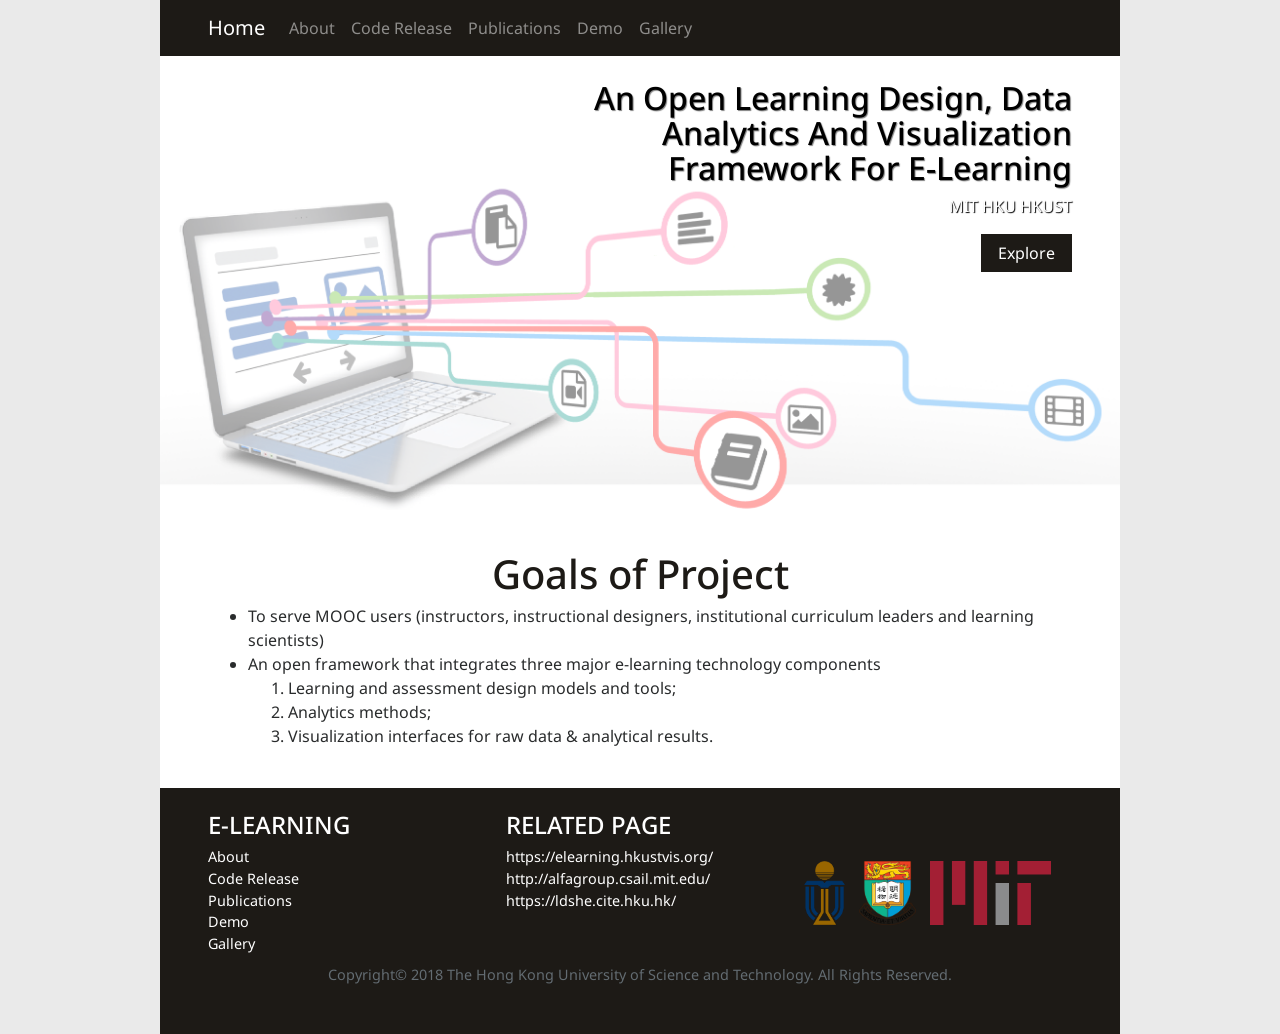
==== commit 9445131a: "update team and correct some errors" ====
--- a/index.html
+++ b/index.html
@@ -49,10 +49,10 @@
                             <a aria-role="link" class="nav-link" href="./about.html">About</a>
                         </li>
                         <li class="nav-item">
-                            <a aria-role="link" class="nav-link" href="./release_code.html">Release Code</a>
+                            <a aria-role="link" class="nav-link" href="./release_code.html">Code Release</a>
                         </li>
                         <li class="nav-item">
-                            <a aria-role="link" class="nav-link" href="./publications.html">Publication</a>
+                            <a aria-role="link" class="nav-link" href="./publications.html">Publications</a>
                         </li>
                         <li class="nav-item">
                             <a aria-role="link" class="nav-link" href="./demo.html">Demo</a>
@@ -118,10 +118,10 @@
                                 <a aria-role="link" href="./about.html">About</a>
                             </li>
                             <li>
-                                <a aria-role="link" href="./release_code.html">Release Code</a>
+                                <a aria-role="link" href="./release_code.html">Code Release</a>
                             </li>
                             <li>
-                                <a aria-role="link" href="./publications.html">Publication</a>
+                                <a aria-role="link" href="./publications.html">Publications</a>
                             </li>
                             <li>
                                 <a aria-role="link" href="./demo.html">Demo</a>
@@ -134,9 +134,9 @@
                     <div class="col-sm-6 col-md-4 col-lg-4">
                         <h4>Related Page</h4>
                         <ul class="nav flex-column">
-                            <li>https://elearning.hkustvis.org/</li>
-                            <li>http://alfagroup.csail.mit.edu/</li>
-                            <li>https://ldshe.cite.hku.hk/</li>
+                            <li><a href="https://elearning.hkustvis.org/">https://elearning.hkustvis.org/</a></li>
+                            <li><a href="http://alfagroup.csail.mit.edu/">http://alfagroup.csail.mit.edu/</a></li>
+                            <li><a href="https://ldshe.cite.hku.hk/">https://ldshe.cite.hku.hk/</a></li>
                         </ul>
                     </div>
                     <div class="col-sm-6 col-md-4 col-lg-4 footer_logo">
@@ -145,11 +145,12 @@
                             <a href="https://www.ust.hk/" target="external">
                                 <img src="./static/home/hkust-logo-9a3f146ae8b34b18f84bc801590f8dc1.png">
                             </a>
+
+                            <a href="https://hku.hk/" target="external">
+                                <img src="./static/home/hku-logo-eb2a0f9f11566d32be51b784f1034409.png">
+                            </a>
                             <a href="https://web.mit.edu/" target="external">
                                 <img src="./static/home/mit-logo.png">
-                            </a>
-                            <a href="https://hku.hk/" target="external">
-                                <img src="./static/home/hku-logo-eb2a0f9f11566d32be51b784f1034409.png">
                             </a>
 
 
--- a/static/home/style.53ef7600775c3a3bb9e1368ebaf57f14.css
+++ b/static/home/style.53ef7600775c3a3bb9e1368ebaf57f14.css
@@ -8751,7 +8751,7 @@
 }
 
 footer .footer_logo img {
-    margin: 15px 15px 15px 15px;
+    margin: 15px 10px 15px 0px;
     height: 4rem;
 }
 
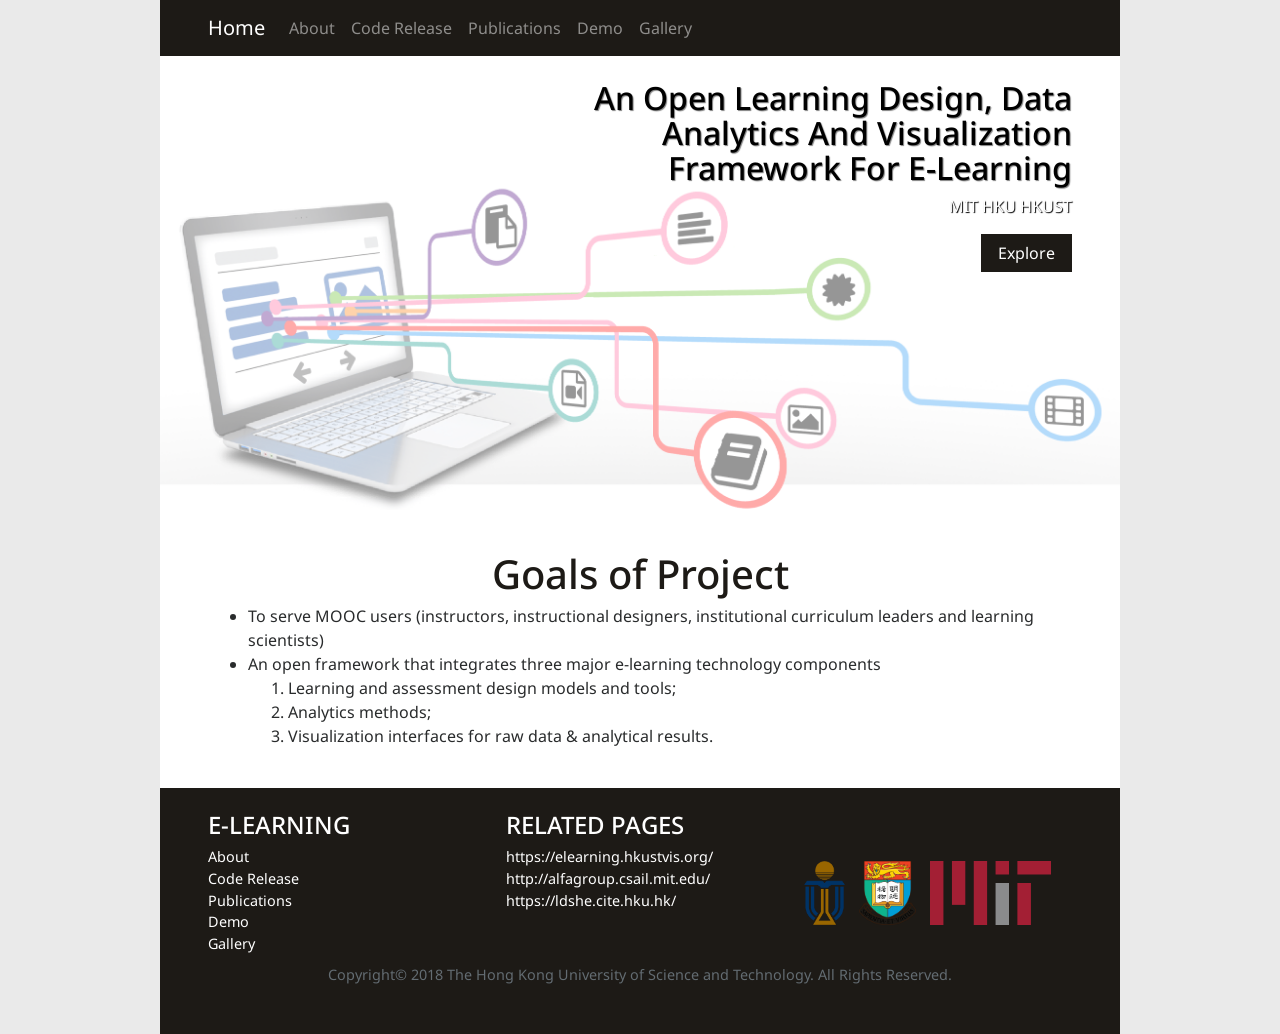
==== commit 3f6b3ae7: "modify some grammar changes" ====
--- a/index.html
+++ b/index.html
@@ -132,7 +132,7 @@
                         </ul>
                     </div>
                     <div class="col-sm-6 col-md-4 col-lg-4">
-                        <h4>Related Page</h4>
+                        <h4>Related Pages</h4>
                         <ul class="nav flex-column">
                             <li><a href="https://elearning.hkustvis.org/">https://elearning.hkustvis.org/</a></li>
                             <li><a href="http://alfagroup.csail.mit.edu/">http://alfagroup.csail.mit.edu/</a></li>
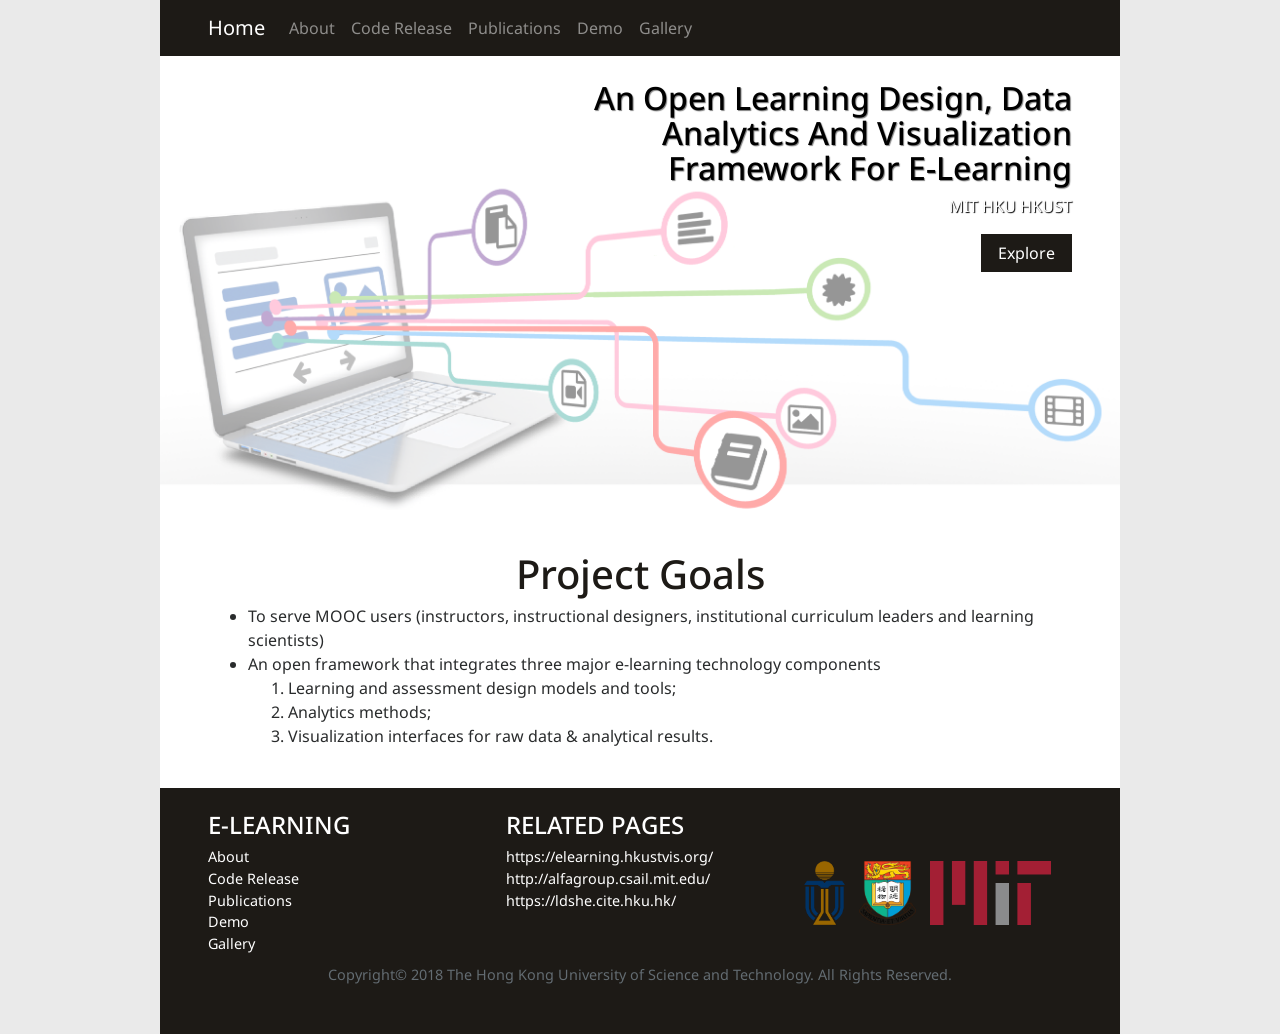
==== commit 2af5230b: "index changes" ====
--- a/index.html
+++ b/index.html
@@ -86,7 +86,7 @@
         <div class="container">
             <div class="row">
                 <div class="col col-12 pt-3">
-                    <h1 class="text-center">Goals of Project</h1>
+                    <h1 class="text-center">Project Goals</h1>
                     <ul>
                         <li>
                             To serve MOOC users (instructors, instructional designers, institutional curriculum leaders and learning scientists) </li>
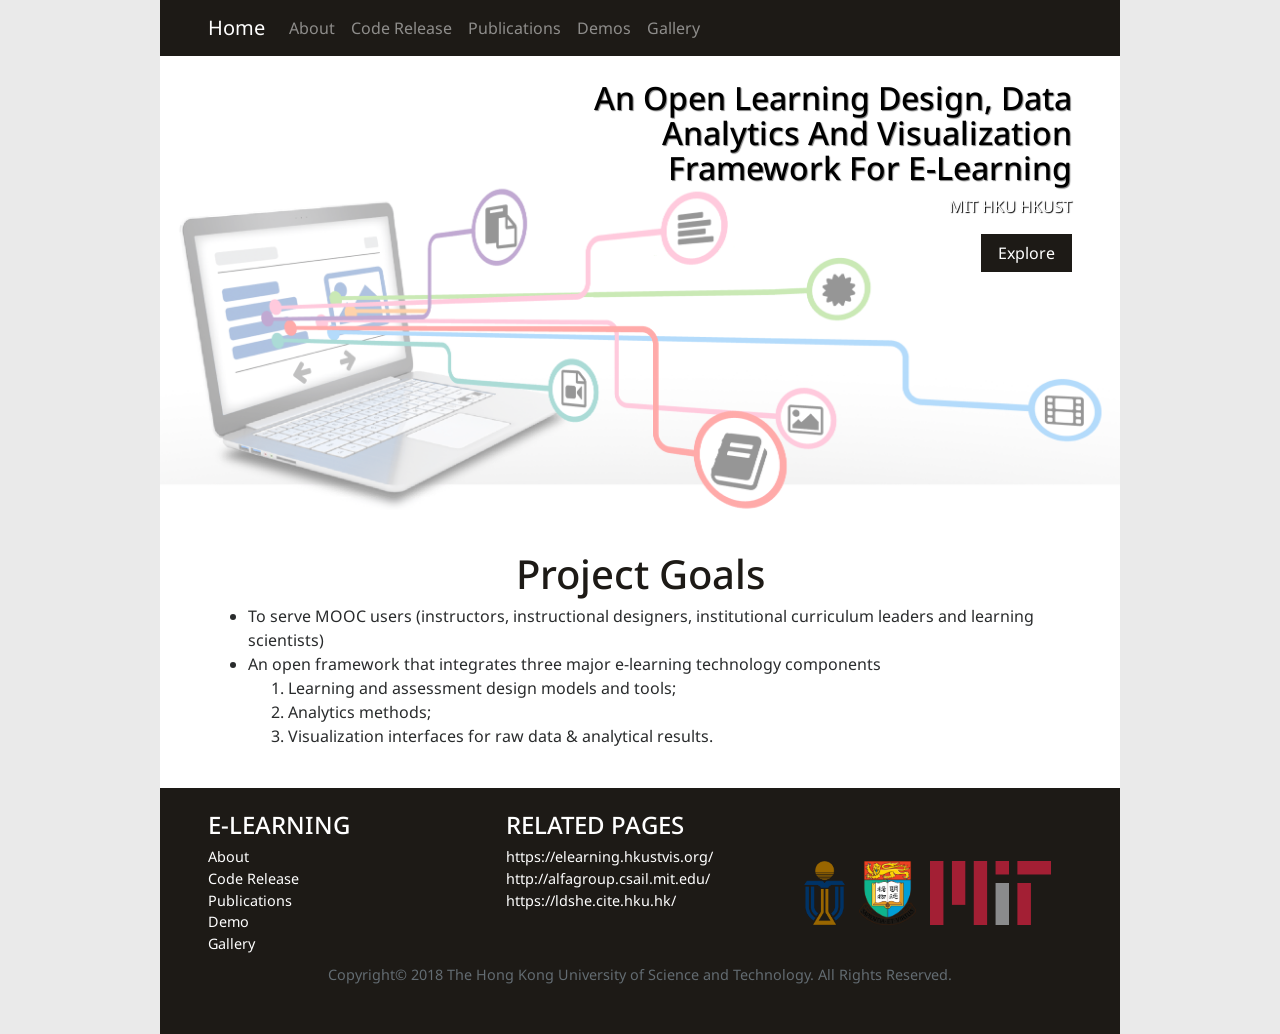
==== commit 7bef5936: "Update index.html" ====
--- a/index.html
+++ b/index.html
@@ -25,17 +25,6 @@
 
 <body data-gr-c-s-loaded="true">
     <!-- start of header -->
-    <!-- <div class="container-fluid">
-        <div class="container">
-            <div class="row banner">
-                <div class="banner_details">
-                    <a href="https://www.ust.hk/" target="external"><img src="./static/home/hkust-logo-9a3f146ae8b34b18f84bc801590f8dc1.png"></a>
-                    <a href="http://web.mit.edu/" target="external"><img src="./static/home/mit-logo.png"></a>
-                    <a href="https://hku.hk/" target="external"><img src="./static/home/hku-logo-eb2a0f9f11566d32be51b784f1034409.png"></a>
-                </div>
-            </div>
-        </div>
-    </div> -->
     <div class="container bg-primary">
         <div class="navbar-col">
             <nav class="navbar navbar-toggleable-md navbar-inverse bg-primary">
@@ -55,7 +44,7 @@
                             <a aria-role="link" class="nav-link" href="./publications.html">Publications</a>
                         </li>
                         <li class="nav-item">
-                            <a aria-role="link" class="nav-link" href="./demo.html">Demo</a>
+                            <a aria-role="link" class="nav-link" href="./demo.html">Demos</a>
                         </li>
                         <li class="nav-item">
                             <a aria-role="link" class="nav-link" href="./gallery.html">Gallery</a>
@@ -157,16 +146,6 @@
                         </p>
                     </div>
                 </div>
-                <!-- <div class="row mt-2 pb-2">
-                <div class="d-flex col-12 d-flex justify-content-around">
-                    <a href="./terms.html">
-                        <span class="text-muted">Terms &amp; Conditions</span>
-                    </a>
-                    <a href="./privacy.html">
-                        <span class="text-muted">Privacy &amp; Cookies</span>
-                    </a>
-                </div>
-            </div> -->
                 <div class="row pb-4">
                     <div class="col-12 d-flex justify-content-around">
                         <a href="./home.html#">
@@ -186,4 +165,4 @@
 
 </body>
 
-</html>+</html>
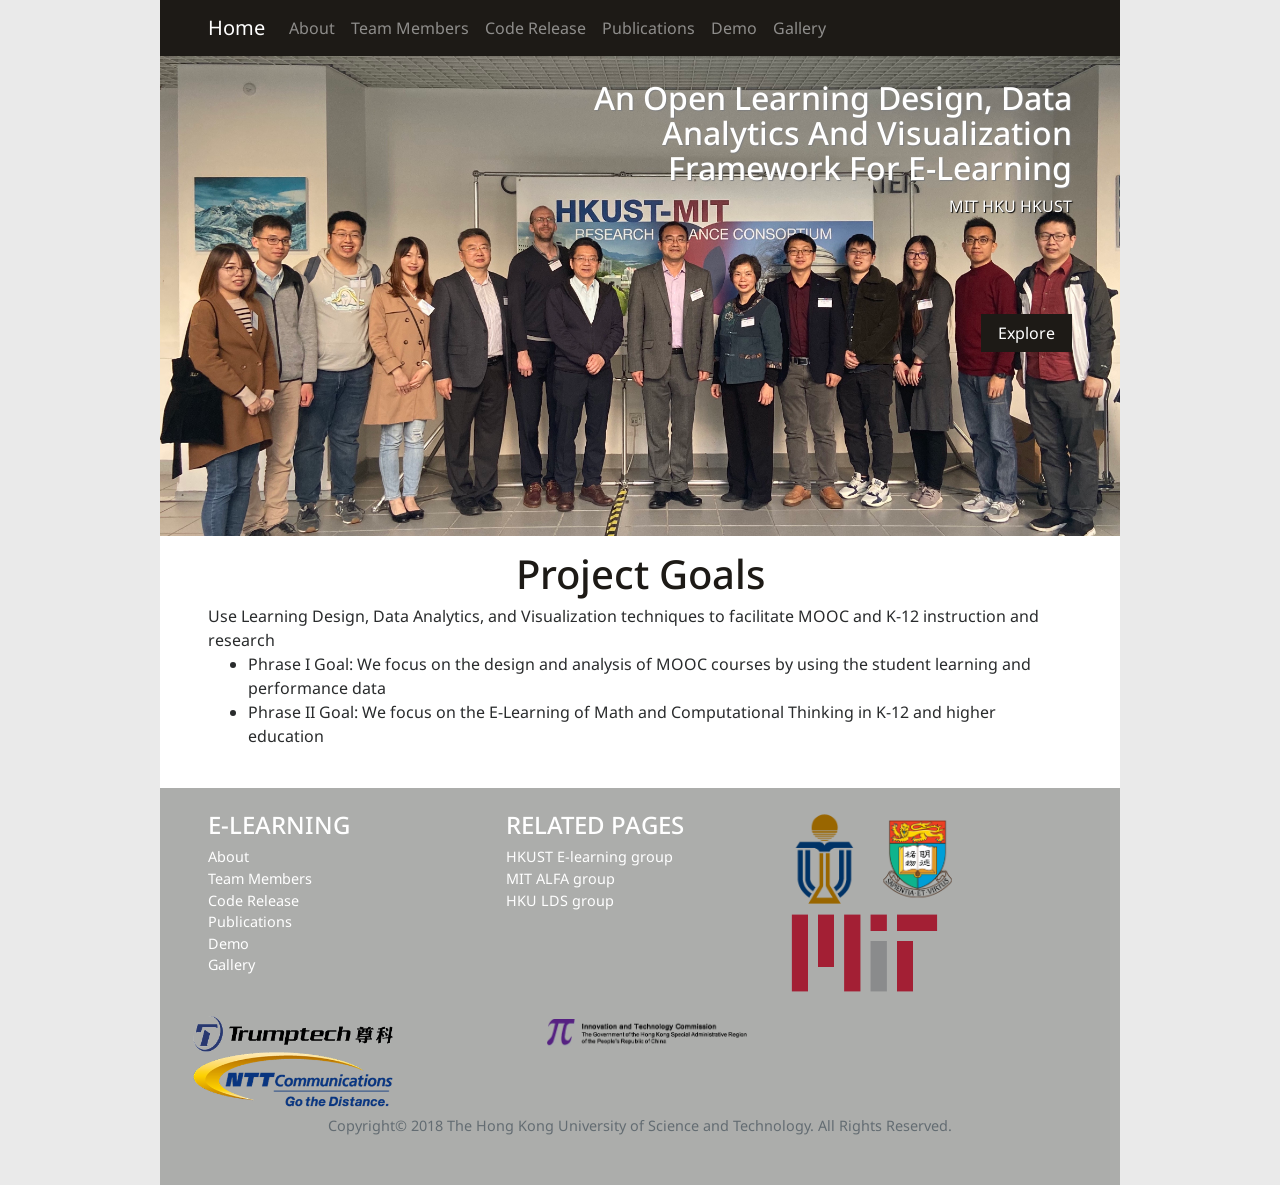
==== commit 17049721: "phrase2" ====
--- a/index.html
+++ b/index.html
@@ -25,6 +25,17 @@
 
 <body data-gr-c-s-loaded="true">
     <!-- start of header -->
+    <!-- <div class="container-fluid">
+        <div class="container">
+            <div class="row banner">
+                <div class="banner_details">
+                    <a href="https://www.ust.hk/" target="external"><img src="./static/home/hkust-logo-9a3f146ae8b34b18f84bc801590f8dc1.png"></a>
+                    <a href="http://web.mit.edu/" target="external"><img src="./static/home/mit-logo.png"></a>
+                    <a href="https://hku.hk/" target="external"><img src="./static/home/hku-logo-eb2a0f9f11566d32be51b784f1034409.png"></a>
+                </div>
+            </div>
+        </div>
+    </div> -->
     <div class="container bg-primary">
         <div class="navbar-col">
             <nav class="navbar navbar-toggleable-md navbar-inverse bg-primary">
@@ -38,13 +49,16 @@
                             <a aria-role="link" class="nav-link" href="./about.html">About</a>
                         </li>
                         <li class="nav-item">
+                            <a aria-role="link" class="nav-link" href="./team.html">Team Members</a>
+                        </li>
+                        <li class="nav-item">
                             <a aria-role="link" class="nav-link" href="./release_code.html">Code Release</a>
                         </li>
                         <li class="nav-item">
                             <a aria-role="link" class="nav-link" href="./publications.html">Publications</a>
                         </li>
                         <li class="nav-item">
-                            <a aria-role="link" class="nav-link" href="./demo.html">Demos</a>
+                            <a aria-role="link" class="nav-link" href="./demo.html">Demo</a>
                         </li>
                         <li class="nav-item">
                             <a aria-role="link" class="nav-link" href="./gallery.html">Gallery</a>
@@ -62,7 +76,7 @@
         <div class="container container-hero">
             <div class="row">
                 <div class="hero-content">
-                    <h4>An Open Learning Design, Data Analytics and Visualization Framework for E-Learning</h4>
+                    <h4 style="color: white;">An Open Learning Design, Data Analytics and Visualization Framework for E-Learning</h4>
                     <p>MIT HKU HKUST</p>
                     <p>
                         <a class="btn btn-primary" href="./about.html">Explore</a>
@@ -76,19 +90,18 @@
             <div class="row">
                 <div class="col col-12 pt-3">
                     <h1 class="text-center">Project Goals</h1>
+                    Use Learning Design, Data Analytics, and Visualization techniques to facilitate MOOC and K-12 instruction and research
                     <ul>
-                        <li>
-                            To serve MOOC users (instructors, instructional designers, institutional curriculum leaders and learning scientists) </li>
-
-                        <li>An open framework that integrates three major e-learning technology components</li>
-                        <ol>
+                        <li>Phrase I Goal: We focus on the design and analysis of MOOC courses by using the student learning and performance data</li>
+                        <li>Phrase II Goal: We focus on the E-Learning of Math and Computational Thinking in K-12 and higher education</li>
+                        <!-- <ol>
                             <li>
                                 Learning and assessment design models and tools;</li>
                             <li>
                                 Analytics methods;</li>
                             <li>
                                 Visualization interfaces for raw data & analytical results.</li>
-                        </ol>
+                        </ol> -->
                     </ul>
                 </div>
             </div>
@@ -107,6 +120,9 @@
                                 <a aria-role="link" href="./about.html">About</a>
                             </li>
                             <li>
+                                <a aria-role="link" href="./team.html">Team Members</a>
+                            </li>
+                            <li>
                                 <a aria-role="link" href="./release_code.html">Code Release</a>
                             </li>
                             <li>
@@ -123,29 +139,47 @@
                     <div class="col-sm-6 col-md-4 col-lg-4">
                         <h4>Related Pages</h4>
                         <ul class="nav flex-column">
-                            <li><a href="https://elearning.hkustvis.org/">https://elearning.hkustvis.org/</a></li>
-                            <li><a href="http://alfagroup.csail.mit.edu/">http://alfagroup.csail.mit.edu/</a></li>
-                            <li><a href="https://ldshe.cite.hku.hk/">https://ldshe.cite.hku.hk/</a></li>
+                            <li><a href="https://elearning.hkustvis.org/"> HKUST E-learning group </a></li>
+                            <li><a href="http://alfagroup.csail.mit.edu/"> MIT ALFA group</a></li>
+                            <li><a href="https://ldshe.cite.hku.hk/">HKU LDS group </a></li>
                         </ul>
                     </div>
-                    <div class="col-sm-6 col-md-4 col-lg-4 footer_logo">
-                        <h4>&nbsp;</h4>
+                    <div class="col-sm-6 col-md-12 col-lg-4 footer_logo">
                         <p>
-                            <a href="https://www.ust.hk/" target="external">
-                                <img src="./static/home/hkust-logo-9a3f146ae8b34b18f84bc801590f8dc1.png">
-                            </a>
-
-                            <a href="https://hku.hk/" target="external">
-                                <img src="./static/home/hku-logo-eb2a0f9f11566d32be51b784f1034409.png">
-                            </a>
-                            <a href="https://web.mit.edu/" target="external">
-                                <img src="./static/home/mit-logo.png">
-                            </a>
-
-
+                                <a href="https://www.ust.hk/" target="external">
+                                    <img style="transform: scale(1.4);margin-right: 40px;" src="./static/home/hkust-logo-9a3f146ae8b34b18f84bc801590f8dc1.png">
+                                </a>
+
+                                <a href="https://hku.hk/" target="external">
+                                    <img style="transform: scale(1.2);margin-right: 40px" src="./static/home/hku-logo-eb2a0f9f11566d32be51b784f1034409.png">
+                                </a>
+                                <a href="https://web.mit.edu/" target="external">
+                                    <img style="transform: scale(1.2);margin-right: 40px" src="./static/home/mit-logo.png">
+                                </a>
                         </p>
                     </div>
-                </div>
+                    <div>
+                        <a href="https://web.mit.edu/" target="external">
+                            <img style="width: 200px;margin-right: 150px;" src="./static/home/trumptech.png">
+                        </a>
+                        <a href="https://web.mit.edu/" target="external">
+                            <img style="width: 200px;margin-right: 150px;" src="./static/home/ITC.png">
+                        </a>
+                        <a href="https://web.mit.edu/" target="external">
+                            <img style="width: 200px;margin-right: 150px;" src="./static/home/ntt.png">
+                        </a>
+                    </div>
+                </div>
+                <!-- <div class="row mt-2 pb-2">
+                <div class="d-flex col-12 d-flex justify-content-around">
+                    <a href="./terms.html">
+                        <span class="text-muted">Terms &amp; Conditions</span>
+                    </a>
+                    <a href="./privacy.html">
+                        <span class="text-muted">Privacy &amp; Cookies</span>
+                    </a>
+                </div>
+            </div> -->
                 <div class="row pb-4">
                     <div class="col-12 d-flex justify-content-around">
                         <a href="./home.html#">
@@ -165,4 +199,4 @@
 
 </body>
 
-</html>
+</html>
--- a/static/home/style.53ef7600775c3a3bb9e1368ebaf57f14.css
+++ b/static/home/style.53ef7600775c3a3bb9e1368ebaf57f14.css
@@ -8726,7 +8726,7 @@
 }
 
 footer .container {
-    background-color: #1d1a16;
+    background-color: #acadab;
 }
 
 footer h1,
@@ -8806,7 +8806,8 @@
 }
 
 .container-hero {
-    background: url(/static/home/digitallearning1.png);
+    /* background: url(/static/home/digitallearning1.png); */
+    background: url(/static/home/Intro_Team_3.jpeg);
     background-size: cover;
     background-position: center;
     height: 480px;
@@ -8841,6 +8842,7 @@
 
 .container-hero .row .hero-content .btn,
 .container-hero .events-well .hero-content .btn {
+    margin-top: 80px;
     text-shadow: none;
 }
 
